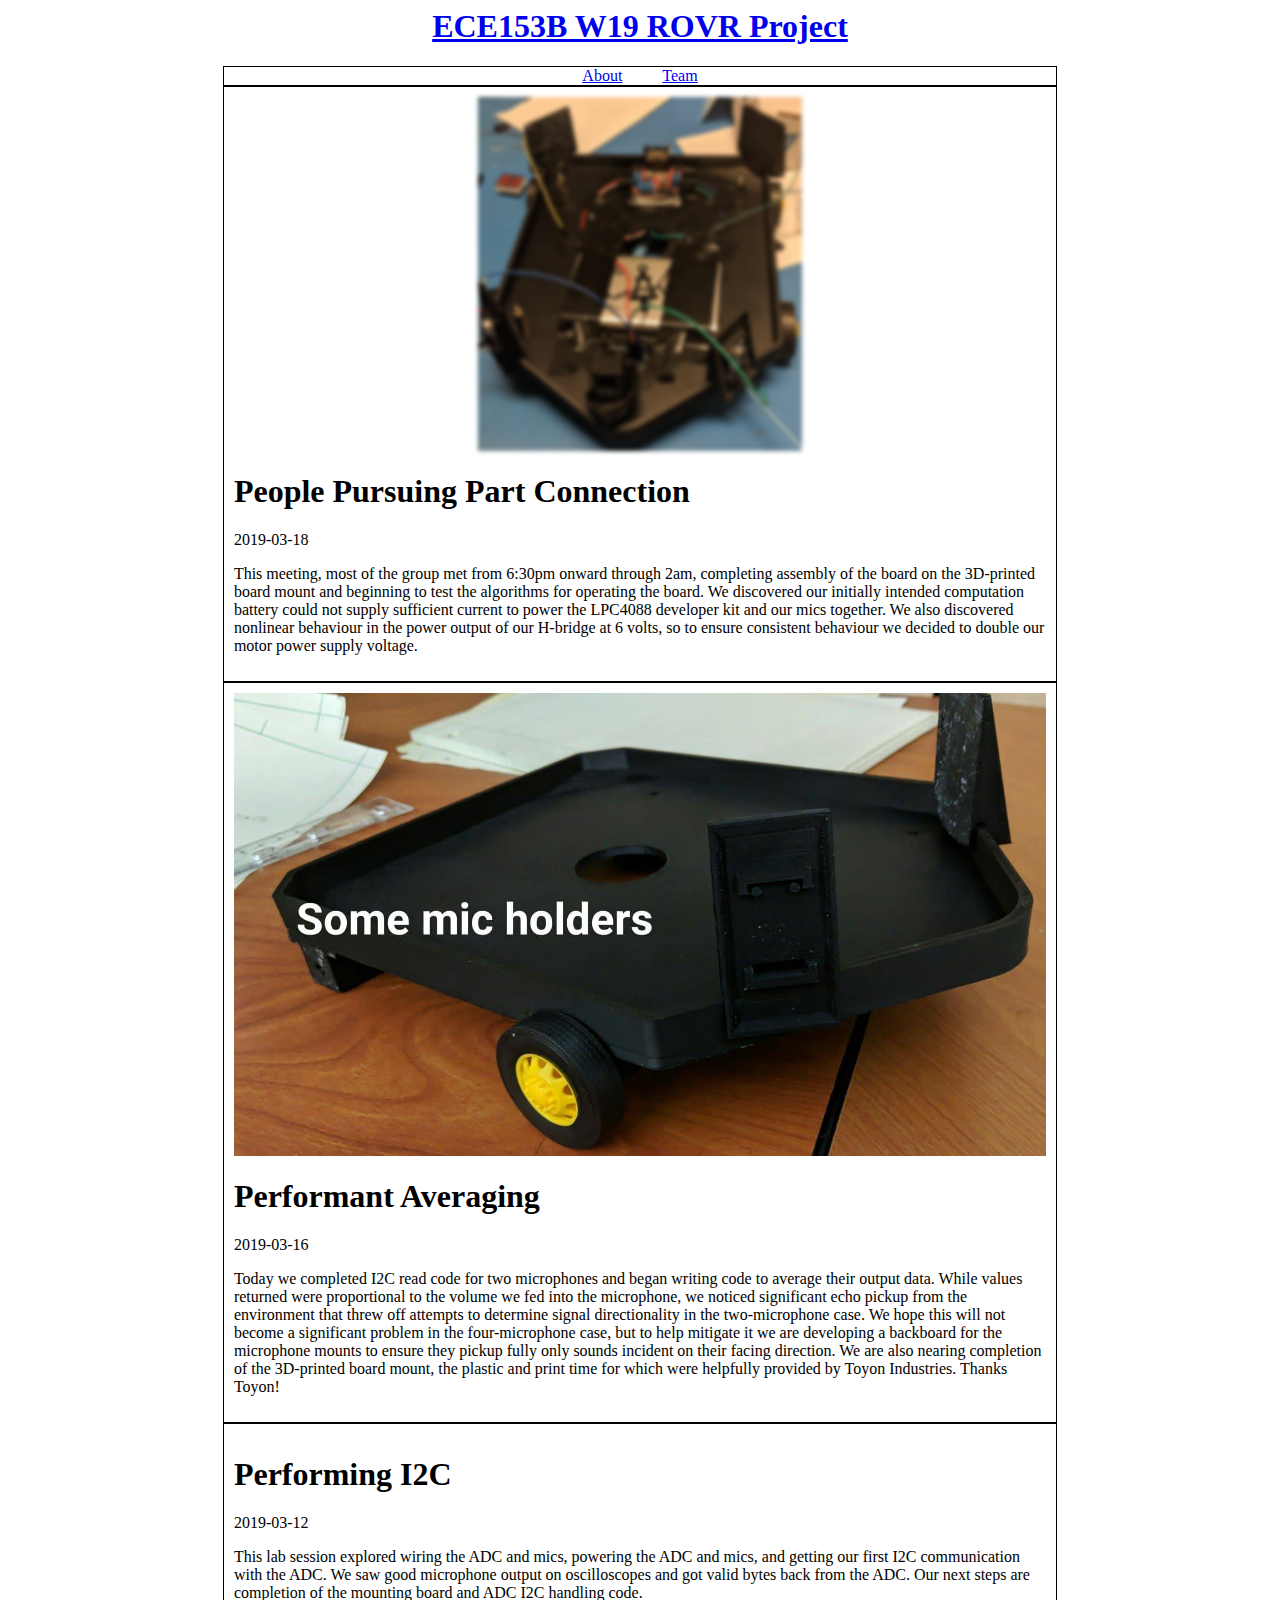
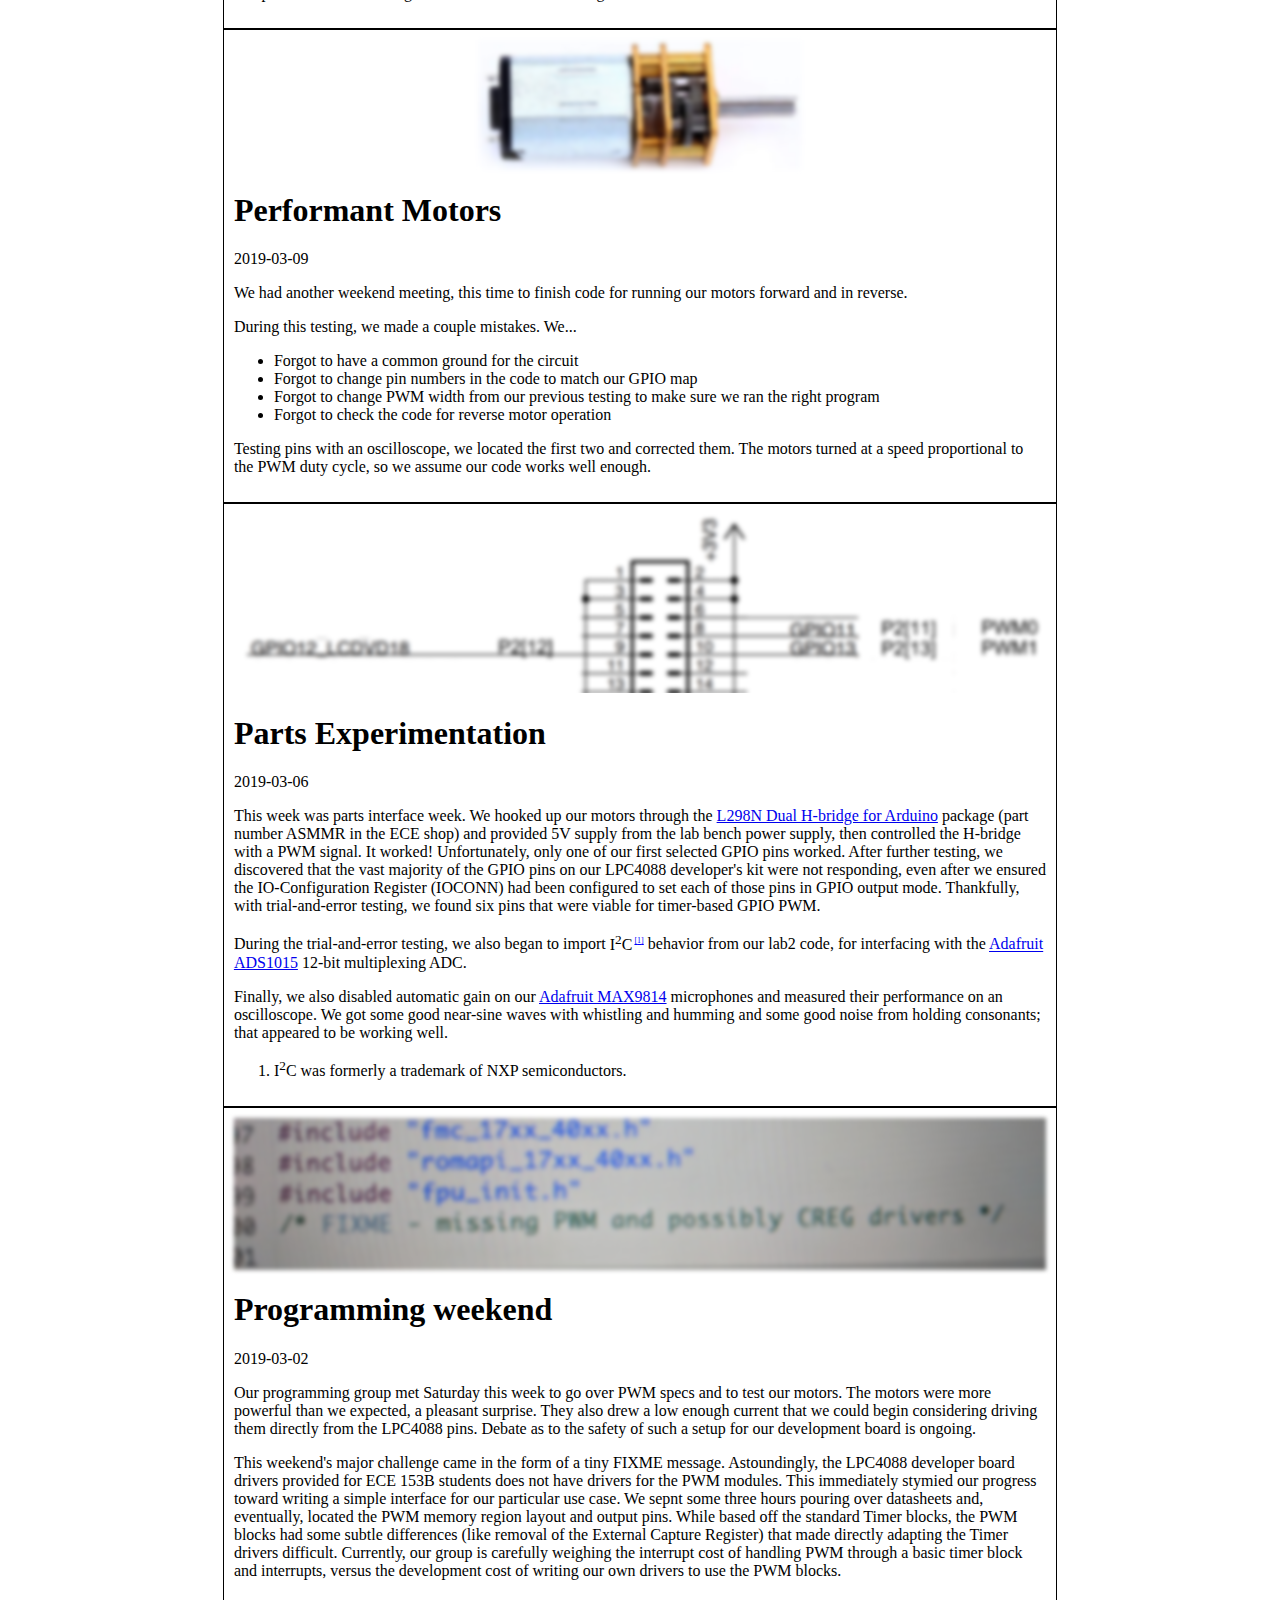
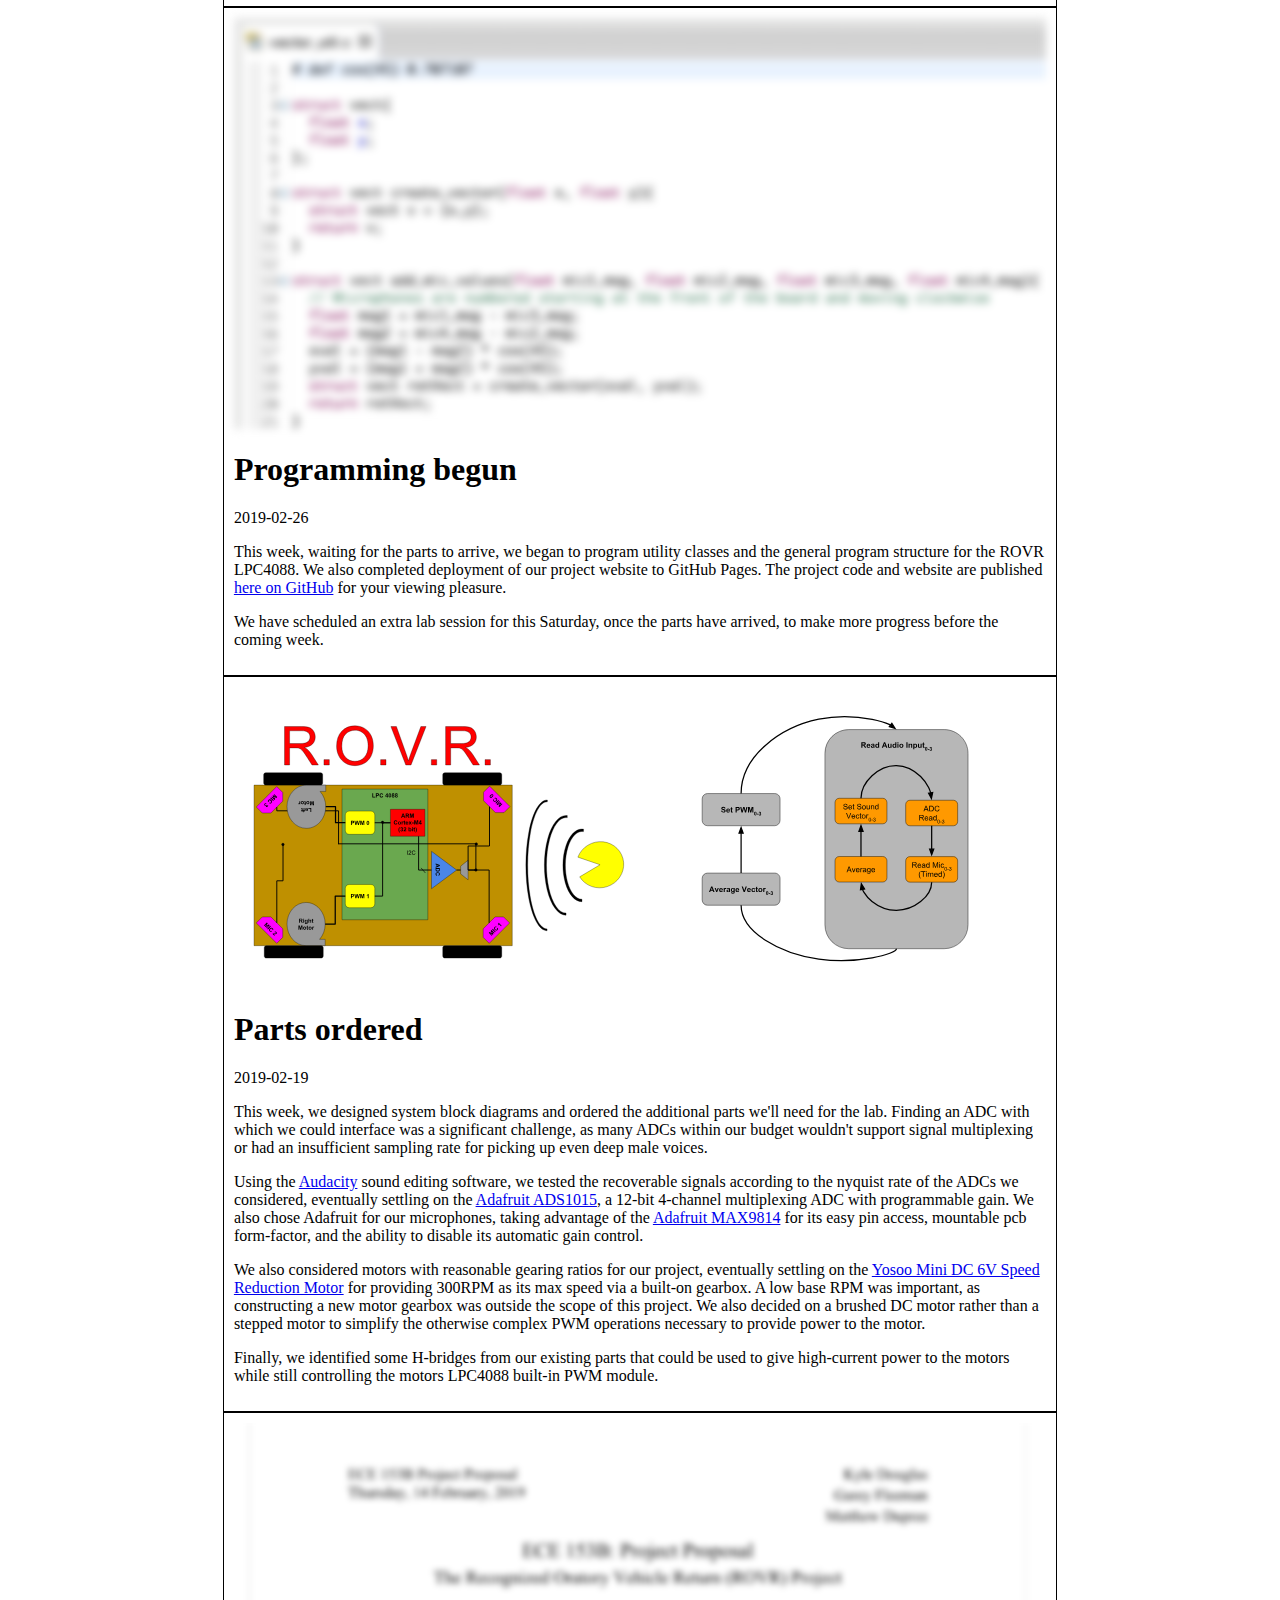
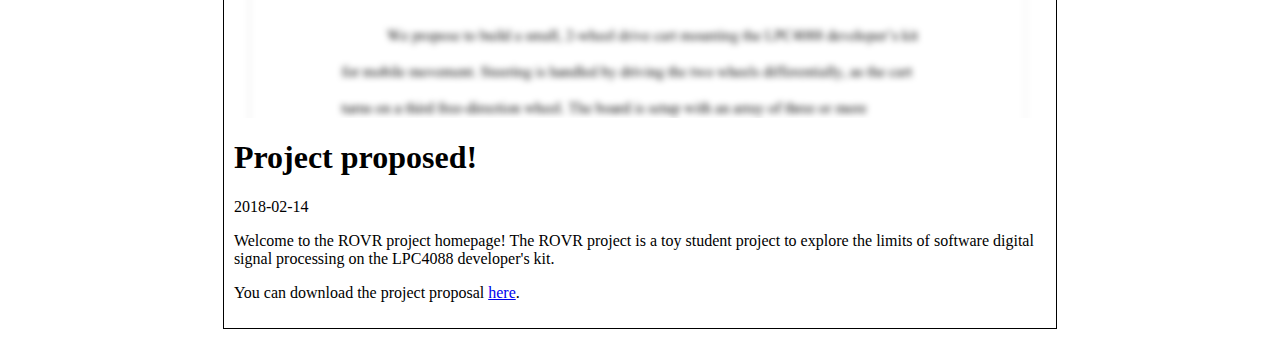
==== docs/index.html @ 80416b2d "Add 20190318 article." ====
<html>

<head>
    <link rel="stylesheet" type="text/css" href="style.css">
</head>

<body>
    <a href="index.html">
        <h1 style="text-align:center">ECE153B W19 ROVR Project</h1>
    </a>
    <nav class="box" style="text-align:center"><a href="about.html">About</a><a href="team.html">Team</a></nav>
    <article>
        <img src="resources/Assembly.jpg"
            style="display:block;width:40%;margin:auto;filter: blur(2px);-webkit-filter: blur(2px);" />
        <h1>People Pursuing Part Connection</h1>
        <p>2019-03-18</p>
        <p>This meeting, most of the group met from 6:30pm onward through 2am, completing assembly of the board on
            the 3D-printed board mount and beginning to test the algorithms for operating the board. We discovered our
            initially intended computation battery could not supply sufficient current to power the LPC4088 developer
            kit and our mics together. We also discovered nonlinear behaviour in the power output of our H-bridge at 6
            volts, so to ensure consistent behaviour we decided to double our motor power supply voltage.
        </p>
    </article>
    <article>
        <img src="resources/Mount.jpg" style="width:100%;" />
        <h1>Performant Averaging</h1>
        <p>2019-03-16</p>
        <p>Today we completed I2C read code for two microphones and began writing code to average their output data.
            While values returned were proportional to the volume we fed into the microphone, we noticed significant
            echo pickup from the environment that threw off attempts to determine signal directionality in the
            two-microphone case. We hope this will not become a significant problem in the four-microphone case, but to
            help mitigate it we are developing a backboard for the microphone mounts to ensure they pickup fully only
            sounds incident on their facing direction. We are also nearing completion of the 3D-printed board mount, the
            plastic and print time for which were helpfully provided by Toyon Industries. Thanks Toyon!</p>
    </article>
    <article>
        <h1>Performing I2C</h1>
        <p>2019-03-12</p>
        <p>This lab session explored wiring the ADC and mics, powering the ADC and mics, and getting our first I2C
            communication with the ADC. We saw good microphone output on oscilloscopes and got valid bytes back from the
            ADC. Our next steps are completion of the mounting board and ADC I2C handling code.</p>
    </article>
    <article>
        <img src="resources/MotorIm.jpg"
            style="display:block;width:40%;margin:auto;filter: blur(2px);-webkit-filter: blur(2px);" />
        <h1>Performant Motors</h1>
        <p>2019-03-09</p>
        <p>We had another weekend meeting, this time to finish code for running our motors forward and in reverse.</p>
        <p>During this testing, we made a couple mistakes. We...</p>
        <ul>
            <li>Forgot to have a common ground for the circuit</li>
            <li>Forgot to change pin numbers in the code to match our GPIO map</li>
            <li>Forgot to change PWM width from our previous testing to make sure we ran the right program</li>
            <li>Forgot to check the code for reverse motor operation</li>
        </ul>
        <p>Testing pins with an oscilloscope, we located the first two and corrected them. The motors turned at a speed
            proportional to the PWM duty cycle, so we assume our code works well enough.</p>
    </article>
    <article>
        <div style="height:14vw;overflow:hidden;">
            <img src="resources/GPIO_Map.png" style="width: 100%; filter: blur(2px);-webkit-filter: blur(2px);" />
        </div>
        <h1>Parts Experimentation</h1>
        <p>2019-03-06</p>
        <p>This week was parts interface week. We hooked up our motors through the <a
                href="https://www.newegg.com/Product/Product.aspx?Item=9SIAAZM4DF5385">L298N Dual H-bridge for
                Arduino</a> package (part number ASMMR in the ECE shop) and provided 5V supply from the lab bench power
            supply, then controlled the H-bridge with a PWM signal. It worked! Unfortunately, only one of our first
            selected GPIO pins worked. After further testing, we discovered that the vast majority of the GPIO pins on
            our LPC4088 developer's kit were not responding, even after we ensured the IO-Configuration Register
            (IOCONN) had been configured to set each of those pins in GPIO output mode. Thankfully, with trial-and-error
            testing, we found six pins that were viable for timer-based GPIO PWM.</p>
        <p>During the trial-and-error testing, we also began to import <a href="#I2C"
                aria-describedby="footnote-label">I<sup>2</sup>C</a> behavior from our lab2 code, for interfacing
            with the <a href="https://www.adafruit.com/product/1083">Adafruit ADS1015</a> 12-bit multiplexing ADC.</p>
        <p>Finally, we also disabled automatic gain on our <a
                href="https://www.amazon.com/Adafruit-Electret-Microphone-Amplifier-MAX9814/dp/B00SLYAI9K/ref=sr_1_1_sspa?ie=UTF8&qid=1550635698&sr=8-1-spons&keywords=electret+microphone&psc=1&smid=AM0JQO74J587C">Adafruit
                MAX9814</a> microphones and measured their performance on an oscilloscope. We got some good near-sine
            waves with whistling and humming and some good noise from holding consonants; that appeared to be working
            well.</p>
        <footer>
            <ol>
                <li id="I2C">I<sup>2</sup>C was formerly a trademark of NXP semiconductors.</li>
            </ol>
        </footer>

    </article>
    <article>
        <img src="resources/FIXME.jpg" style="width: 100%; filter: blur(2px);-webkit-filter: blur(2px);" />
        <h1>Programming weekend</h1>
        <p>2019-03-02</p>
        <p>Our programming group met Saturday this week to go over PWM specs and to test our motors. The motors were
            more powerful than we expected, a pleasant surprise. They also drew a low enough current that we could begin
            considering driving them directly from the LPC4088 pins. Debate as to the safety of such a setup for our
            development board is ongoing.</p>
        <p>This weekend's major challenge came in the form of a tiny FIXME message. Astoundingly, the LPC4088 developer
            board drivers provided for ECE 153B students does not have drivers for the PWM modules. This immediately
            stymied our progress toward writing a simple interface for our particular use case. We sepnt some three
            hours pouring over datasheets and, eventually, located the PWM memory region layout and output pins. While
            based off the standard Timer blocks, the PWM blocks had some subtle differences (like removal of the
            External Capture Register) that made directly adapting the Timer drivers difficult. Currently, our group is
            carefully weighing the interrupt cost of handling PWM through a basic timer block and interrupts, versus the
            development cost of writing our own drivers to use the PWM blocks.</p>
    </article>
    <article>
        <img src="resources/VectorUtil.png" style="width: 100%; filter: blur(4px);-webkit-filter: blur(4px);" />
        <h1>Programming begun</h1>
        <p>2019-02-26</p>
        <p>This week, waiting for the parts to arrive, we began to program utility classes and the general program
            structure for the ROVR LPC4088. We also completed deployment of our project website to GitHub Pages. The
            project code and website are published <a href="https://github.com/gareyflee/ROVR">here on GitHub</a> for
            your viewing pleasure.</p>
        <p>We have scheduled an extra lab session for this Saturday, once the parts have arrived, to make more progress
            before the coming week.</p>
    </article>
    <article>
        <img src="resources/Hardware_Diagram.svg" style="width:49%; margin: auto;" />
        <img src="resources/Software_Diagram.svg" style="width:49%; margin: auto;" />
        <h1>Parts ordered</h1>
        <p>2019-02-19</p>
        <p>This week, we designed system block diagrams and ordered the additional parts we'll need for the lab. Finding
            an ADC with which we could interface was a significant challenge, as many ADCs within our budget wouldn't
            support signal multiplexing or had an insufficient sampling rate for picking up even deep male voices.</p>
        <p>Using the <a href="https://www.audacityteam.org/">Audacity</a> sound editing software, we tested the
            recoverable signals according to the nyquist rate of the ADCs we considered, eventually settling on the <a
                href="https://www.adafruit.com/product/1083">Adafruit ADS1015</a>, a 12-bit 4-channel multiplexing ADC
            with programmable gain. We also chose Adafruit for our microphones, taking advantage of the <a
                href="https://www.amazon.com/Adafruit-Electret-Microphone-Amplifier-MAX9814/dp/B00SLYAI9K/ref=sr_1_1_sspa?ie=UTF8&qid=1550635698&sr=8-1-spons&keywords=electret+microphone&psc=1&smid=AM0JQO74J587C">Adafruit
                MAX9814</a> for its easy pin access, mountable pcb form-factor, and the ability to disable its automatic
            gain control.</p>
        <p>We also considered motors with reasonable gearing ratios for our project, eventually settling on the <a
                href="https://www.amazon.com/Yosoo-Reduction-300RPM-Gearbox-Replacement/dp/B01BBSXDJ4/ref=sr_1_1_sspa?ie=UTF8&qid=1550635020&sr=8-1-spons&keywords=yosoo%2Bmini%2Bspeed%2Breduction%2Bmotor&th=1">Yosoo
                Mini DC 6V Speed Reduction Motor</a> for providing 300RPM as its max speed via a built-on gearbox. A low
            base RPM was important, as constructing a new motor gearbox was outside the scope of this project. We also
            decided on a brushed DC motor rather than a stepped motor to simplify the otherwise complex PWM operations
            necessary to provide power to the motor. </p>
        <p>Finally, we identified some H-bridges from our existing parts that could be used to give high-current power
            to the motors while still controlling the motors LPC4088 built-in PWM module.</p>
    </article>
    <article>
        <div style="height:23vw;overflow:hidden;">
            <img src="resources/ProposalHead.png" style="width: 100%; filter: blur(3px);-webkit-filter: blur(3px);" />
        </div>

        <h1>Project proposed!</h1>
        <p>2018-02-14</p>
        <p>Welcome to the ROVR project homepage! The ROVR project is a toy student project to explore the limits of
            software digital signal processing on the LPC4088 developer's kit.</p>
        <p>You can download the project proposal <a href="resources/GKM_ECE153B_Project_Proposal.pdf">here</a>.</p>
    </article>
</body>

</html>
---- docs/style.css ----
article{
    border: 1px solid black;
    width: 66%;
    margin: auto;
    padding: 10px;
    box-sizing: border-box;
    counter-reset: footnotes;
}

a[aria-describedby="footnote-label"]{
    counter-increment: footnotes;
    text-decoration: none;
    color: inherit;
    cursor: default;
    outline: none;
}

a[aria-describedby="footnote-label"]::after {
  content: '[' counter(footnotes) ']'; /* 1 */
  vertical-align: super; /* 2 */
  font-size: 0.5em; /* 3 */
  margin-left: 2px; /* 4 */
  color: blue; /* 5 */
  text-decoration: underline; /* 5 */
  cursor: pointer; /* 5 */
}

footer :target {
  background: yellow;
}

.box{
    border: 1px solid black;
    display: block;
    width: 66%;
    margin: auto;
    box-sizing: border-box;
}

nav>a{
    padding:20px;
}
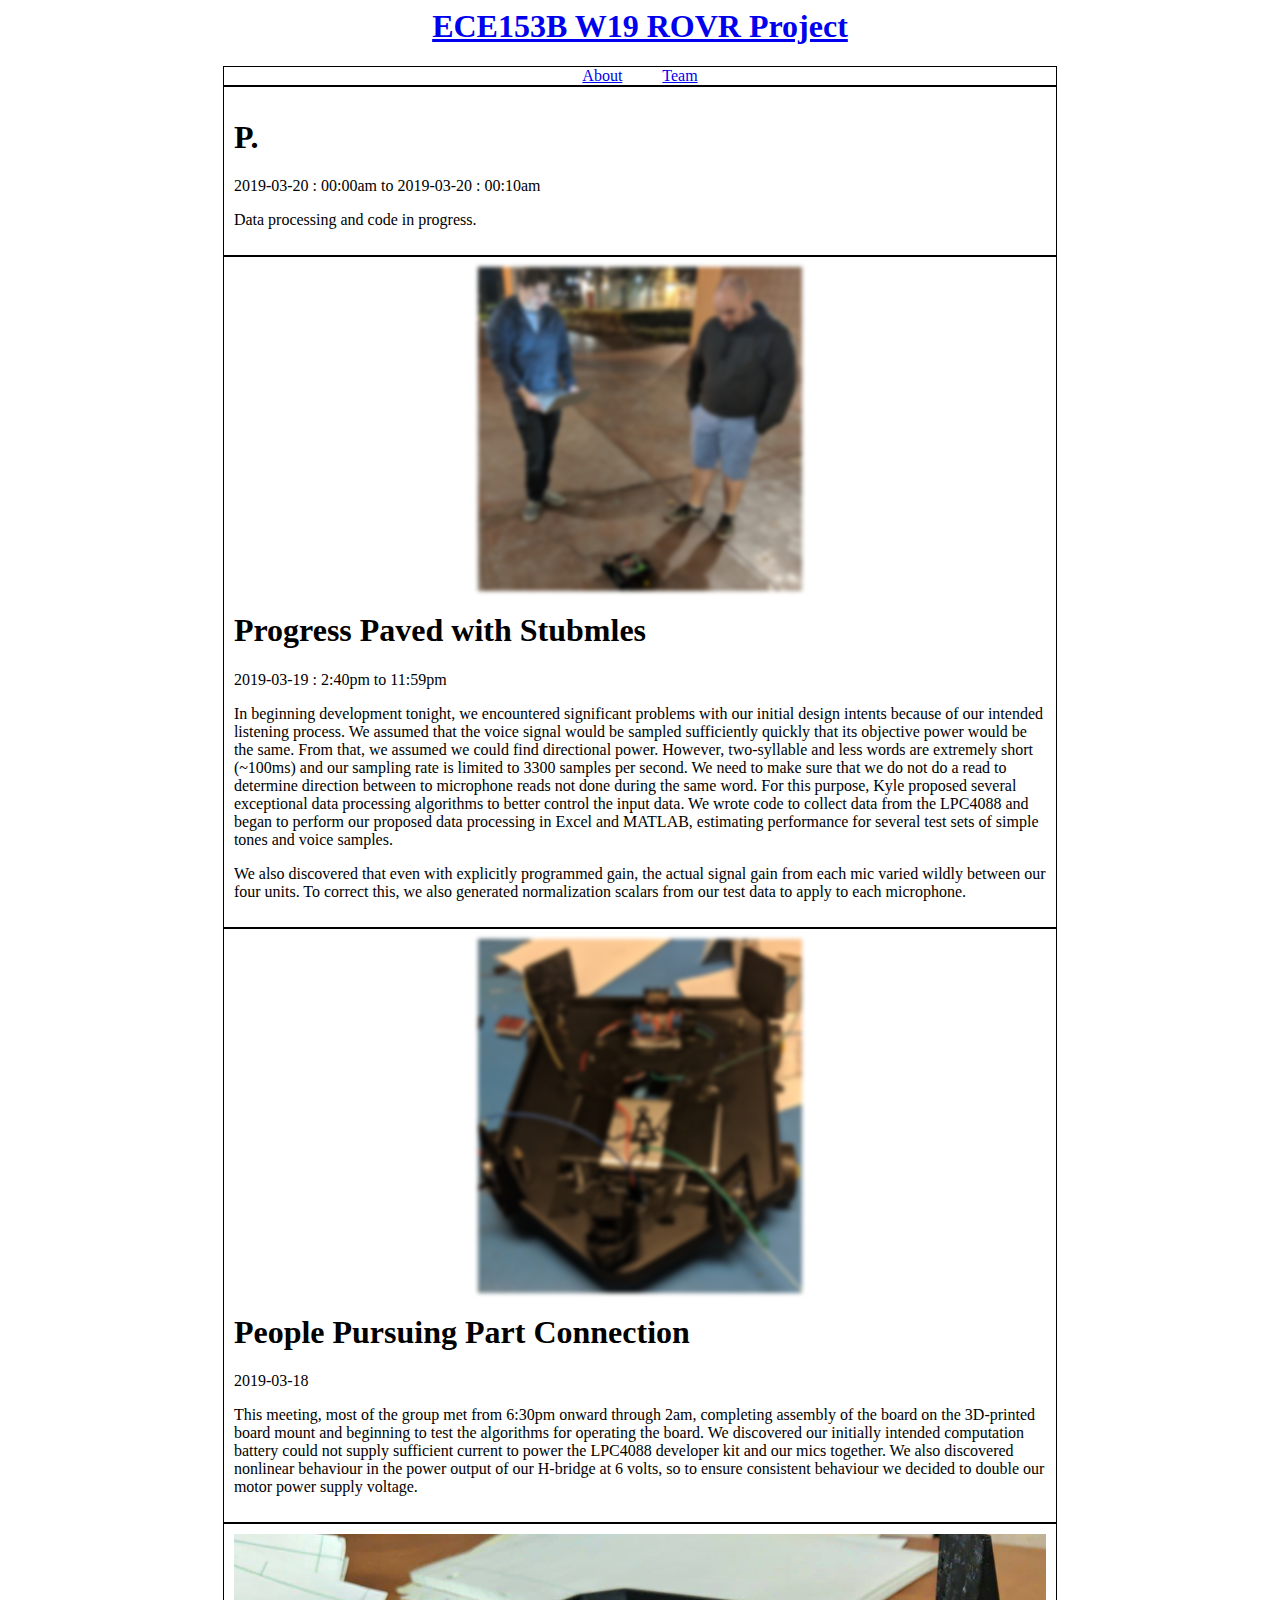
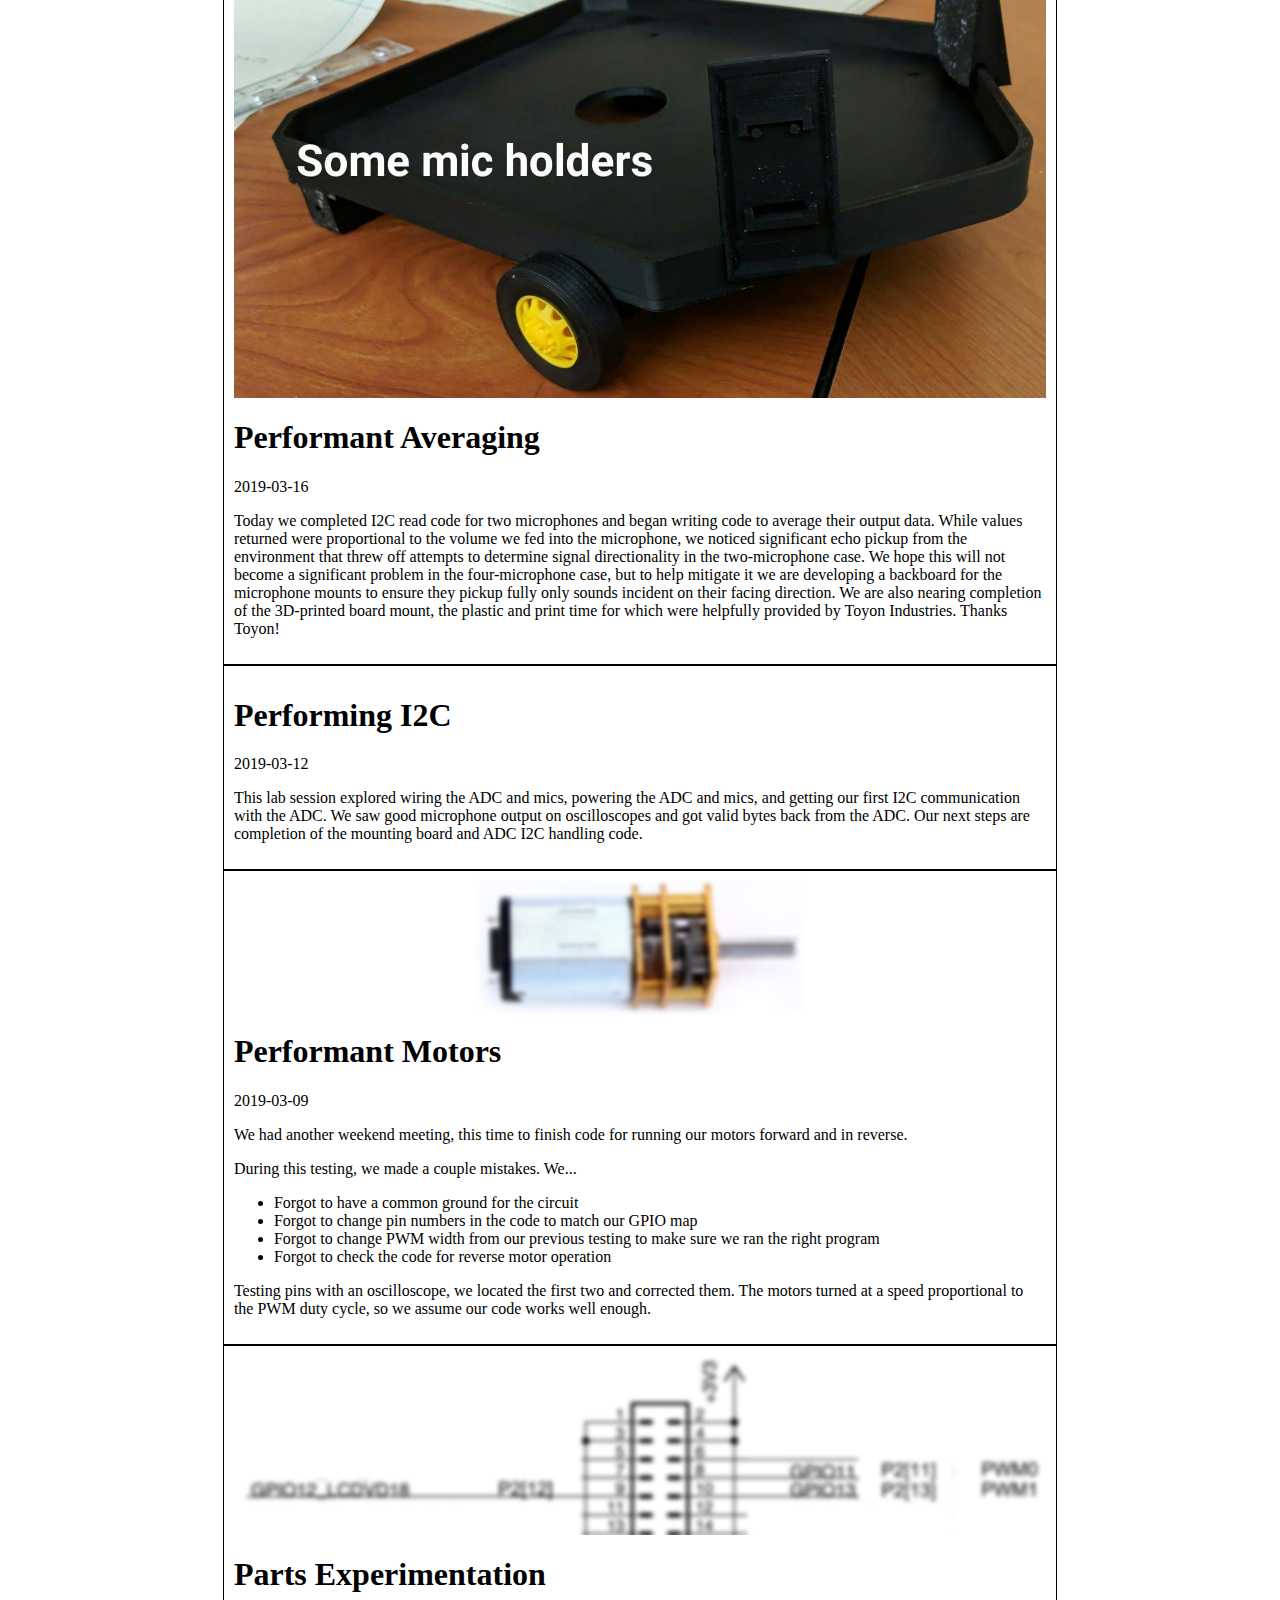
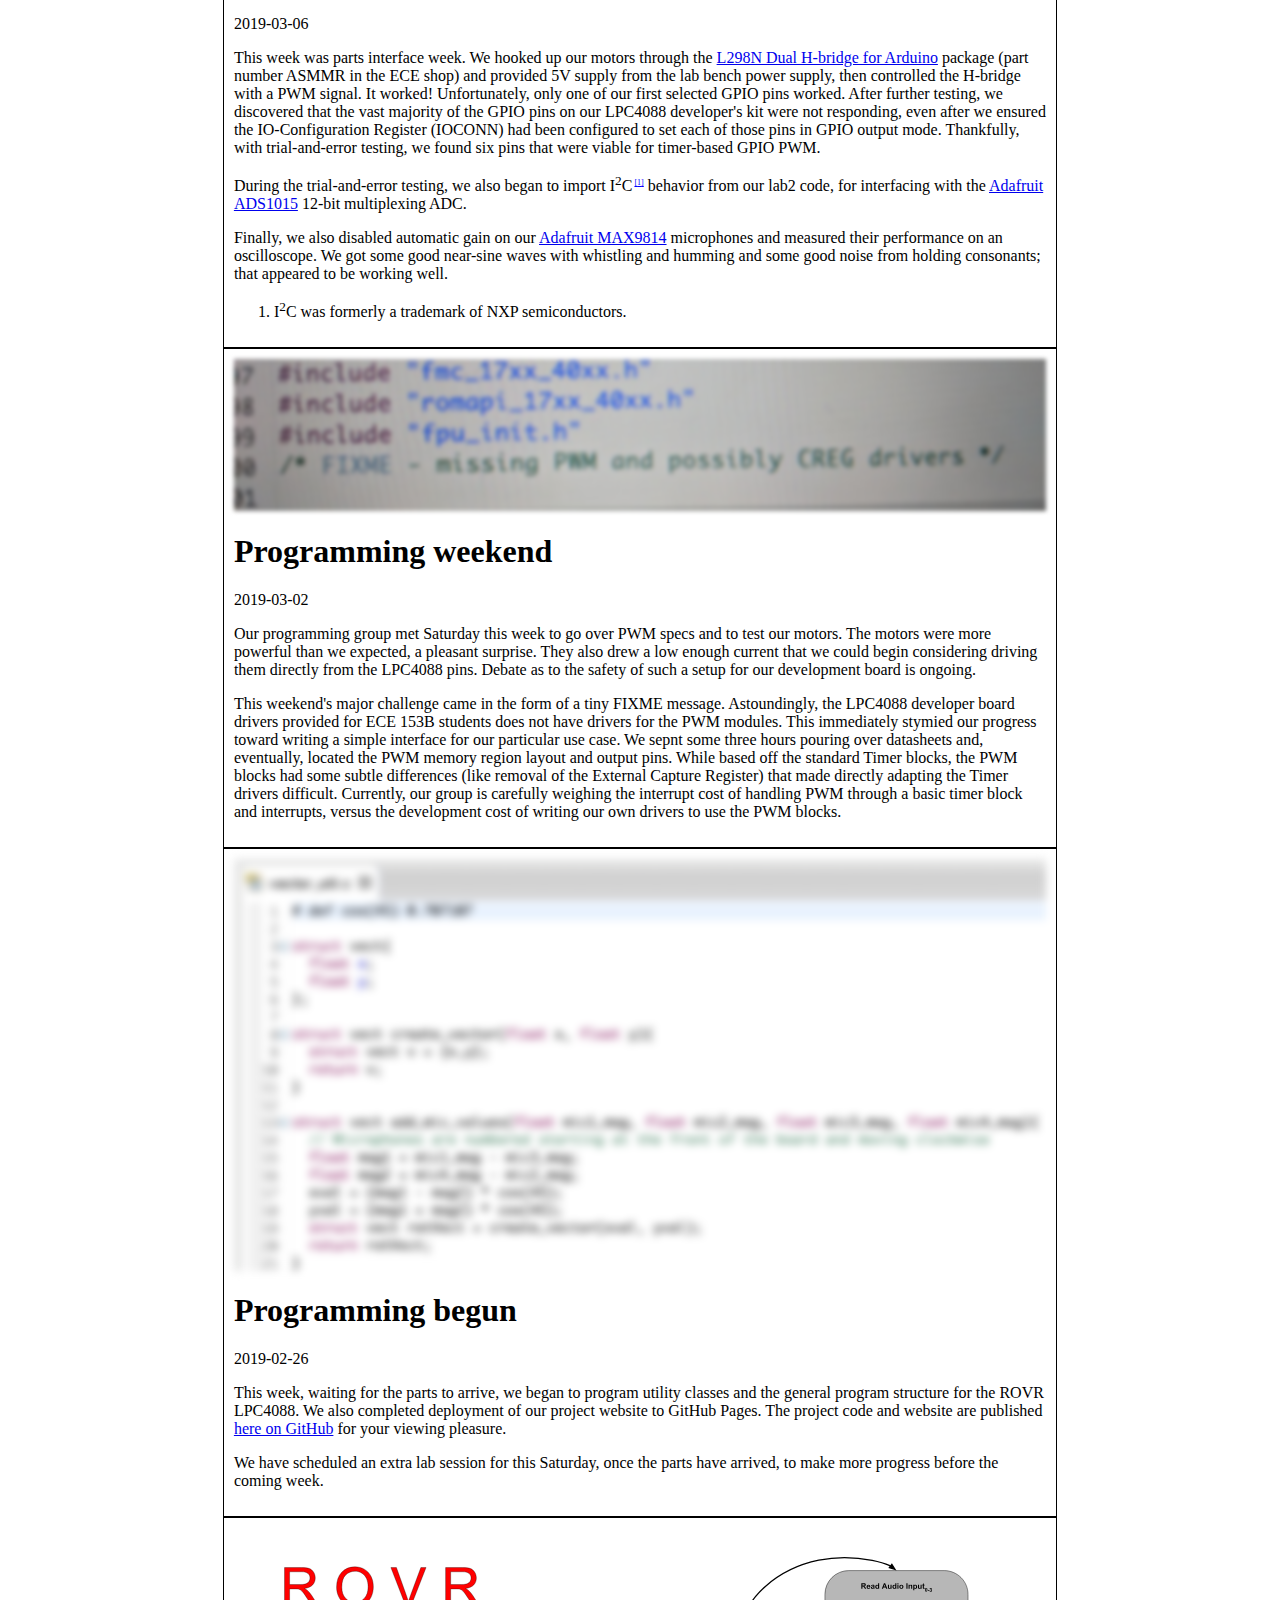
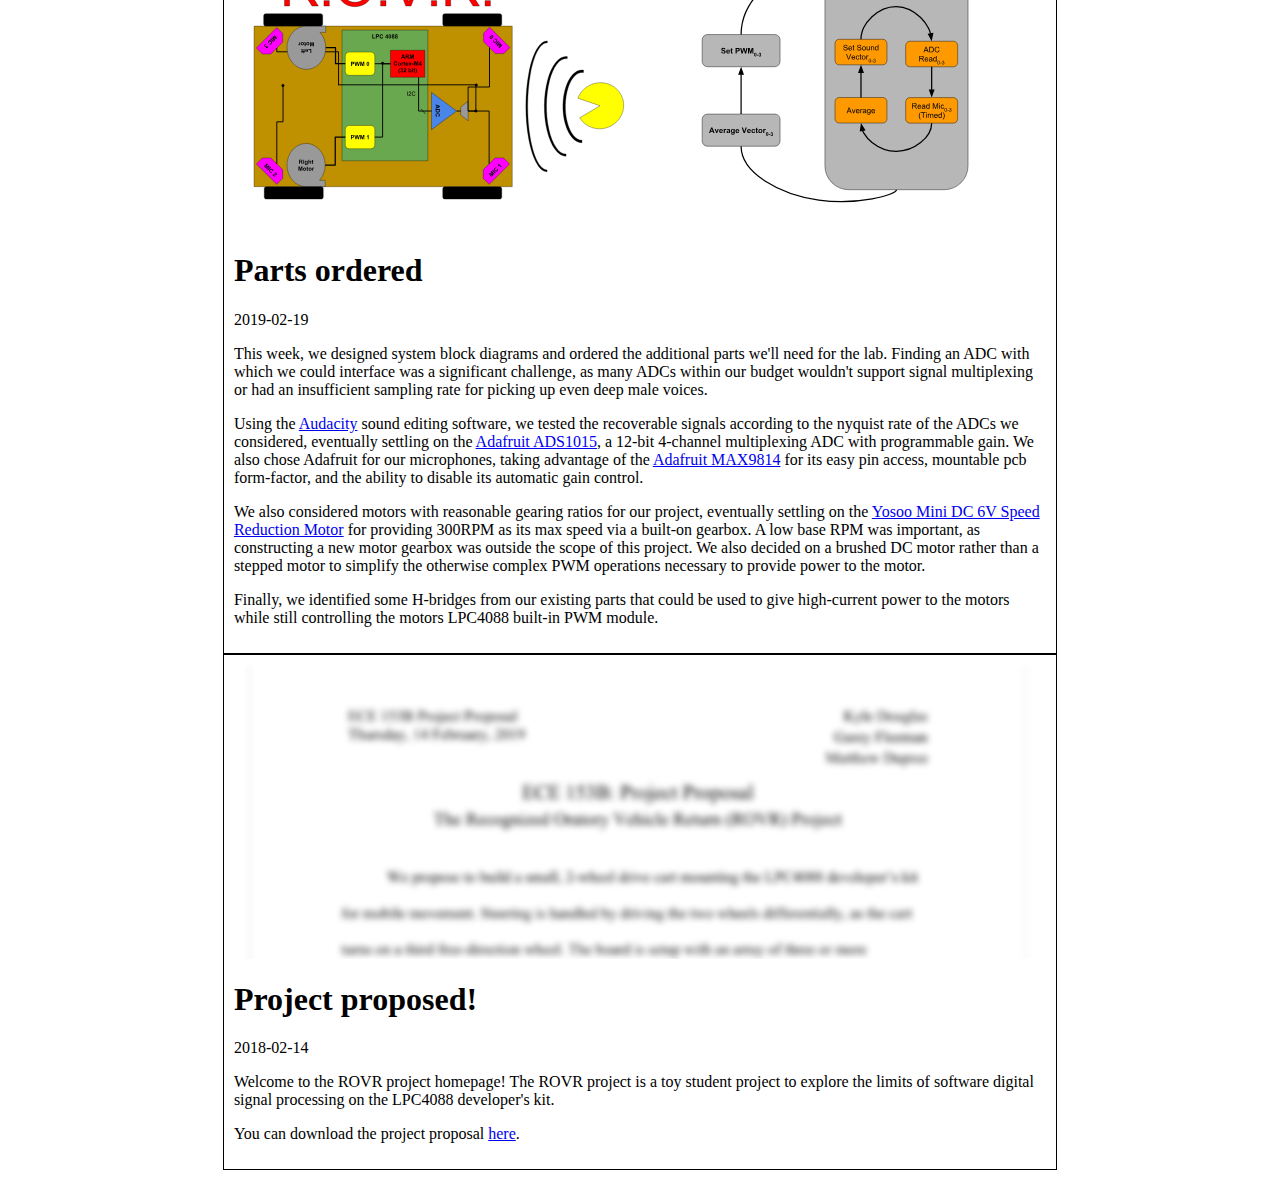
==== commit 6e514152: "Add 20190319 blog entry." ====
--- a/docs/index.html
+++ b/docs/index.html
@@ -9,6 +9,30 @@
         <h1 style="text-align:center">ECE153B W19 ROVR Project</h1>
     </a>
     <nav class="box" style="text-align:center"><a href="about.html">About</a><a href="team.html">Team</a></nav>
+    <article>
+        <img src="" style="width:100%;height:0%;" />
+        <h1>P.</h1>
+        <p>2019-03-20 : 00:00am to 2019-03-20 : 00:10am</p>
+        <p>Data processing and code in progress.</p>
+    </article>
+    <article>
+        <img src="resources/Data_Gathering.jpg"
+            style="display:block;width:40%;margin:auto;filter:blur(2px);-webkit-filter:blur(2px);" />
+        <h1>Progress Paved with Stubmles</h1>
+        <p>2019-03-19 : 2:40pm to 11:59pm</p>
+        <p>In beginning development tonight, we encountered significant problems with our initial design intents because
+            of our intended listening process. We assumed that the voice signal would be sampled sufficiently quickly
+            that its objective power would be the same. From that, we assumed we could find directional power. However,
+            two-syllable and less words are extremely short (~100ms) and our sampling rate is limited to 3300 samples
+            per second. We need to make sure that we do not do a read to determine direction between to microphone reads
+            not done during the same word. For this purpose, Kyle proposed several exceptional data processing
+            algorithms to better control the input data. We wrote code to collect data from the LPC4088 and began to
+            perform our proposed data processing in Excel and MATLAB, estimating performance for several test sets of
+            simple tones and voice samples.</p>
+        <p>We also discovered that even with explicitly programmed gain, the actual signal gain from each mic varied
+            wildly between our four units. To correct this, we also generated normalization scalars from our test data
+            to apply to each microphone.</p>
+    </article>
     <article>
         <img src="resources/Assembly.jpg"
             style="display:block;width:40%;margin:auto;filter: blur(2px);-webkit-filter: blur(2px);" />
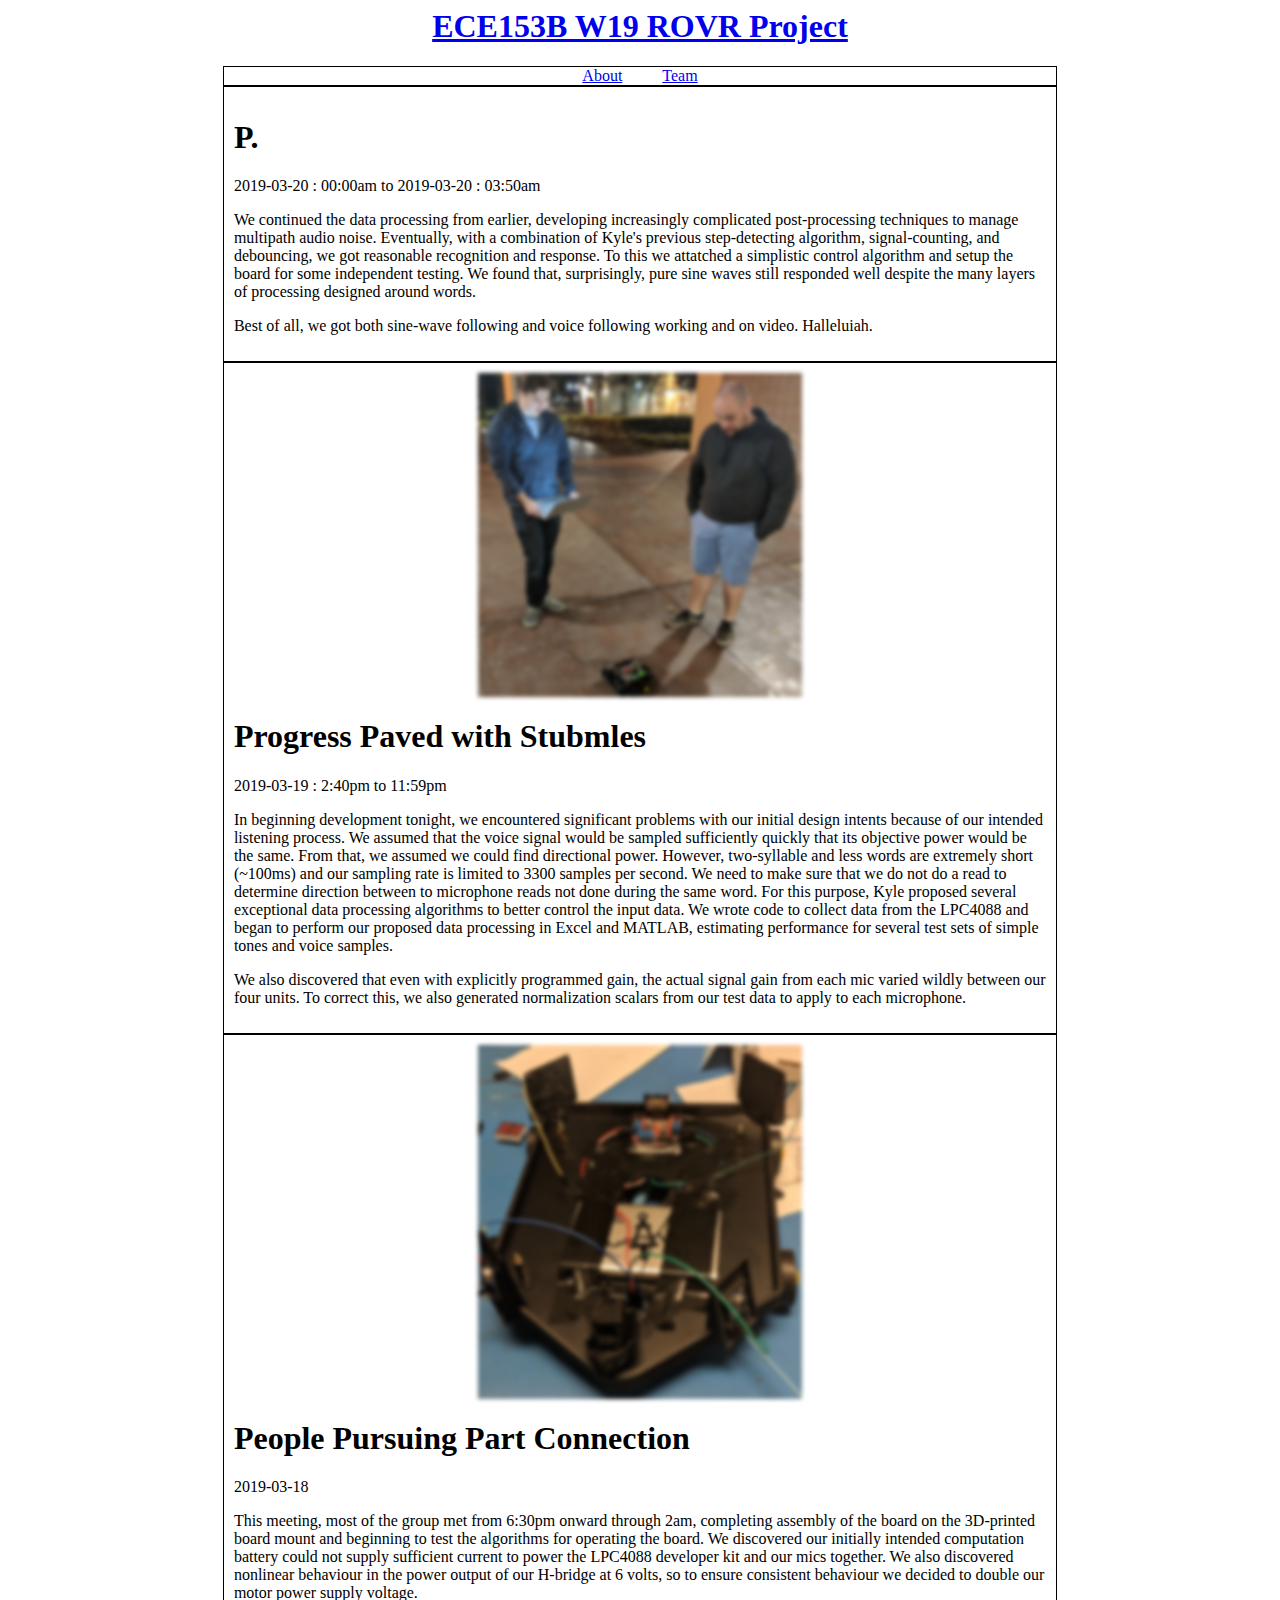
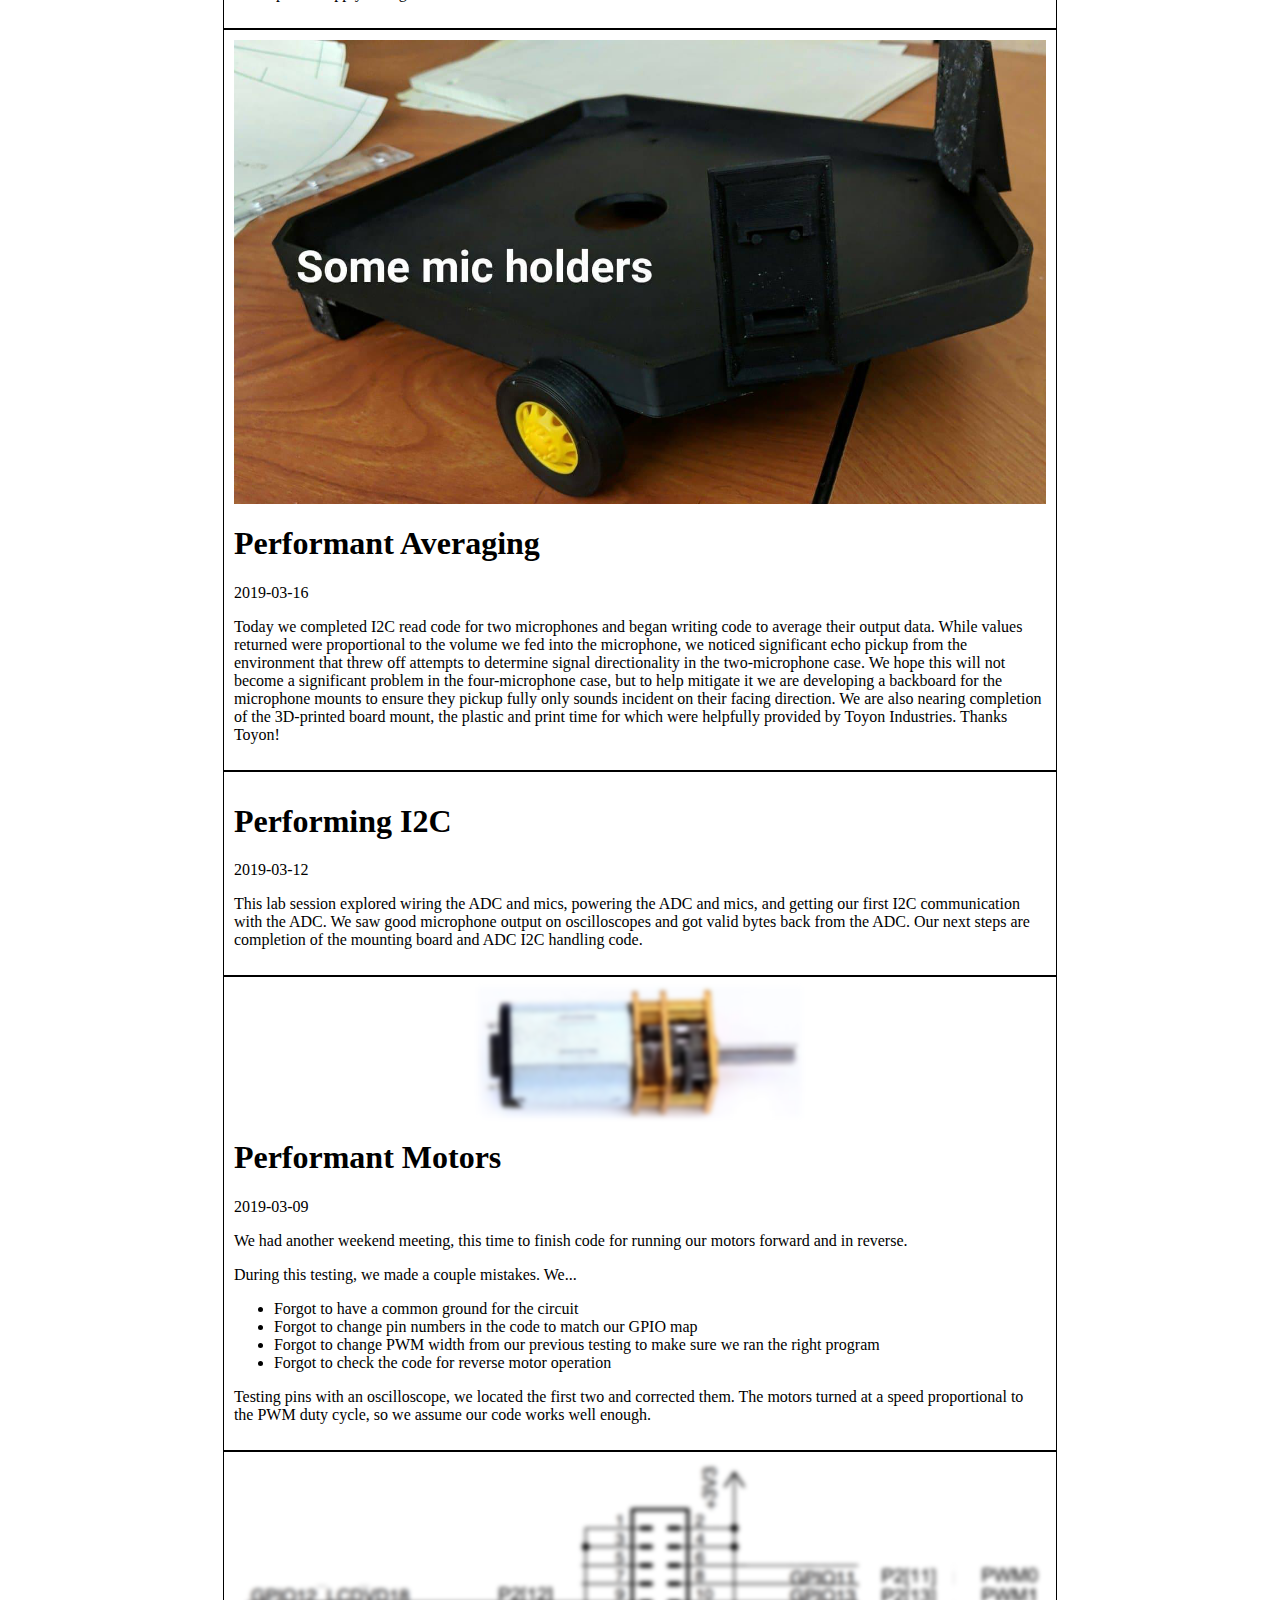
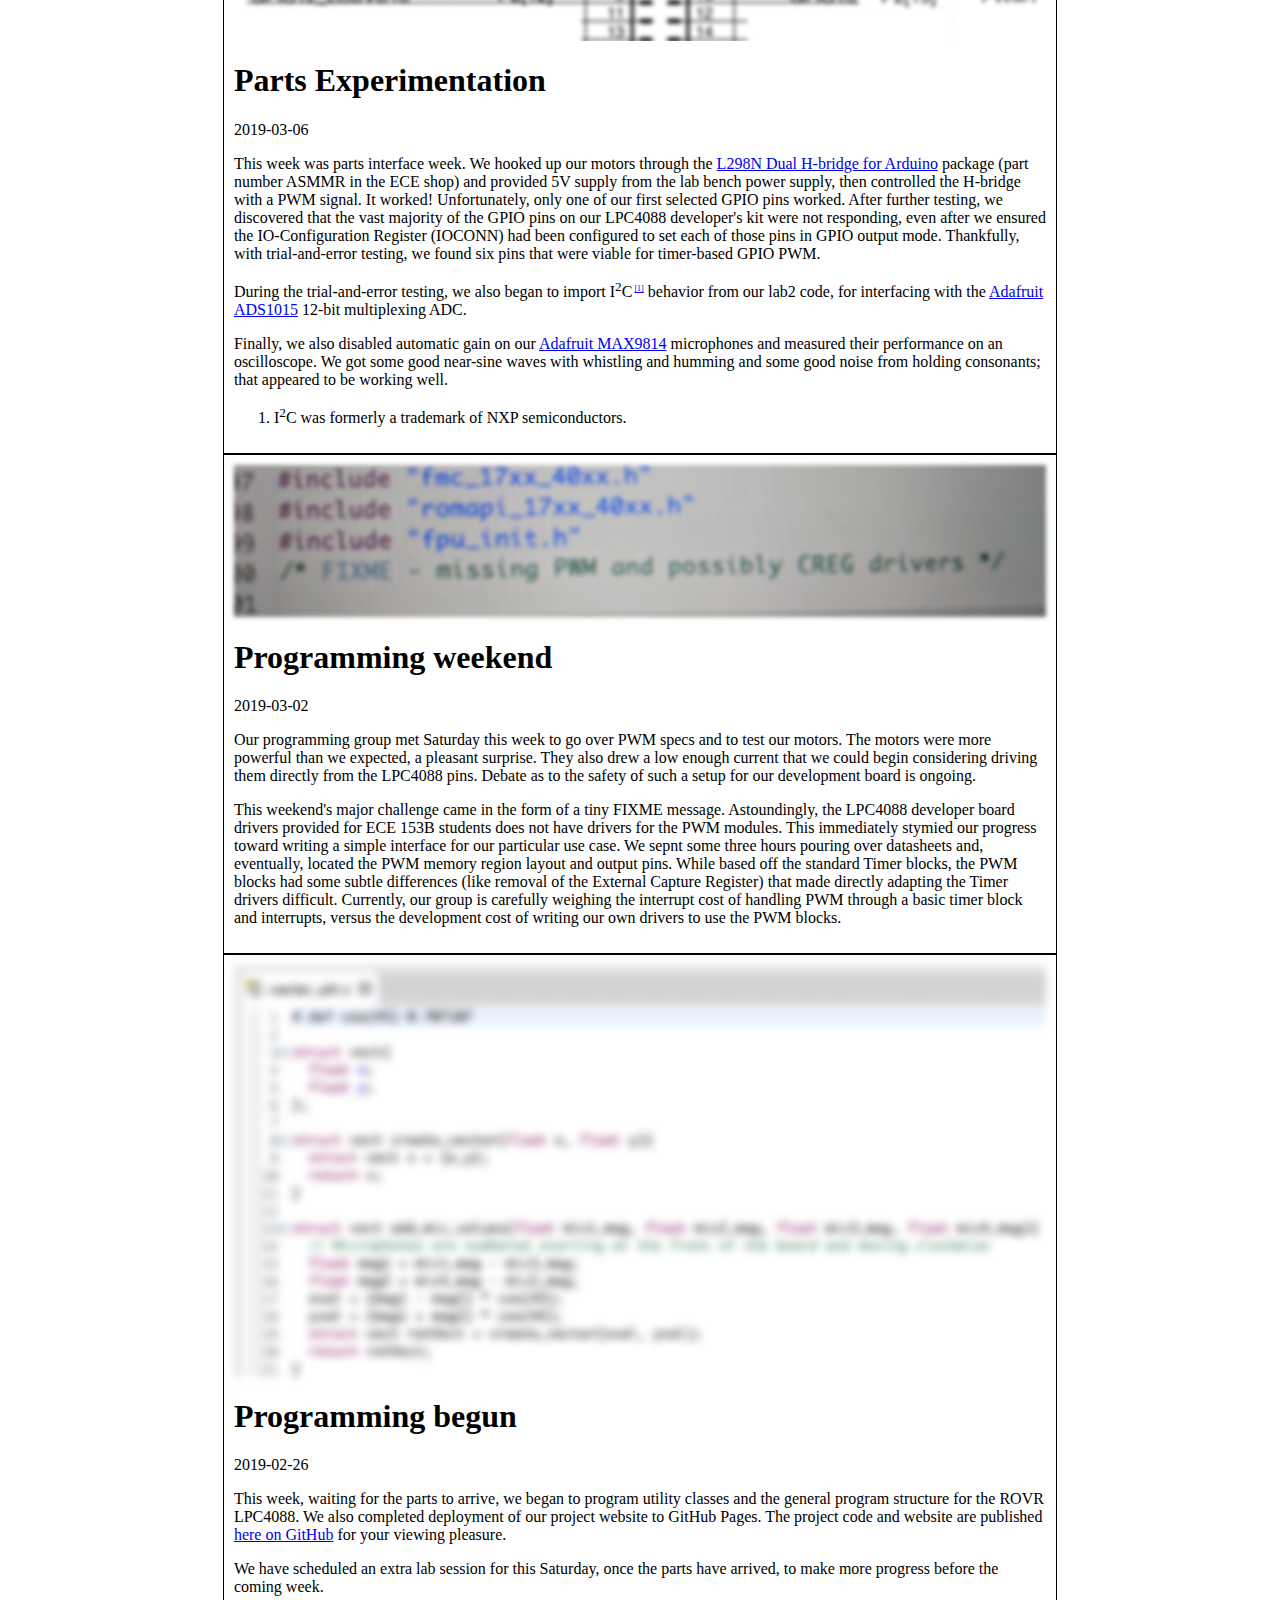
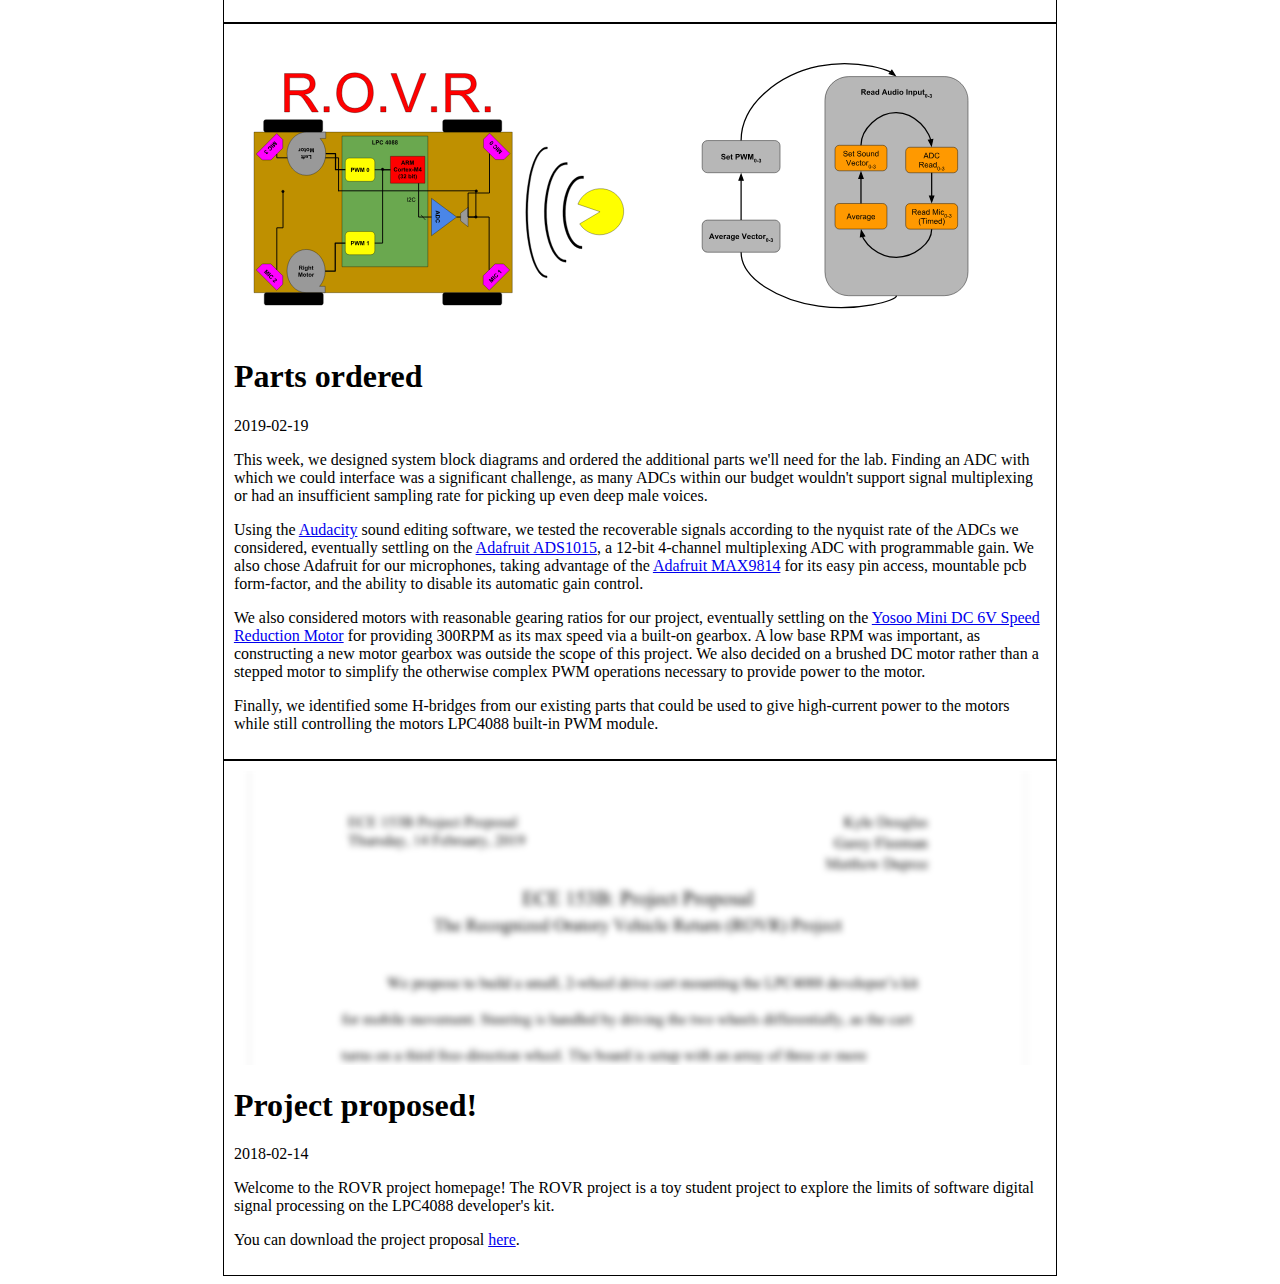
==== commit bb74a878: "2019-03-20 early morning post." ====
--- a/docs/index.html
+++ b/docs/index.html
@@ -12,8 +12,14 @@
     <article>
         <img src="" style="width:100%;height:0%;" />
         <h1>P.</h1>
-        <p>2019-03-20 : 00:00am to 2019-03-20 : 00:10am</p>
-        <p>Data processing and code in progress.</p>
+        <p>2019-03-20 : 00:00am to 2019-03-20 : 03:50am</p>
+        <p>We continued the data processing from earlier, developing increasingly complicated post-processing techniques
+            to manage multipath audio noise. Eventually, with a combination of Kyle's previous step-detecting algorithm,
+            signal-counting, and debouncing, we got reasonable recognition and response. To this we attatched a
+            simplistic control algorithm and setup the board for some independent testing. We found that, surprisingly,
+            pure sine waves still responded well despite the many layers of processing designed around words.
+        </p>
+        <p>Best of all, we got both sine-wave following and voice following working and on video. Halleluiah.</p>
     </article>
     <article>
         <img src="resources/Data_Gathering.jpg"
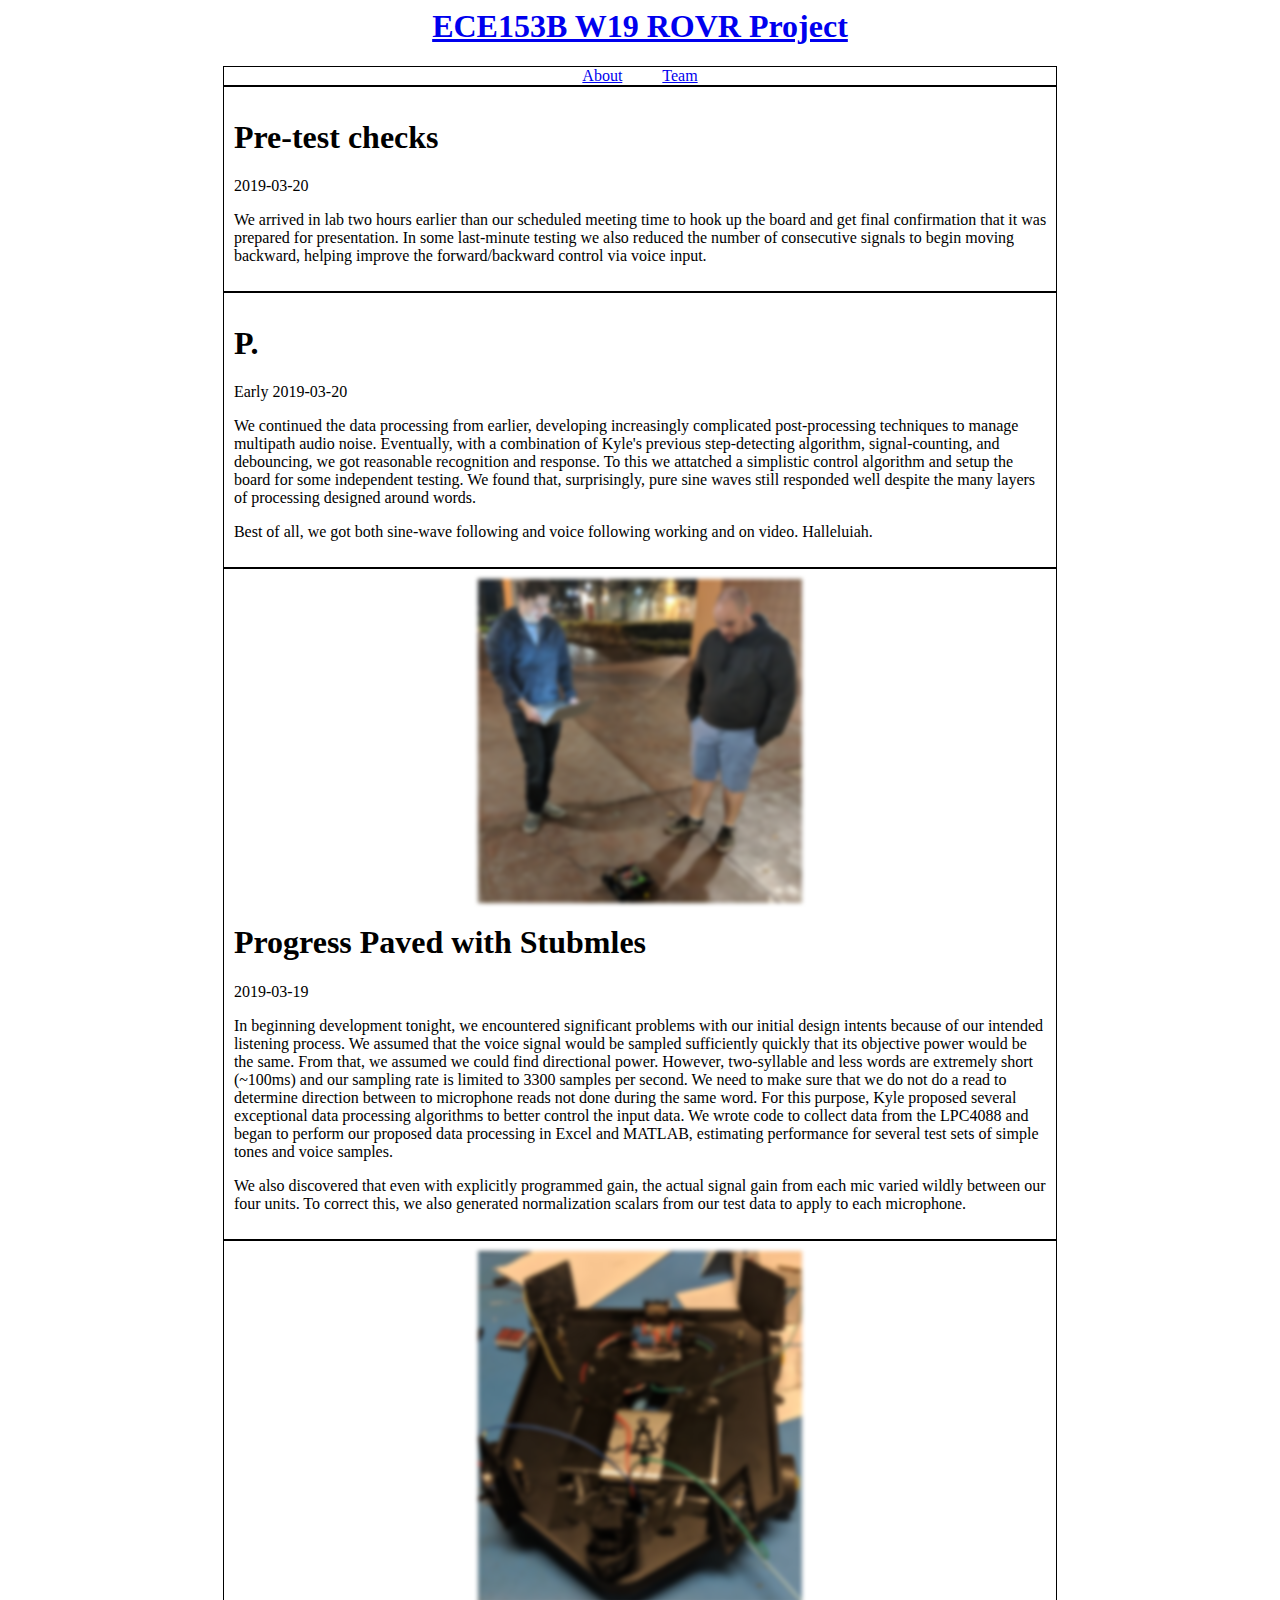
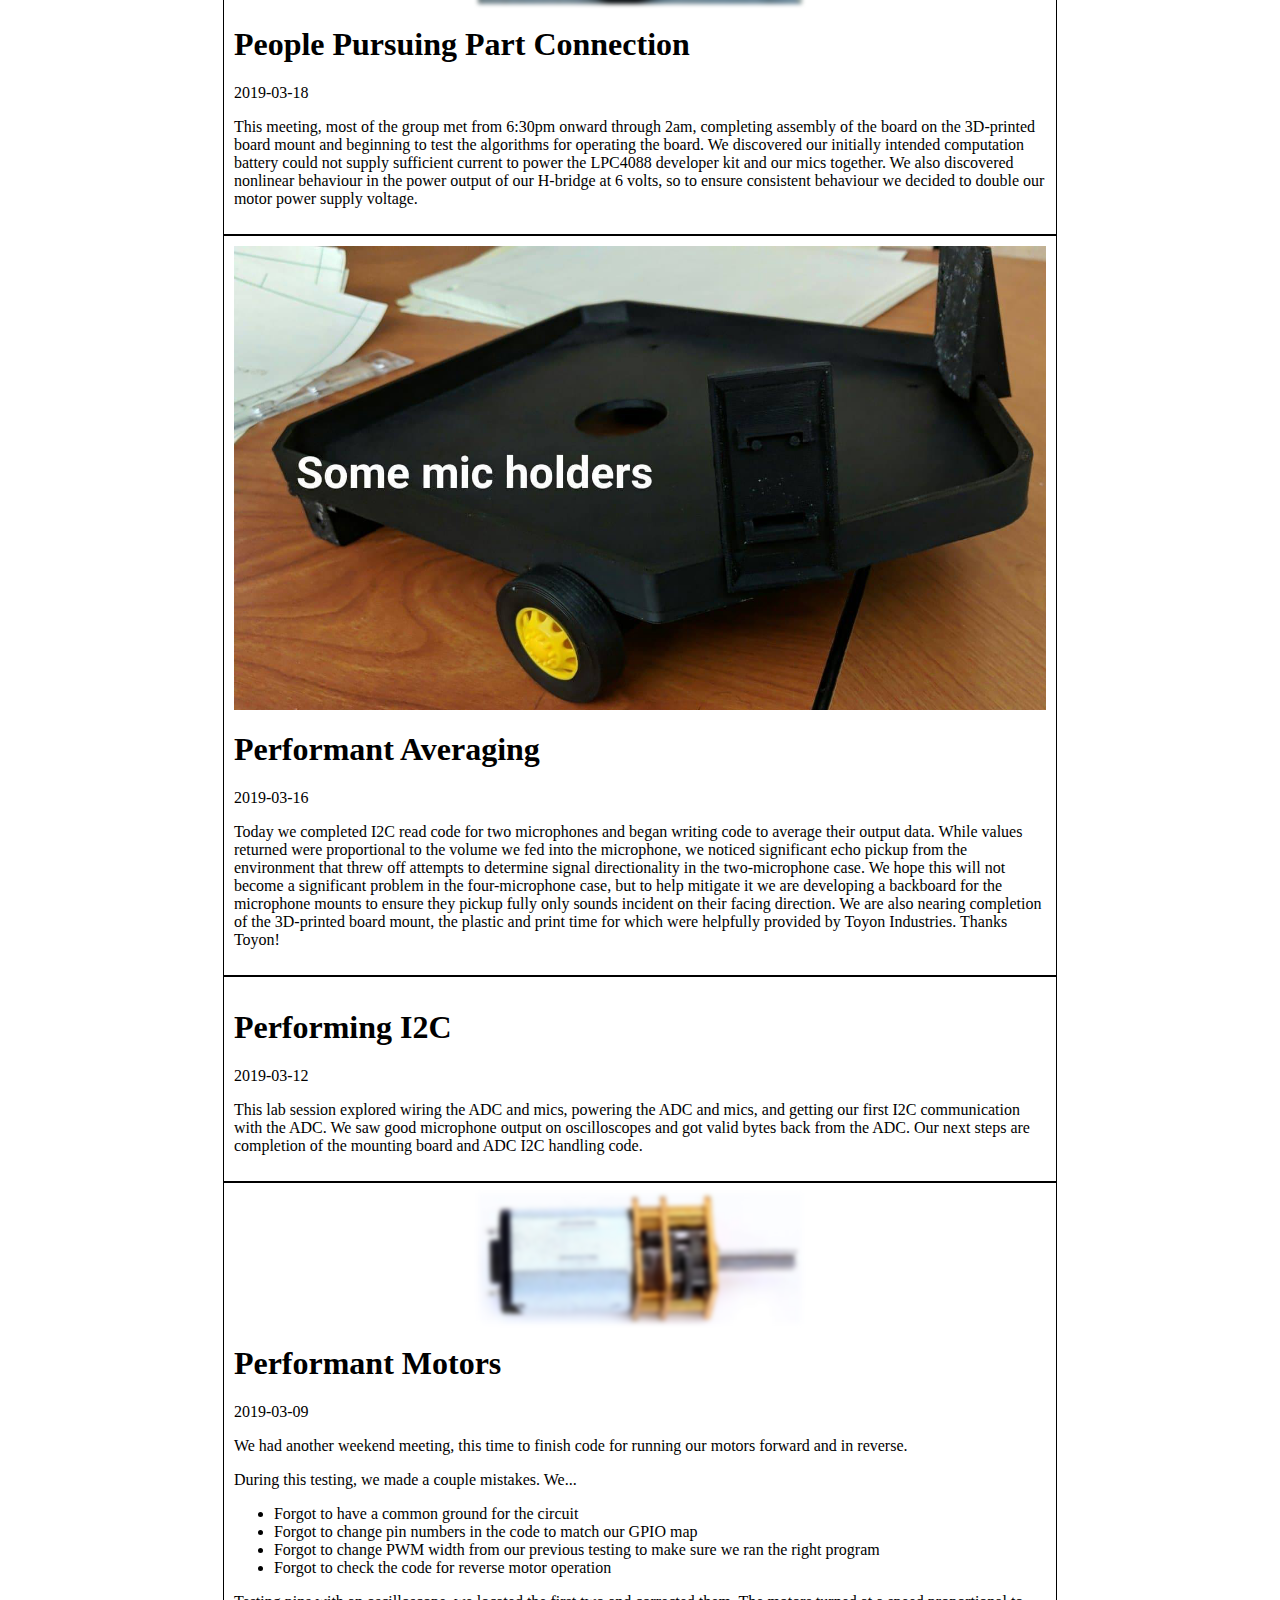
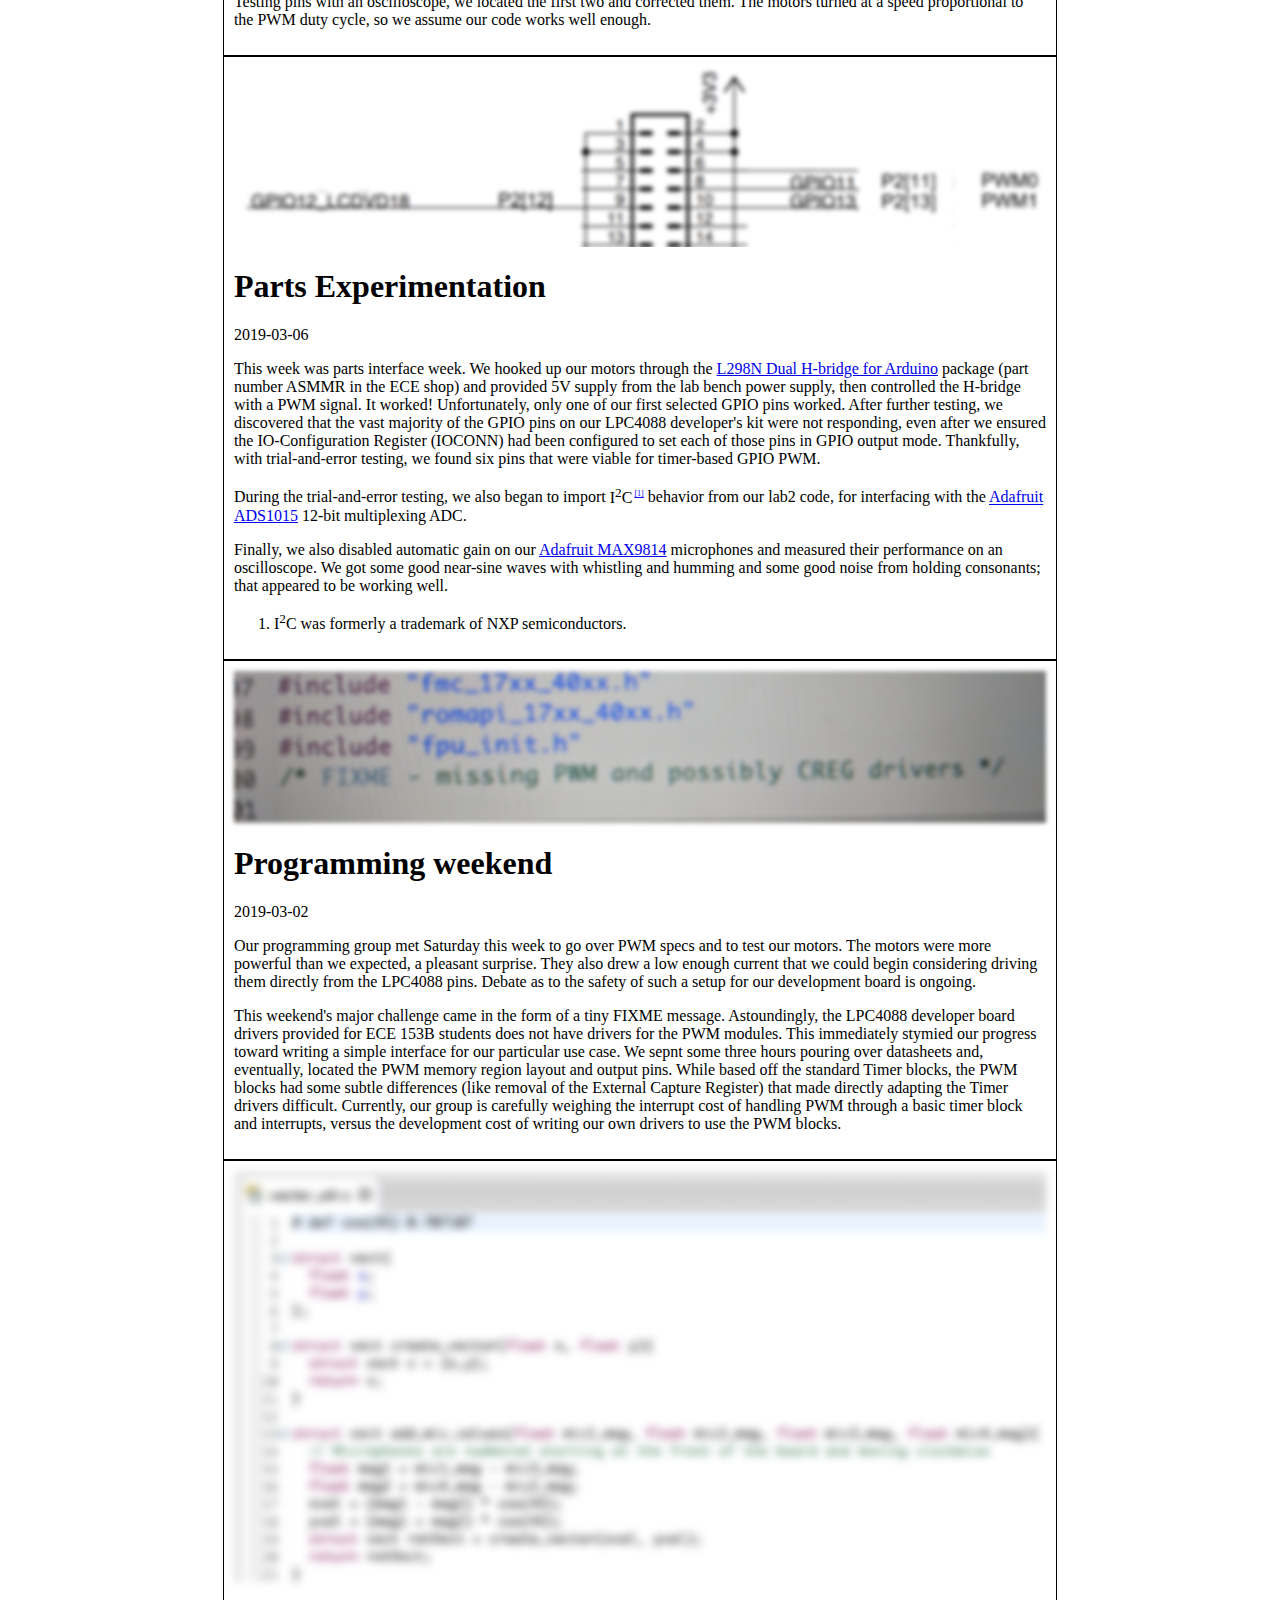
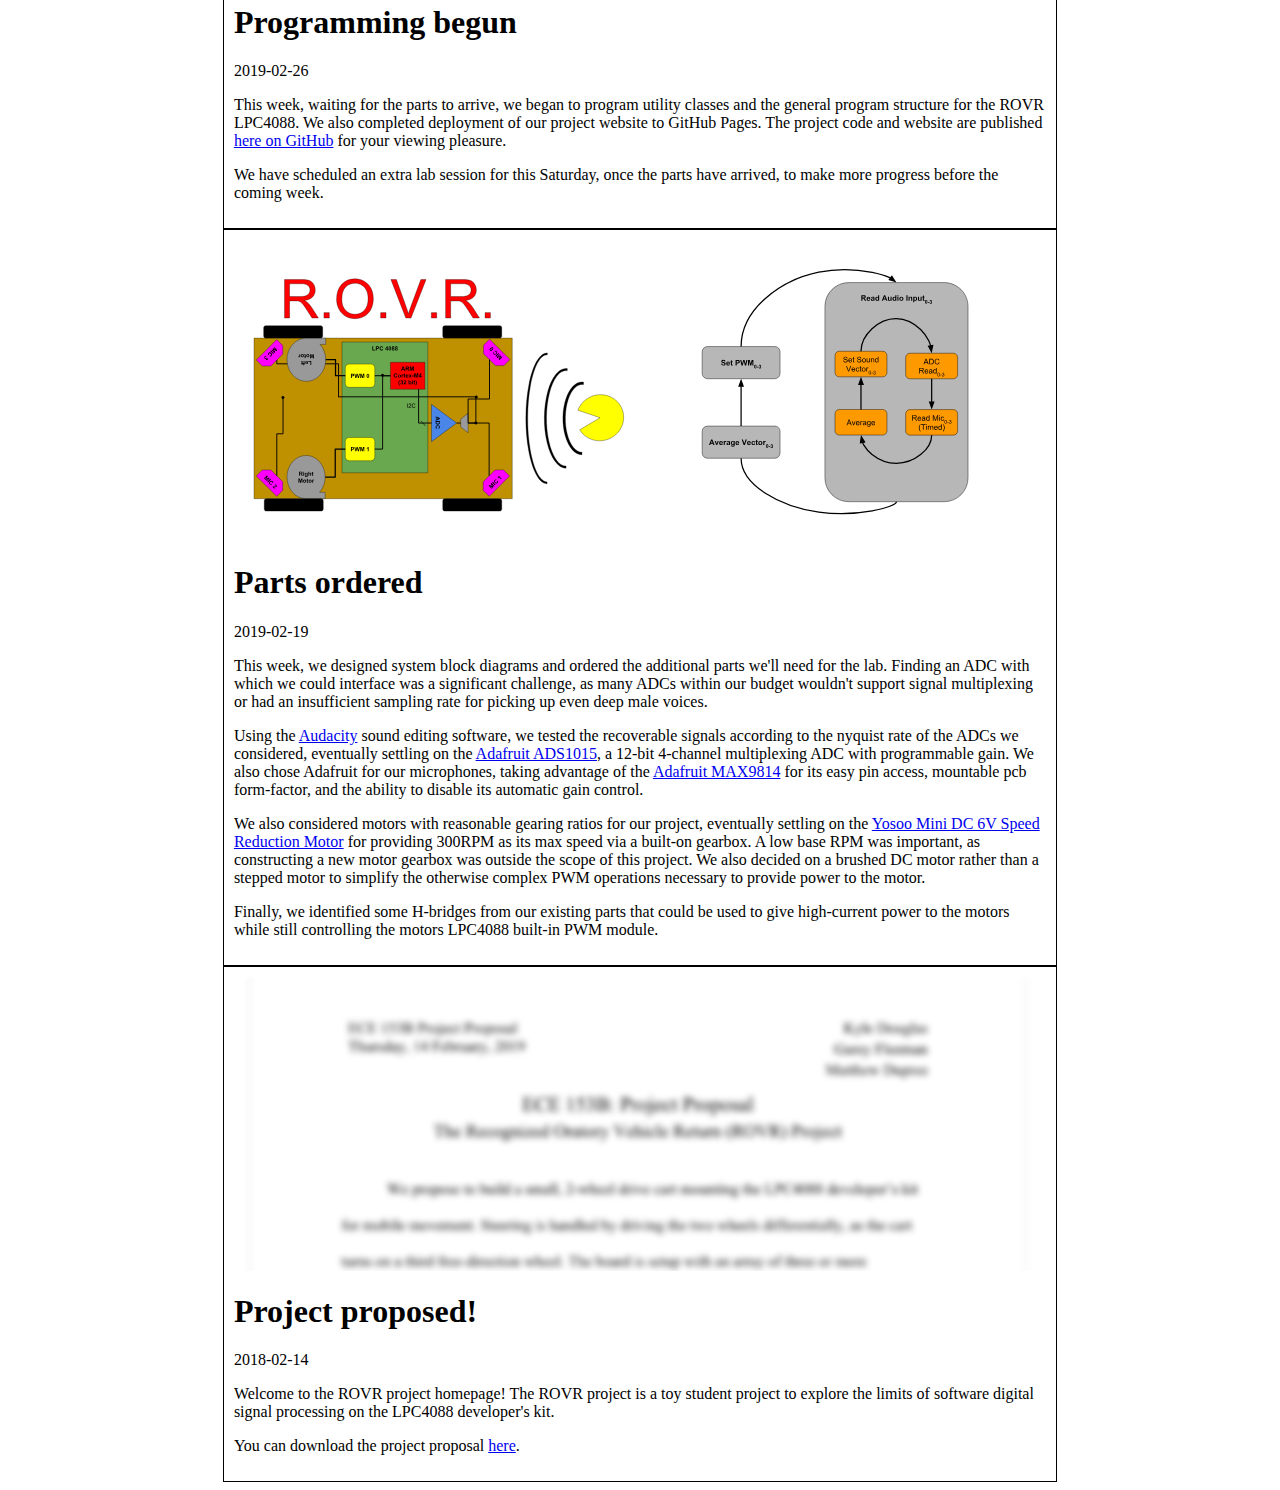
==== commit e90e777a: "Begin 2019-03-20 midday entry." ====
--- a/docs/index.html
+++ b/docs/index.html
@@ -11,8 +11,18 @@
     <nav class="box" style="text-align:center"><a href="about.html">About</a><a href="team.html">Team</a></nav>
     <article>
         <img src="" style="width:100%;height:0%;" />
+        <h1>Pre-test checks</h1>
+        <p>2019-03-20</p>
+        <p>We arrived in lab two hours earlier than our scheduled meeting time to hook up the board and get final
+            confirmation that it was prepared for presentation. In some last-minute testing we also reduced the number
+            of consecutive signals to begin moving backward, helping improve the forward/backward control via voice
+            input.
+        </p>
+    </article>
+    <article>
+        <img src="" style="width:100%;height:0%;" />
         <h1>P.</h1>
-        <p>2019-03-20 : 00:00am to 2019-03-20 : 03:50am</p>
+        <p>Early 2019-03-20</p>
         <p>We continued the data processing from earlier, developing increasingly complicated post-processing techniques
             to manage multipath audio noise. Eventually, with a combination of Kyle's previous step-detecting algorithm,
             signal-counting, and debouncing, we got reasonable recognition and response. To this we attatched a
@@ -25,7 +35,7 @@
         <img src="resources/Data_Gathering.jpg"
             style="display:block;width:40%;margin:auto;filter:blur(2px);-webkit-filter:blur(2px);" />
         <h1>Progress Paved with Stubmles</h1>
-        <p>2019-03-19 : 2:40pm to 11:59pm</p>
+        <p>2019-03-19</p>
         <p>In beginning development tonight, we encountered significant problems with our initial design intents because
             of our intended listening process. We assumed that the voice signal would be sampled sufficiently quickly
             that its objective power would be the same. From that, we assumed we could find directional power. However,
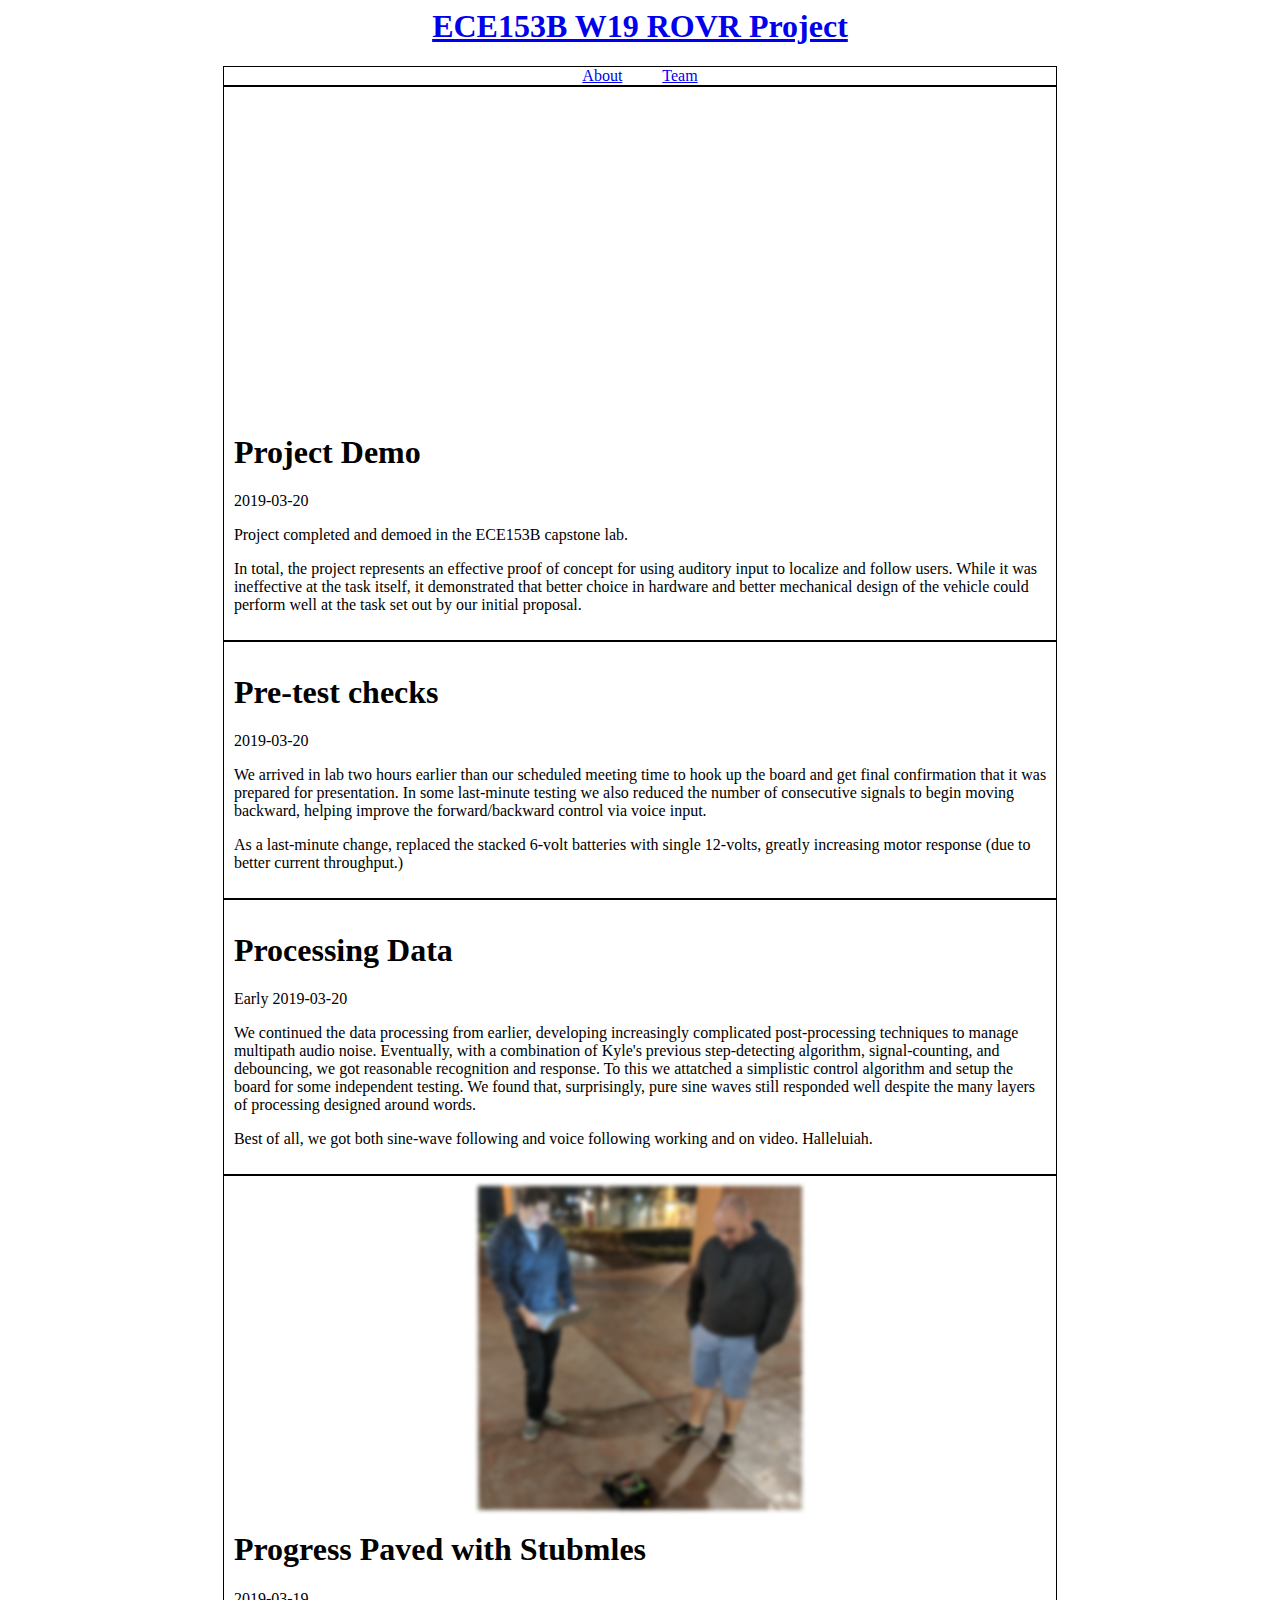
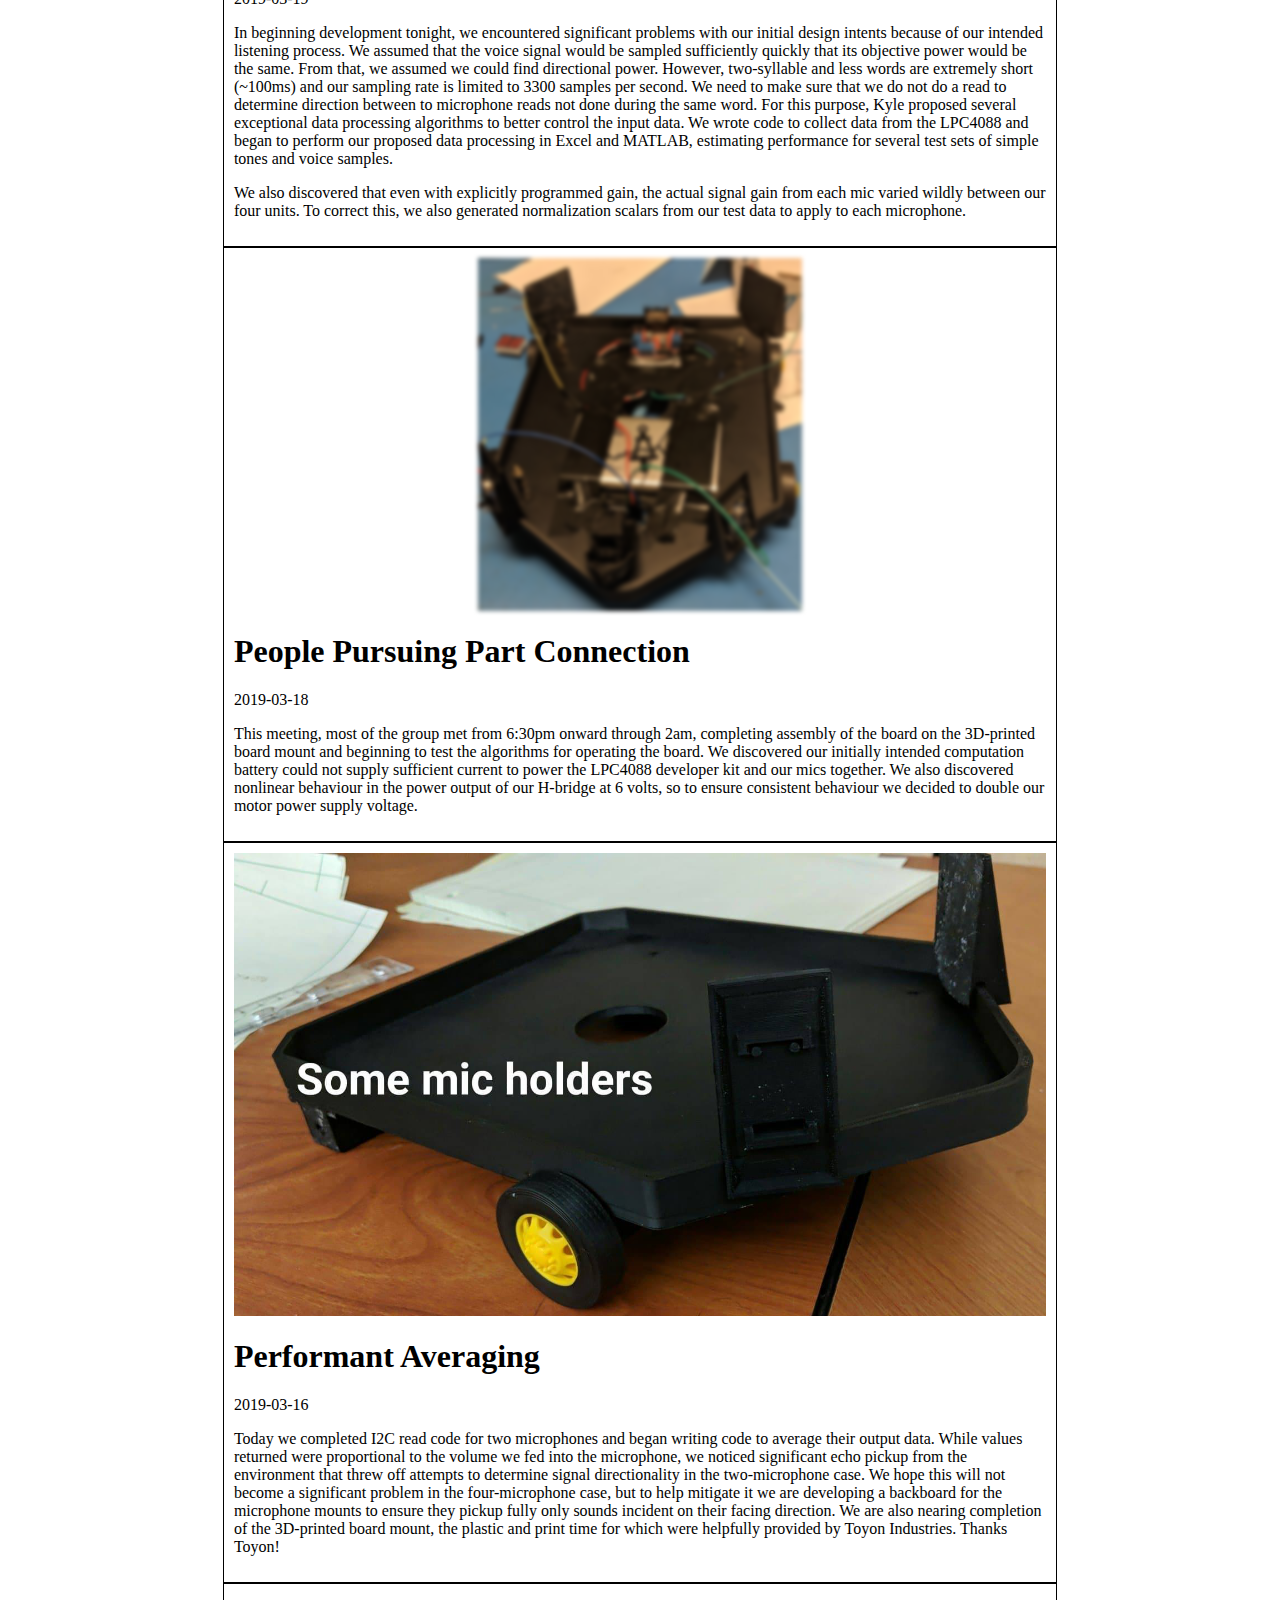
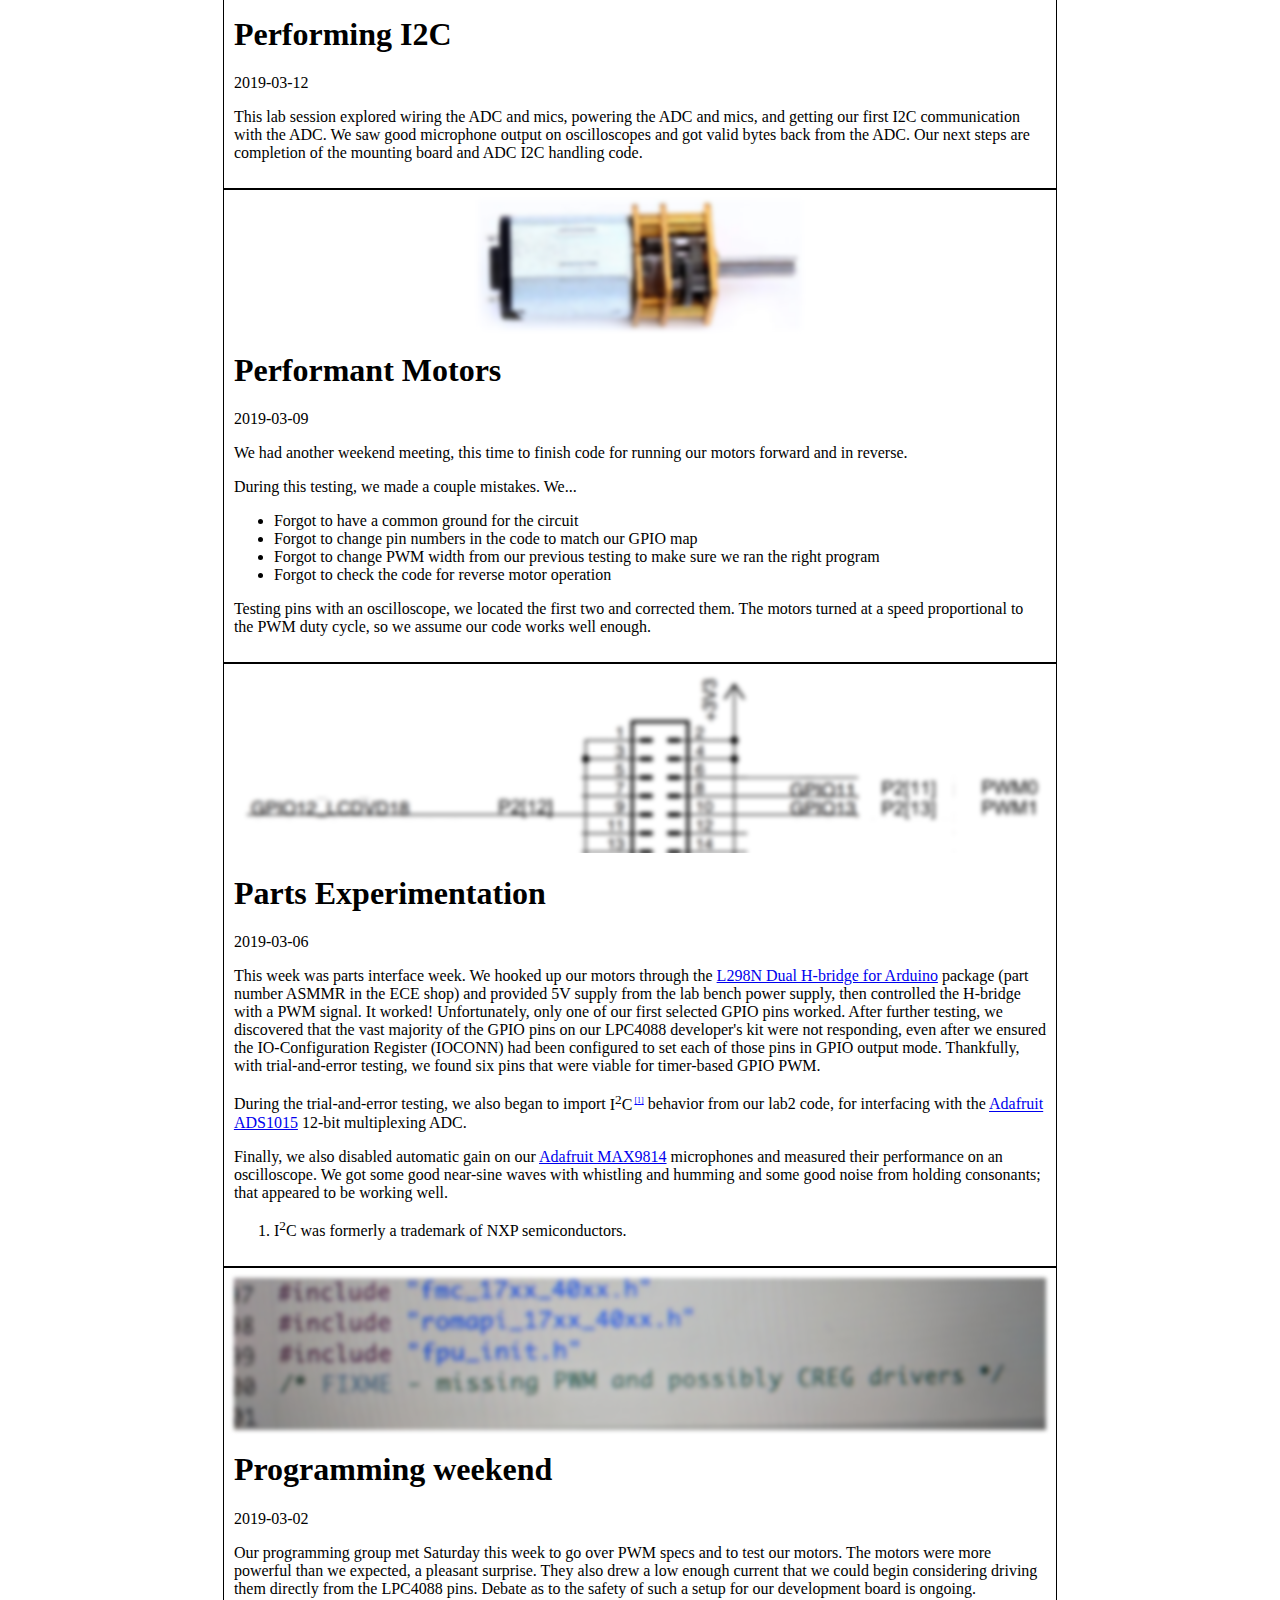
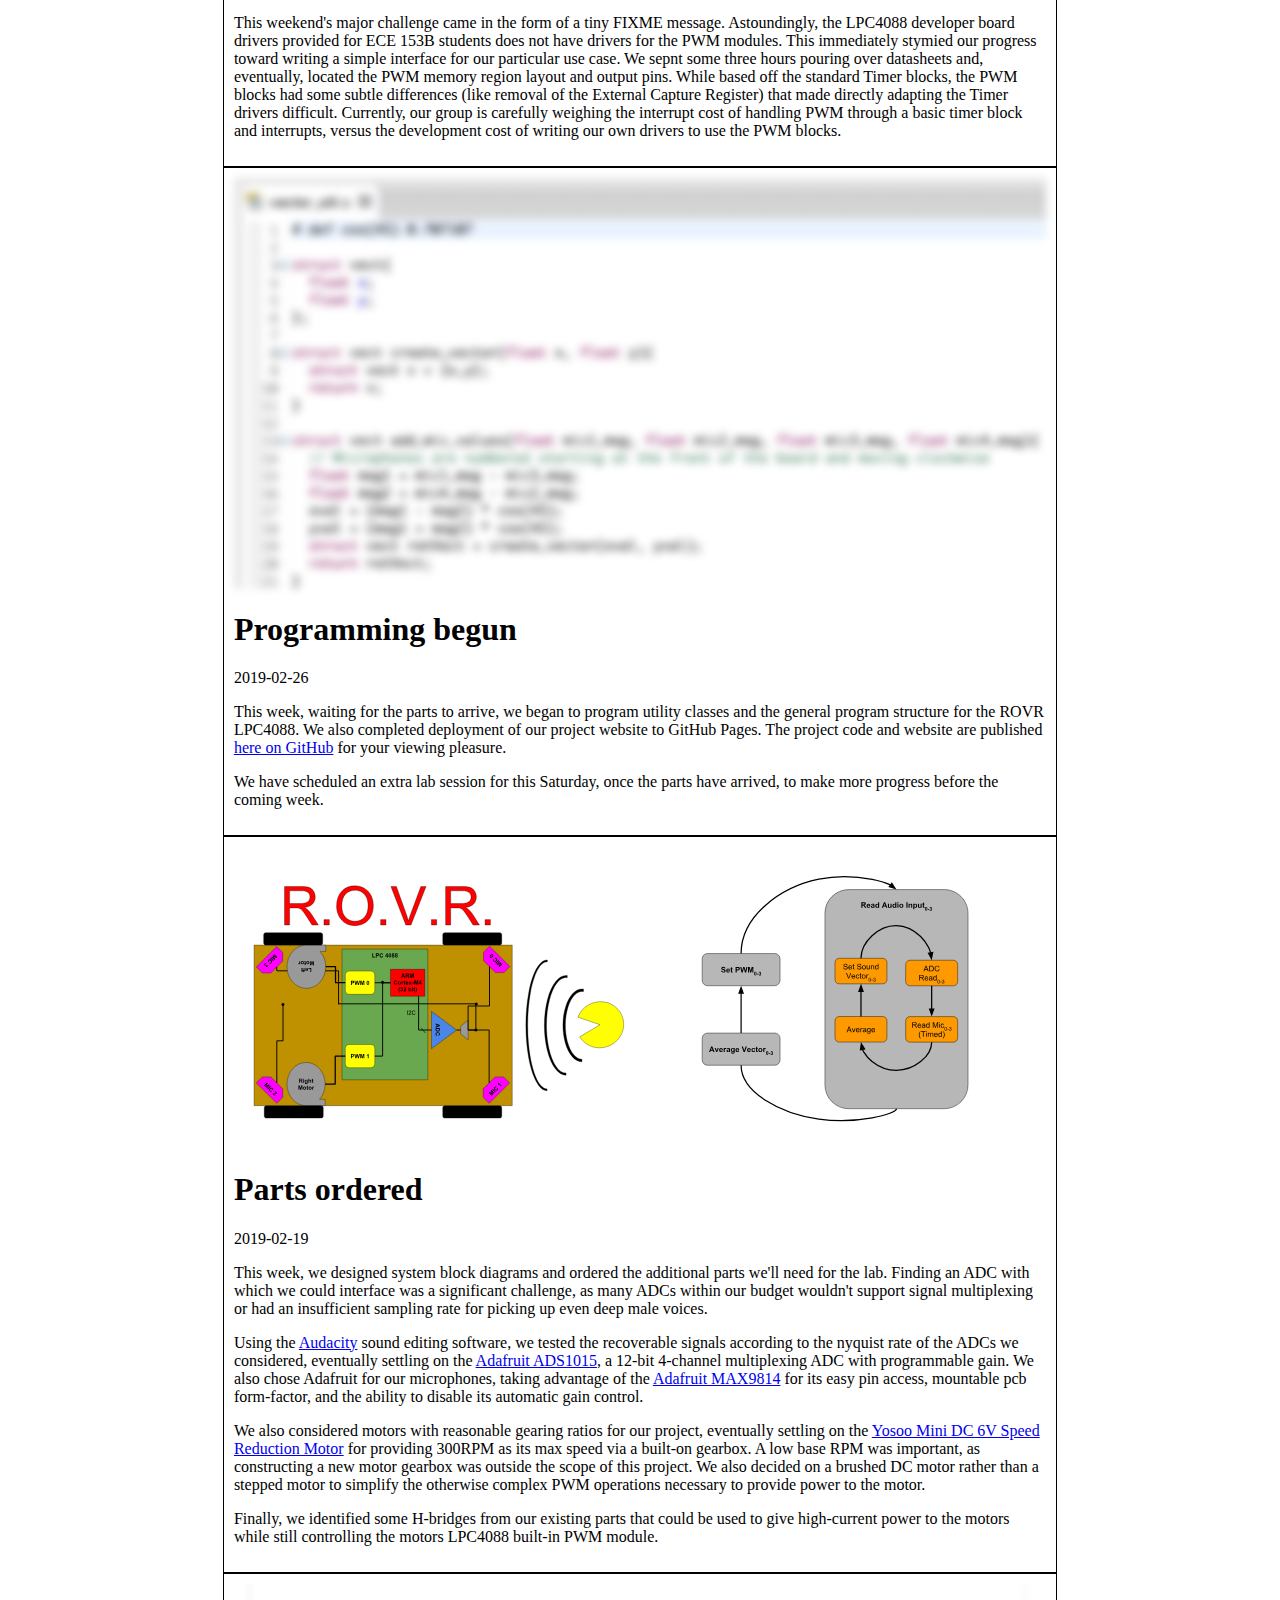
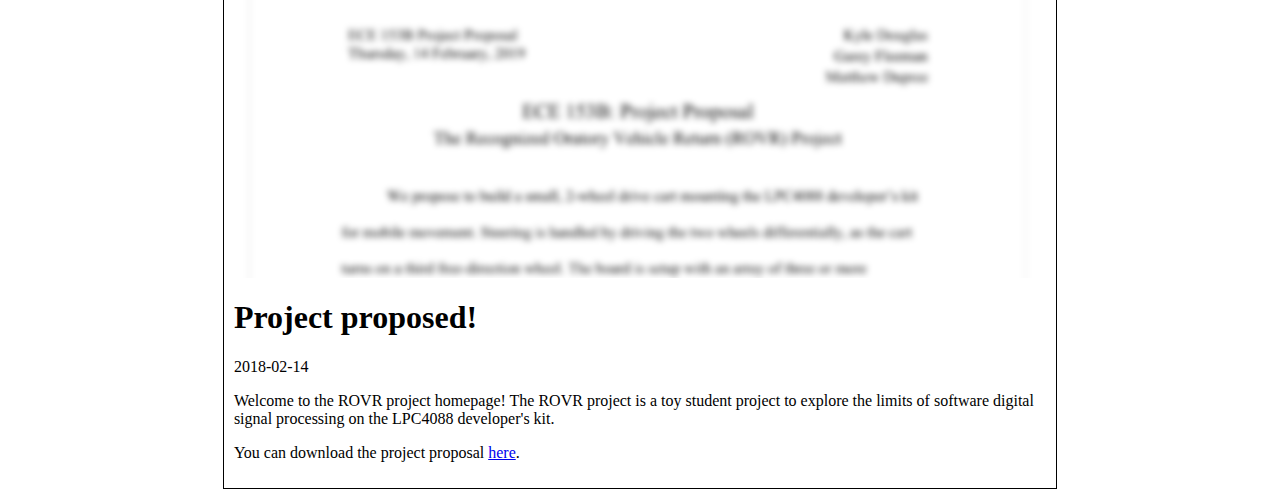
==== commit 8081f001: "Add final project demo entry." ====
--- a/docs/index.html
+++ b/docs/index.html
@@ -10,7 +10,19 @@
     </a>
     <nav class="box" style="text-align:center"><a href="about.html">About</a><a href="team.html">Team</a></nav>
     <article>
-        <img src="" style="width:100%;height:0%;" />
+        <iframe style="display:block;width:560px;margin:auto;" width="560" height="315"
+            src="https://www.youtube.com/embed/RzIR7uWnBZQ" frameborder="0"
+            allow="autoplay; encrypted-media; gyroscope; picture-in-picture" allowfullscreen></iframe>
+        <h1>Project Demo</h1>
+        <p>2019-03-20</p>
+        <p>Project completed and demoed in the ECE153B capstone lab.
+        </p>
+        <p>In total, the project represents an effective proof of concept for using auditory input to localize and
+            follow users. While it was ineffective at the task itself, it demonstrated that better choice in hardware
+            and better mechanical design of the vehicle could perform well at the task set out by our initial proposal.
+        </p>
+    </article>
+    <article>
         <h1>Pre-test checks</h1>
         <p>2019-03-20</p>
         <p>We arrived in lab two hours earlier than our scheduled meeting time to hook up the board and get final
@@ -18,10 +30,12 @@
             of consecutive signals to begin moving backward, helping improve the forward/backward control via voice
             input.
         </p>
-    </article>
-    <article>
-        <img src="" style="width:100%;height:0%;" />
-        <h1>P.</h1>
+        <p>As a last-minute change, replaced the stacked 6-volt batteries with single 12-volts, greatly increasing motor
+            response (due to better current throughput.)
+        </p>
+    </article>
+    <article>
+        <h1>Processing Data</h1>
         <p>Early 2019-03-20</p>
         <p>We continued the data processing from earlier, developing increasingly complicated post-processing techniques
             to manage multipath audio noise. Eventually, with a combination of Kyle's previous step-detecting algorithm,
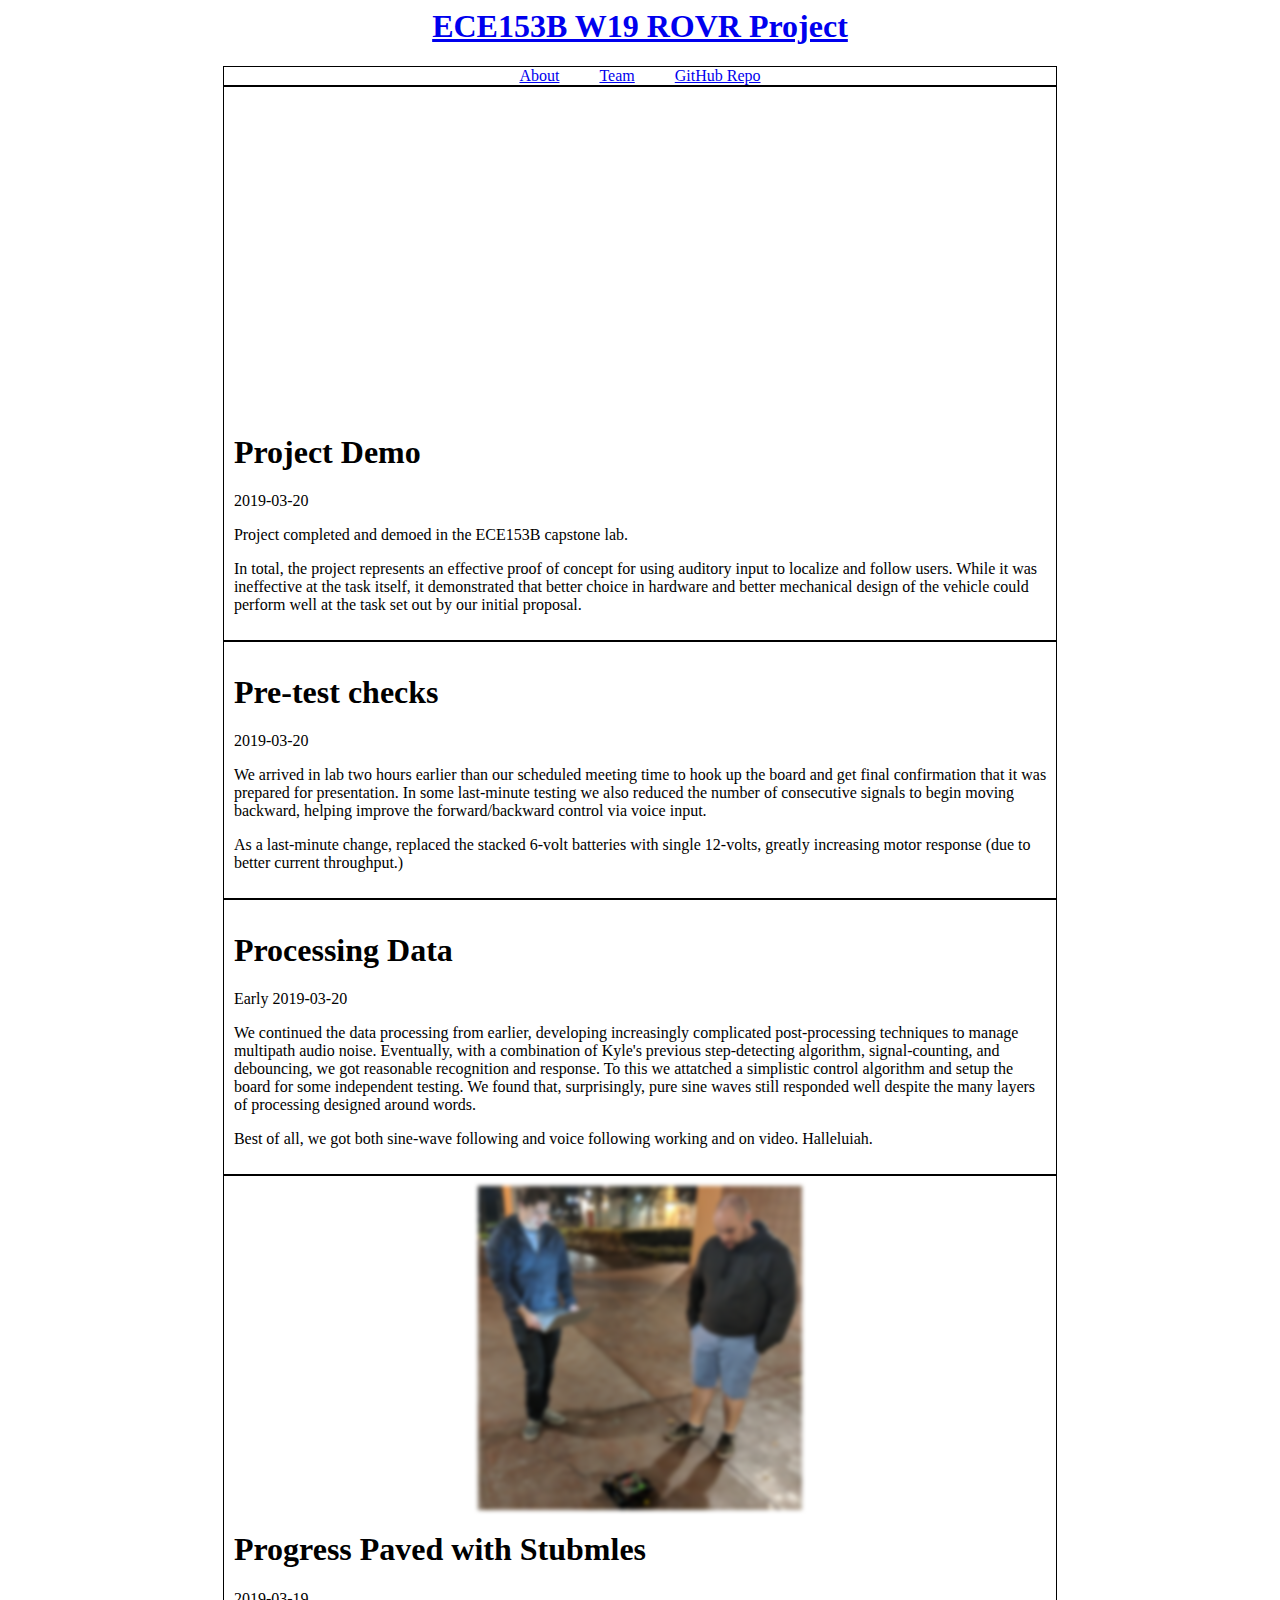
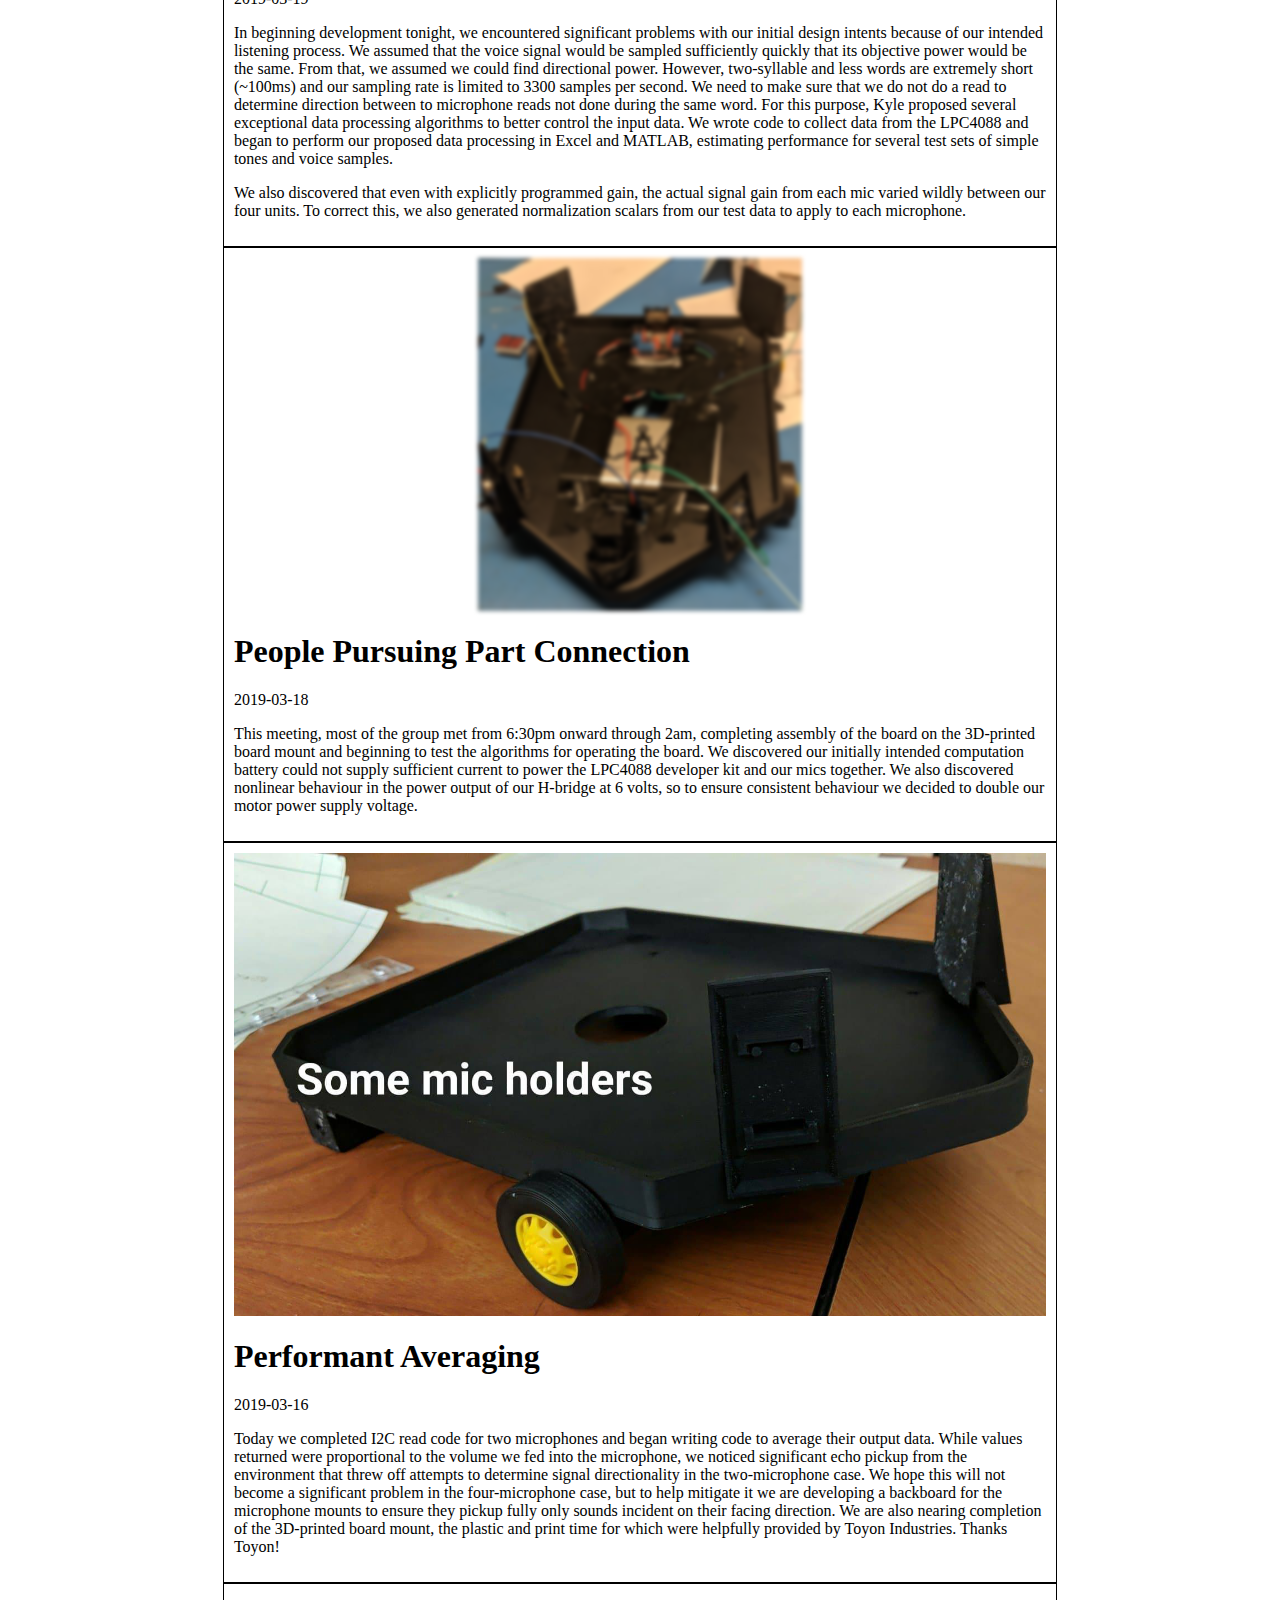
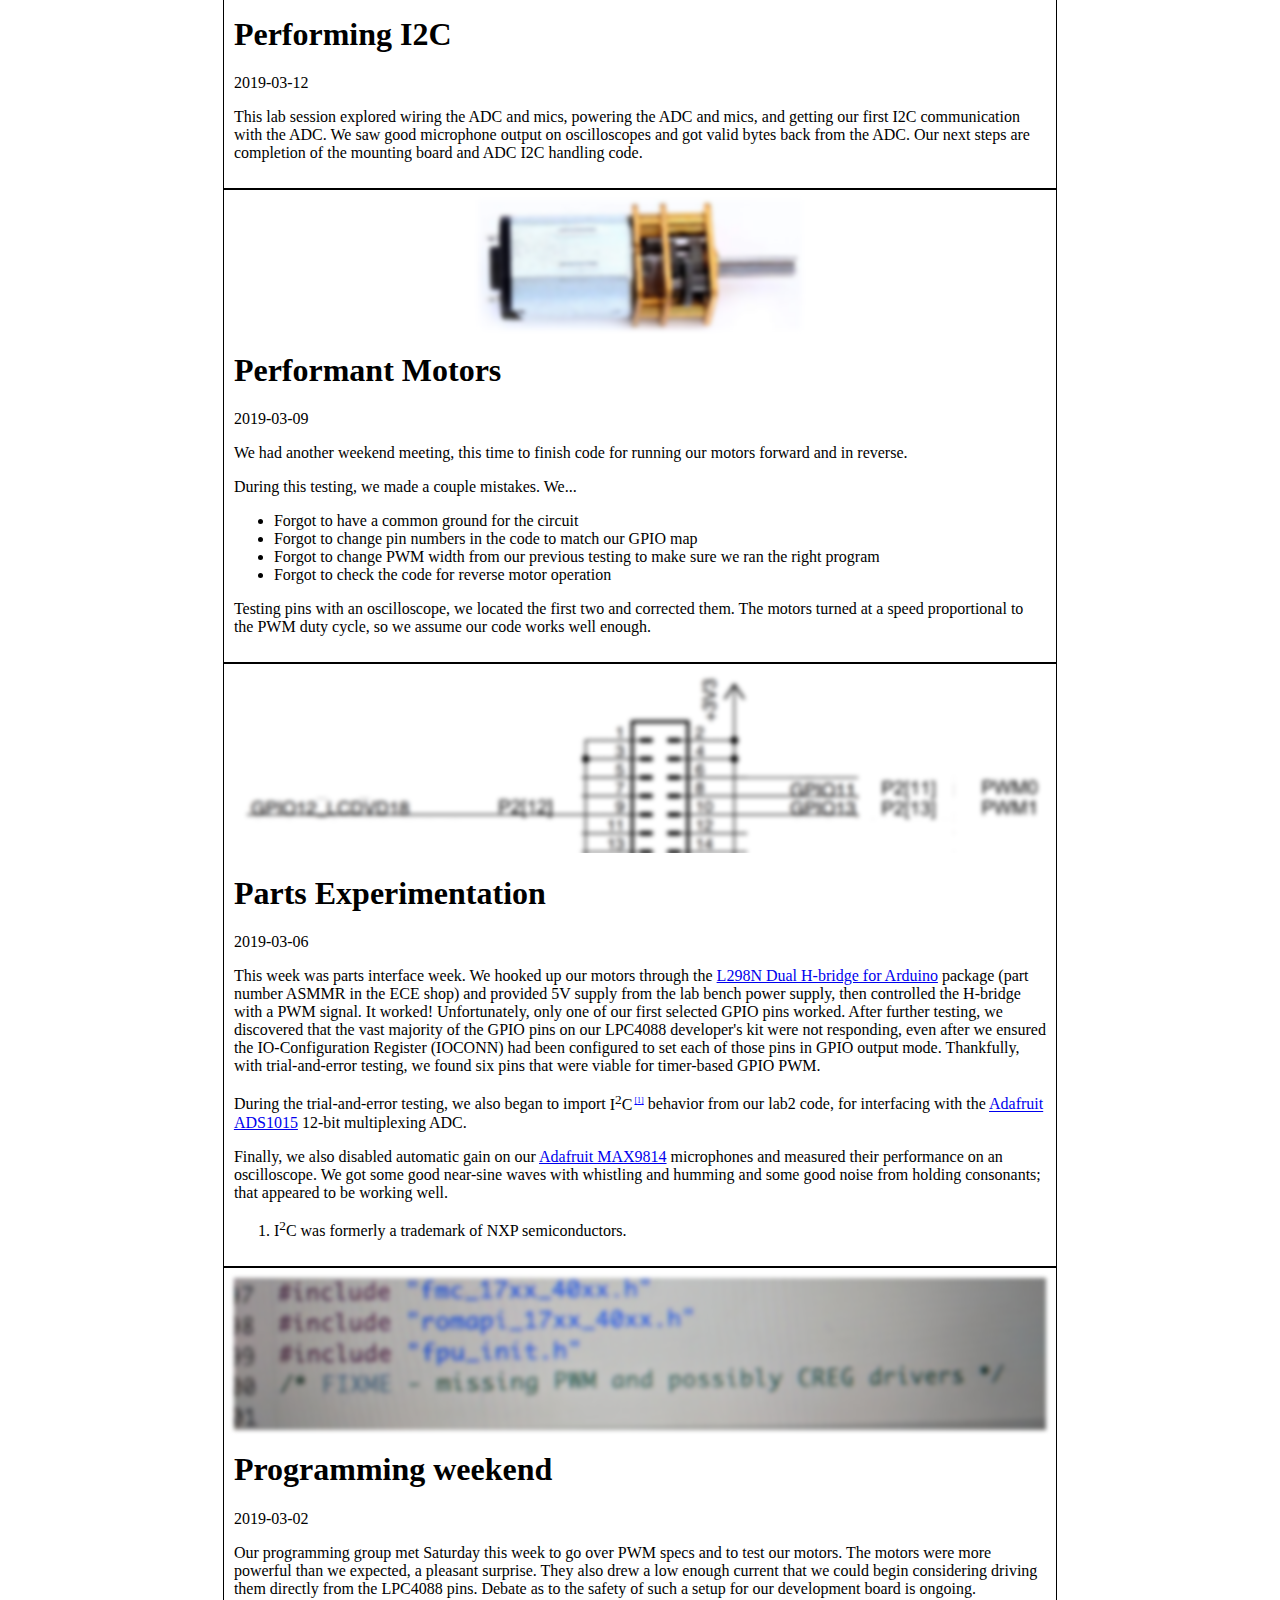
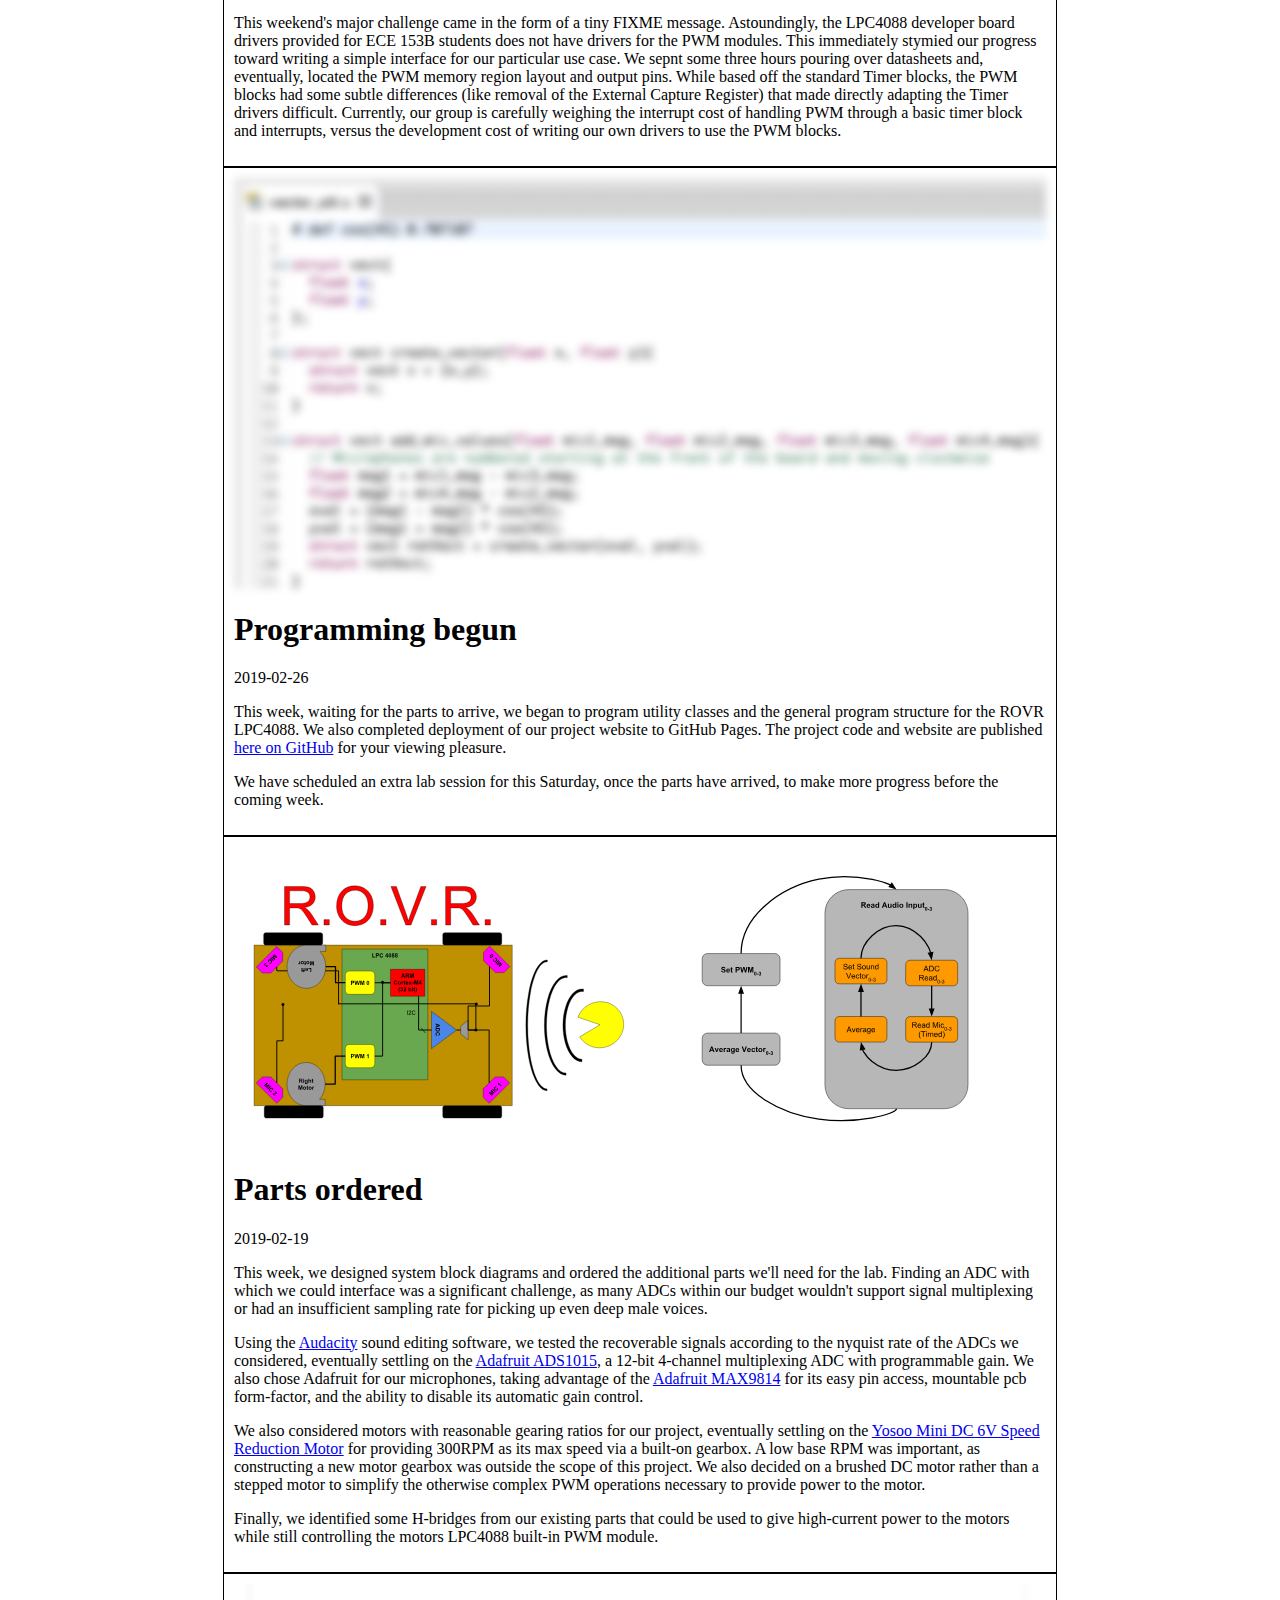
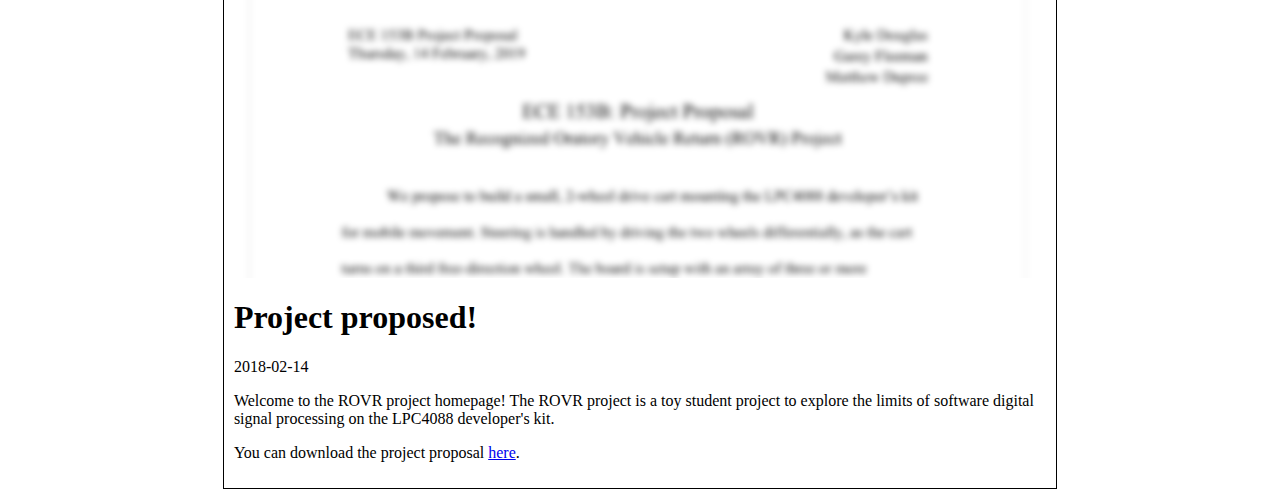
==== commit 8c73cb15: "Add Github repo link to website." ====
--- a/docs/index.html
+++ b/docs/index.html
@@ -8,7 +8,8 @@
     <a href="index.html">
         <h1 style="text-align:center">ECE153B W19 ROVR Project</h1>
     </a>
-    <nav class="box" style="text-align:center"><a href="about.html">About</a><a href="team.html">Team</a></nav>
+    <nav class="box" style="text-align:center"><a href="about.html">About</a><a href="team.html">Team</a><a
+            href="https://github.com/gareyflee/ROVR">GitHub Repo</a></nav>
     <article>
         <iframe style="display:block;width:560px;margin:auto;" width="560" height="315"
             src="https://www.youtube.com/embed/RzIR7uWnBZQ" frameborder="0"
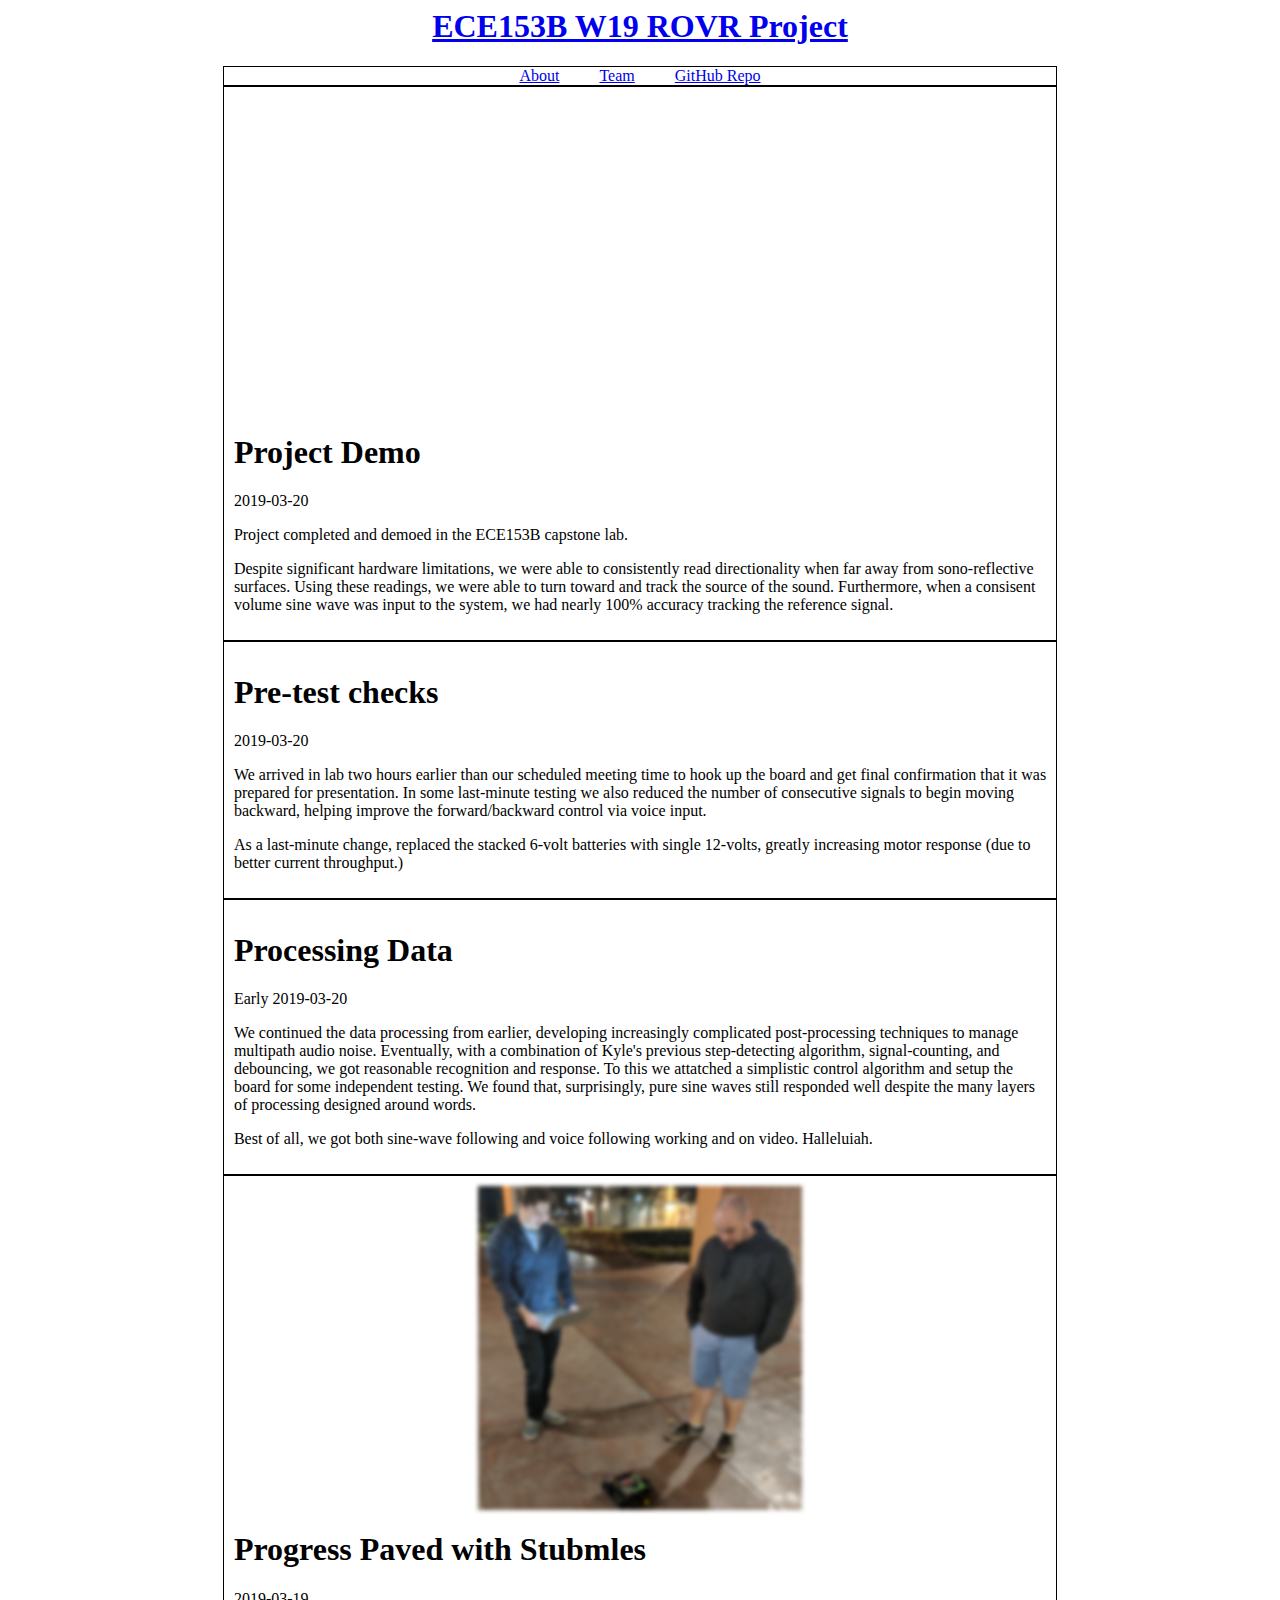
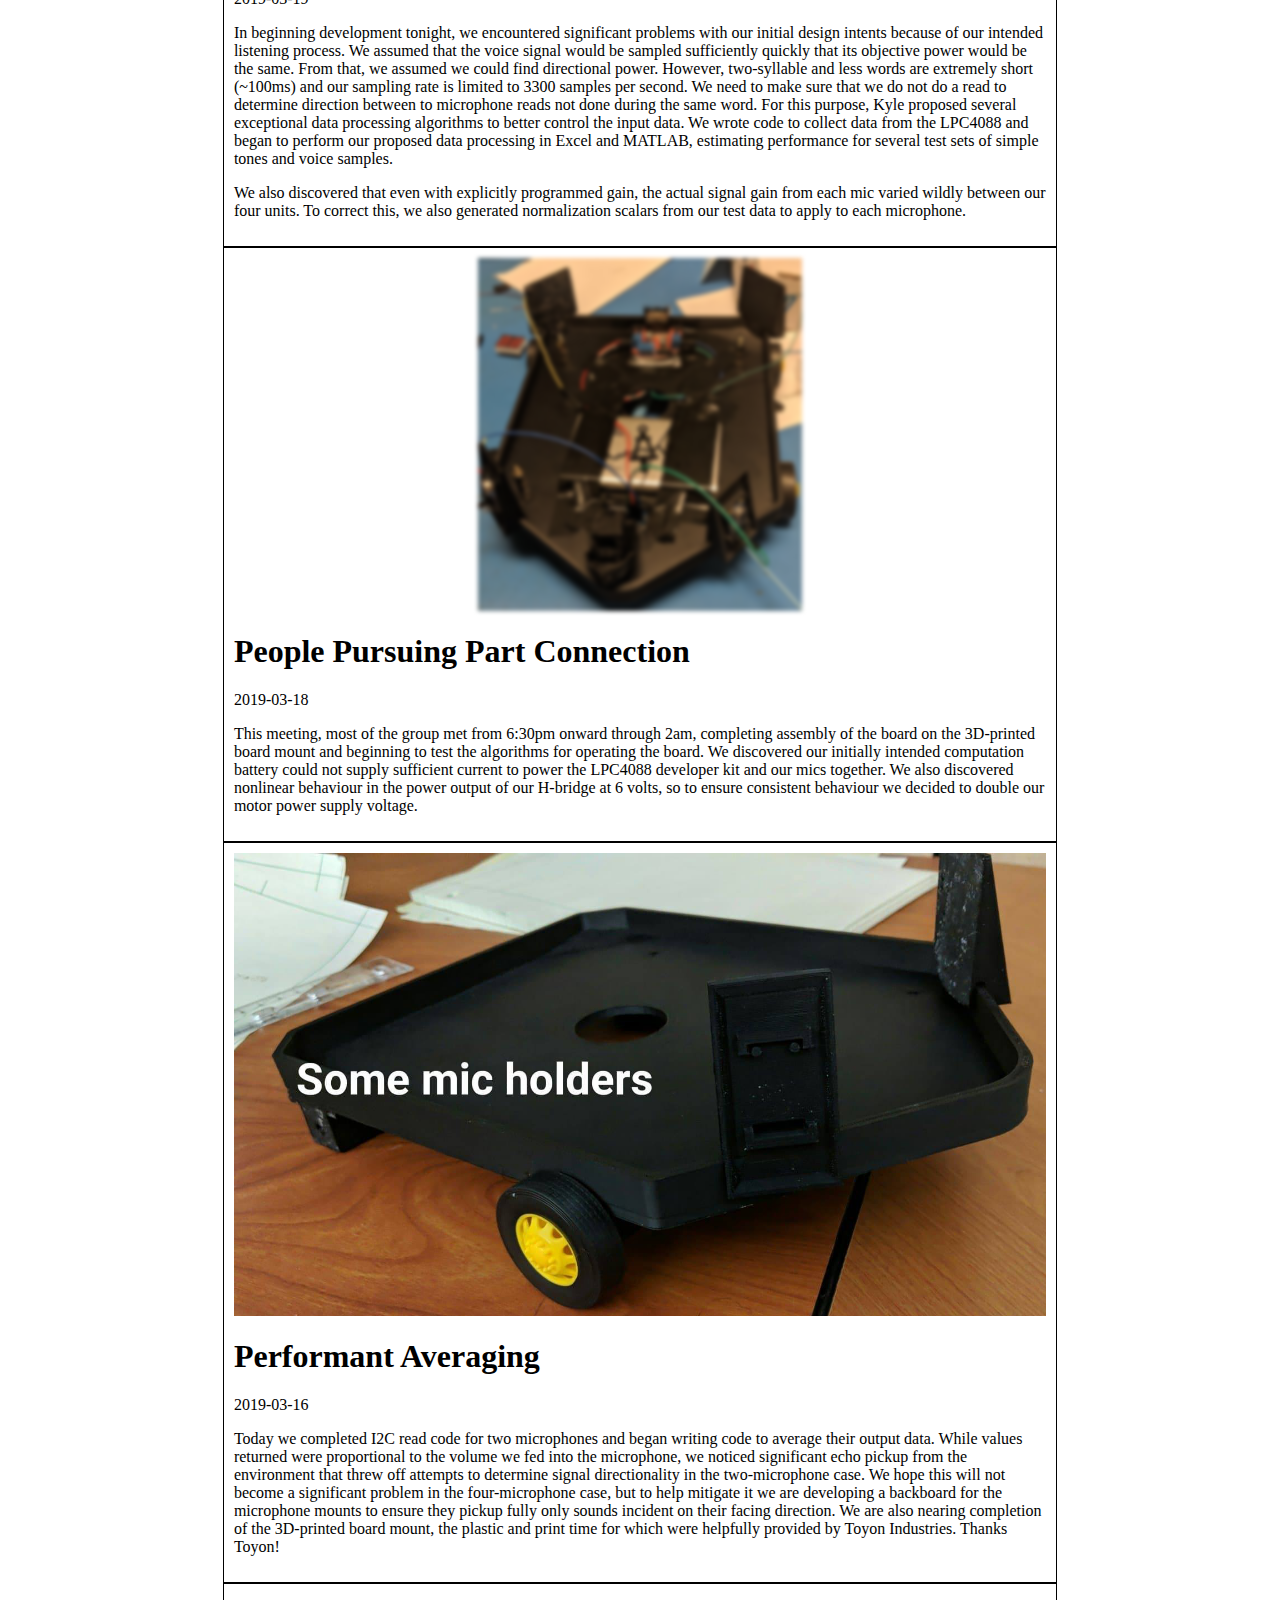
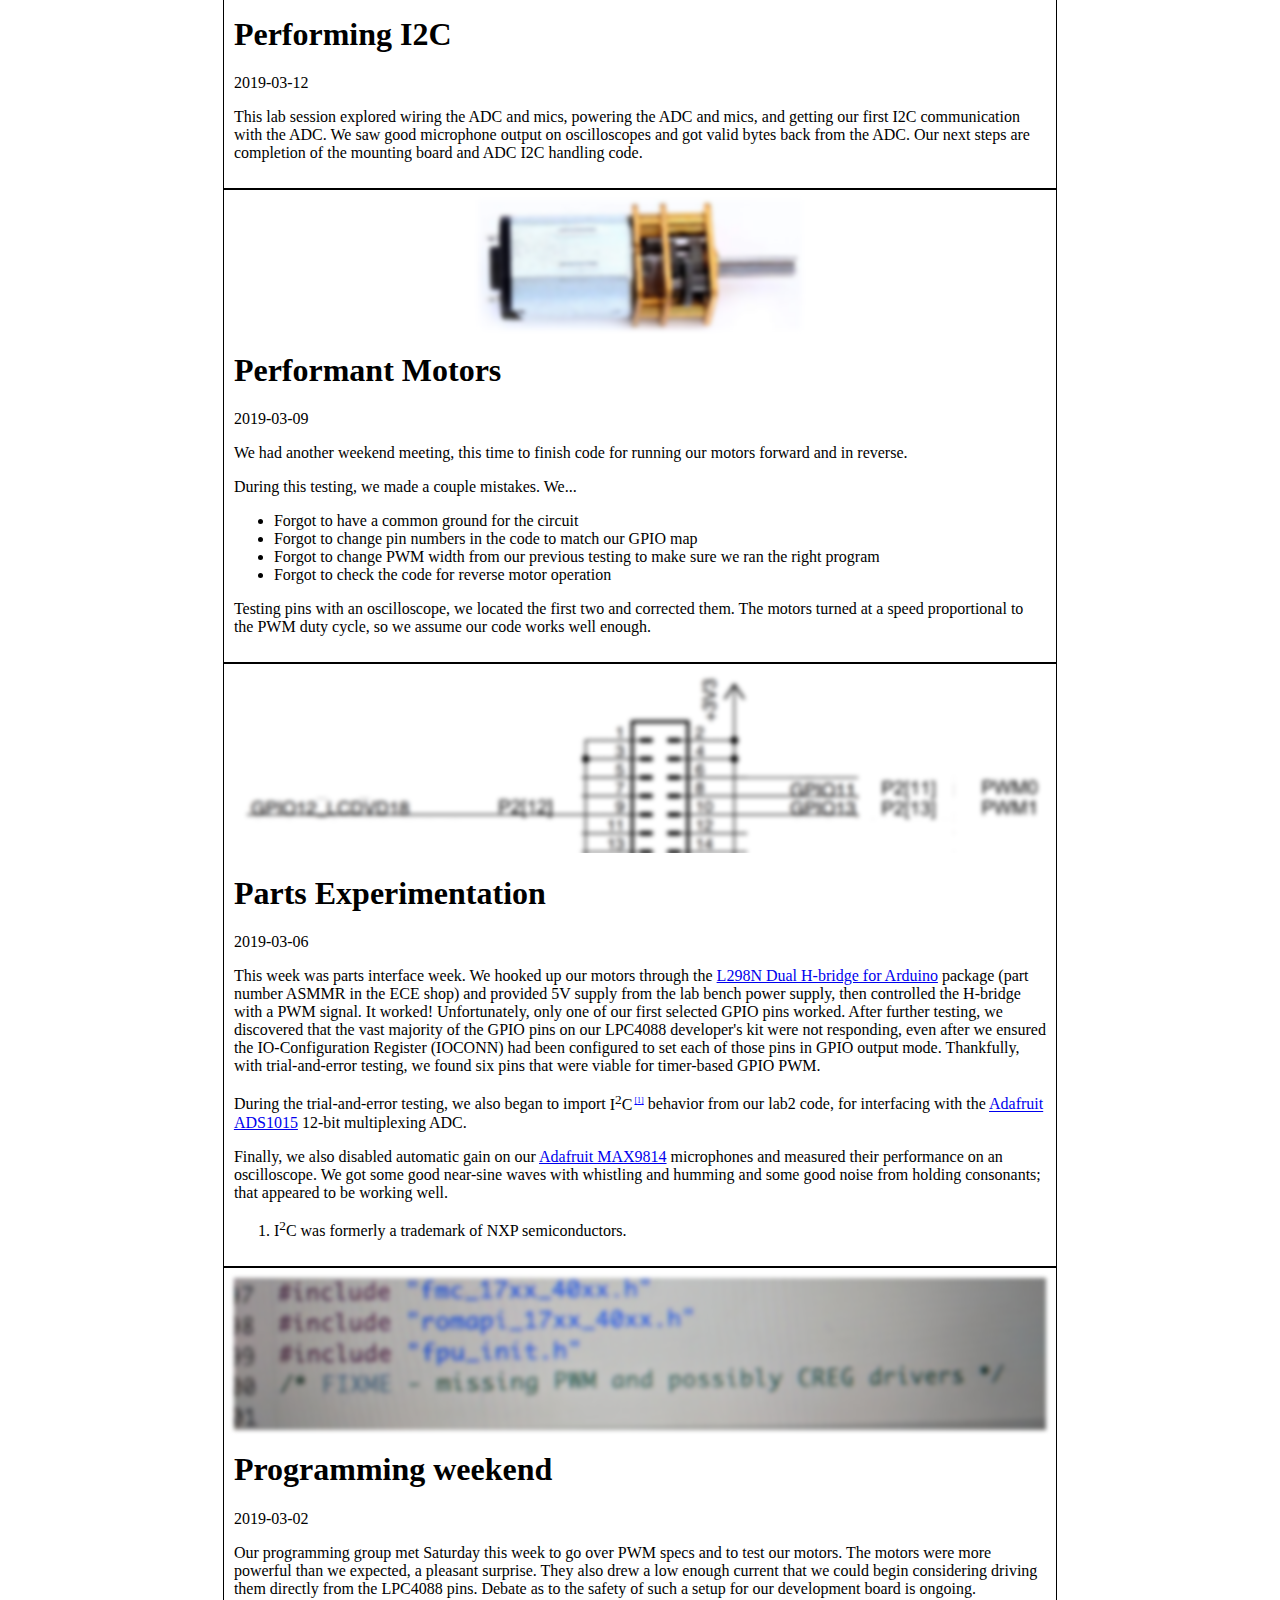
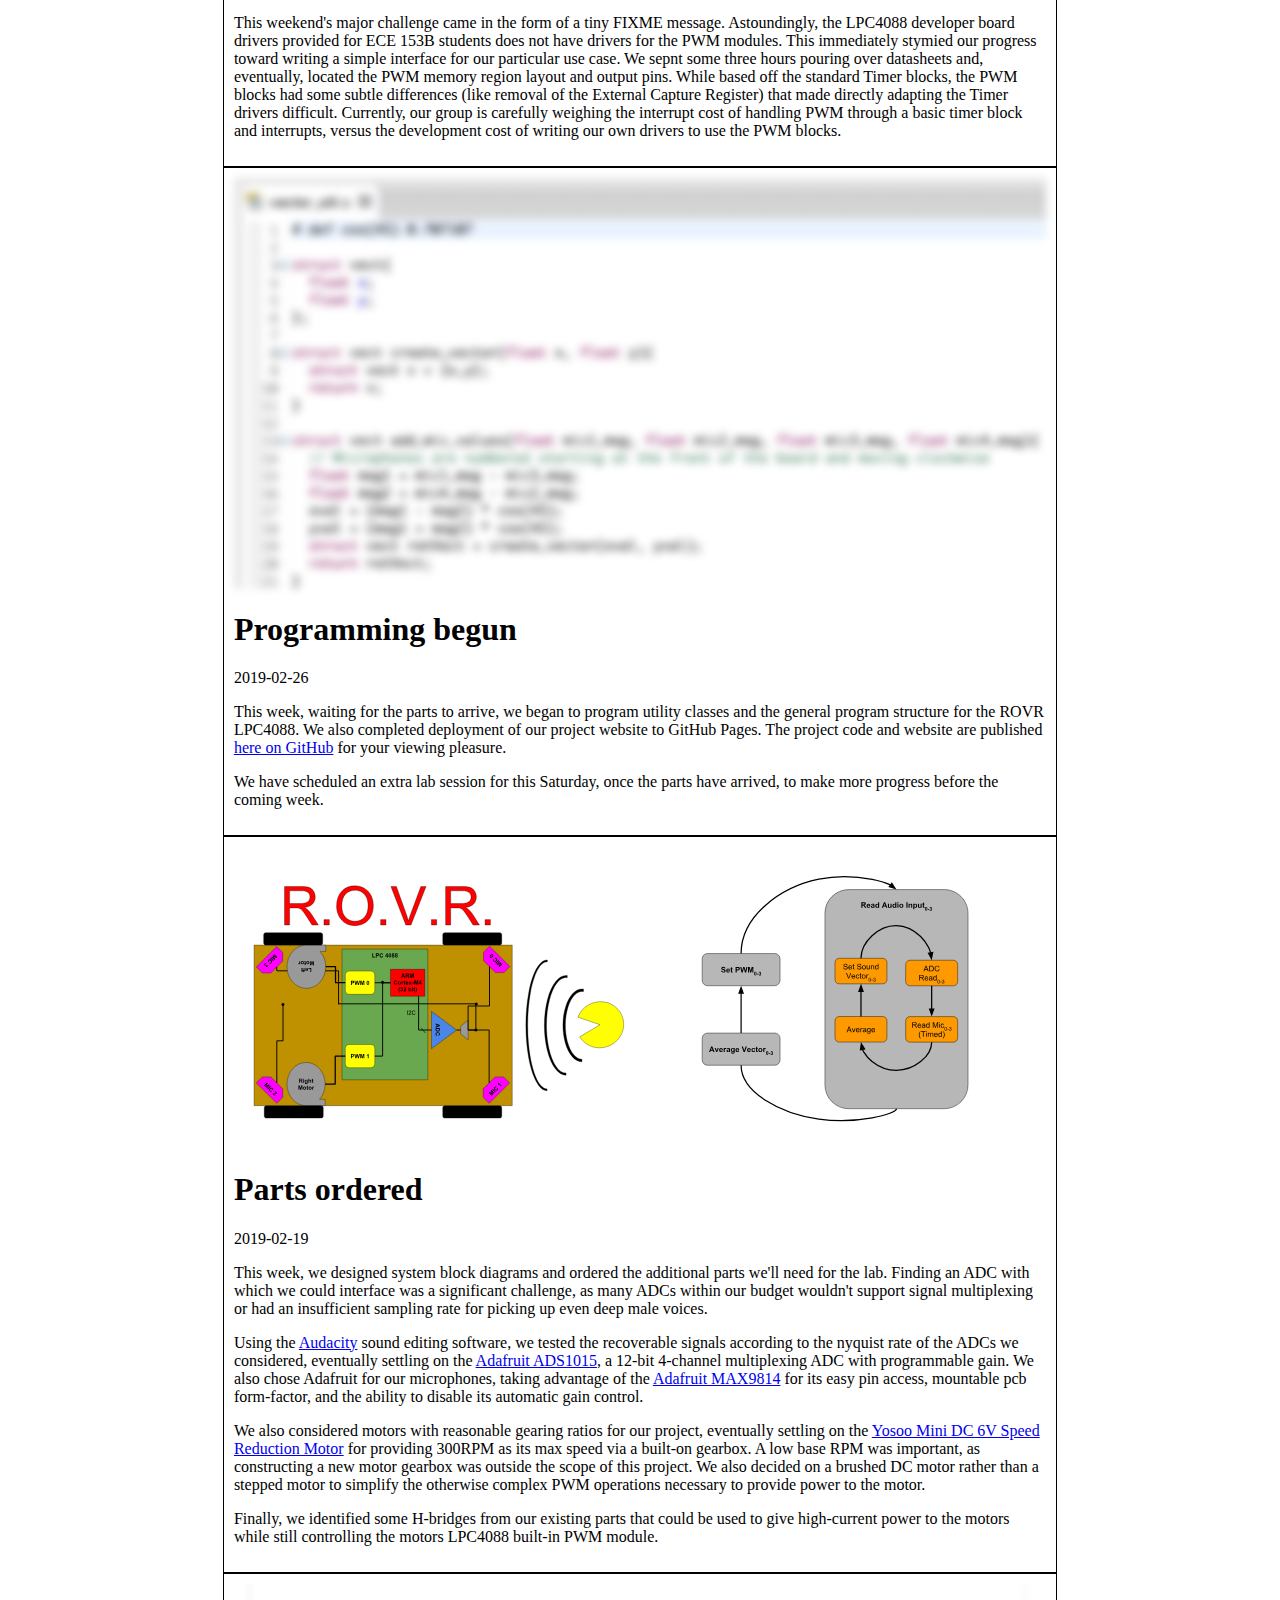
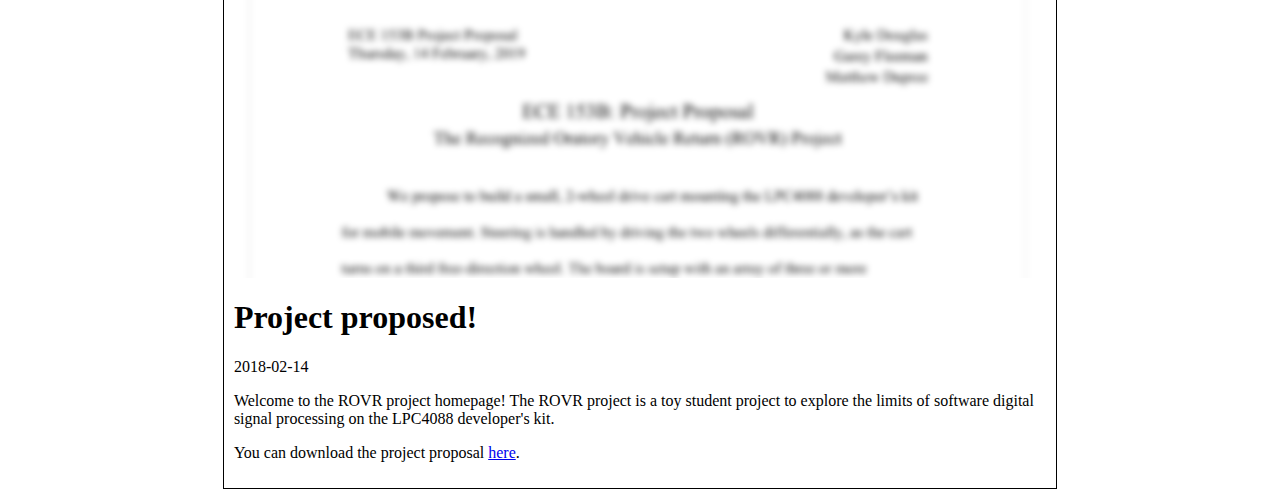
==== commit 4fa5b177: "Rewrite final project demo entry." ====
--- a/docs/index.html
+++ b/docs/index.html
@@ -18,9 +18,10 @@
         <p>2019-03-20</p>
         <p>Project completed and demoed in the ECE153B capstone lab.
         </p>
-        <p>In total, the project represents an effective proof of concept for using auditory input to localize and
-            follow users. While it was ineffective at the task itself, it demonstrated that better choice in hardware
-            and better mechanical design of the vehicle could perform well at the task set out by our initial proposal.
+        <p>Despite significant hardware limitations, we were able to consistently read directionality when far away from
+            sono-reflective surfaces. Using these readings, we were able to turn toward and track the source of the
+            sound. Furthermore, when a consisent volume sine wave was input to the system, we had nearly 100% accuracy
+            tracking the reference signal.
         </p>
     </article>
     <article>
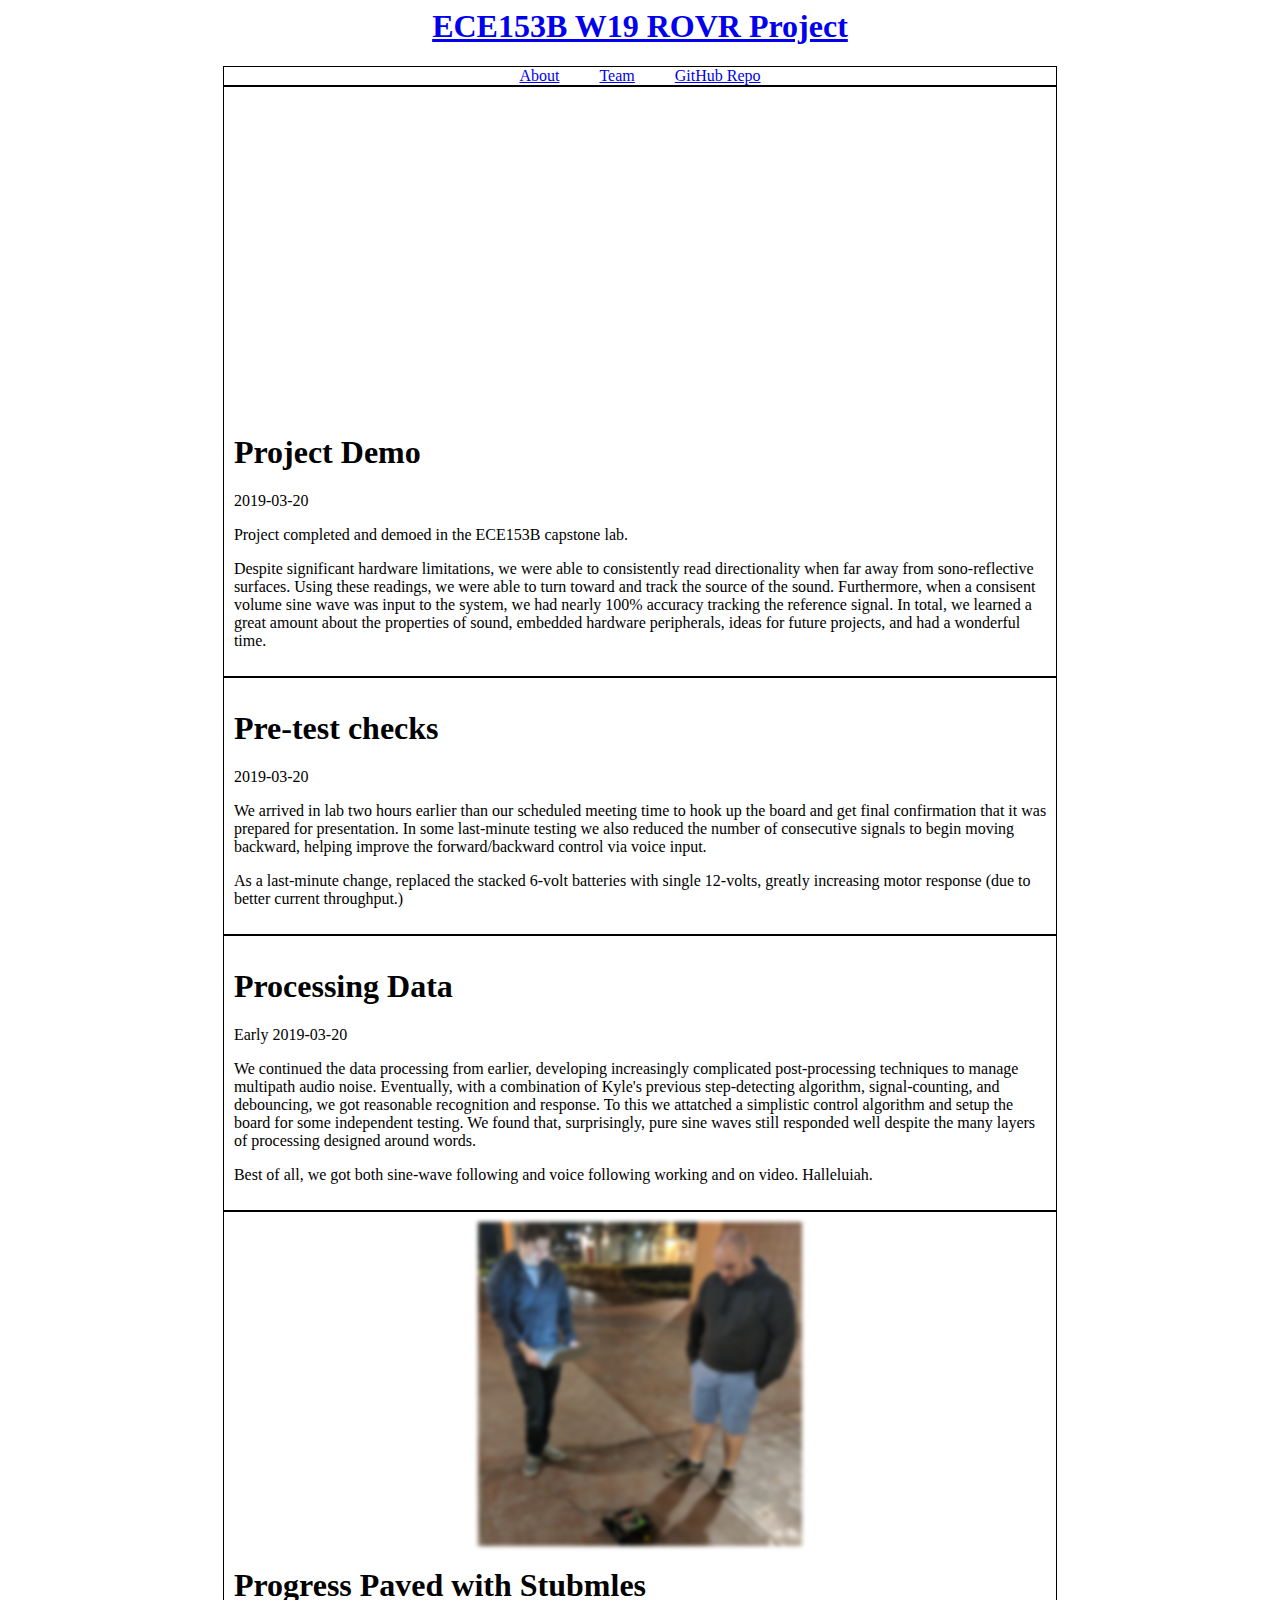
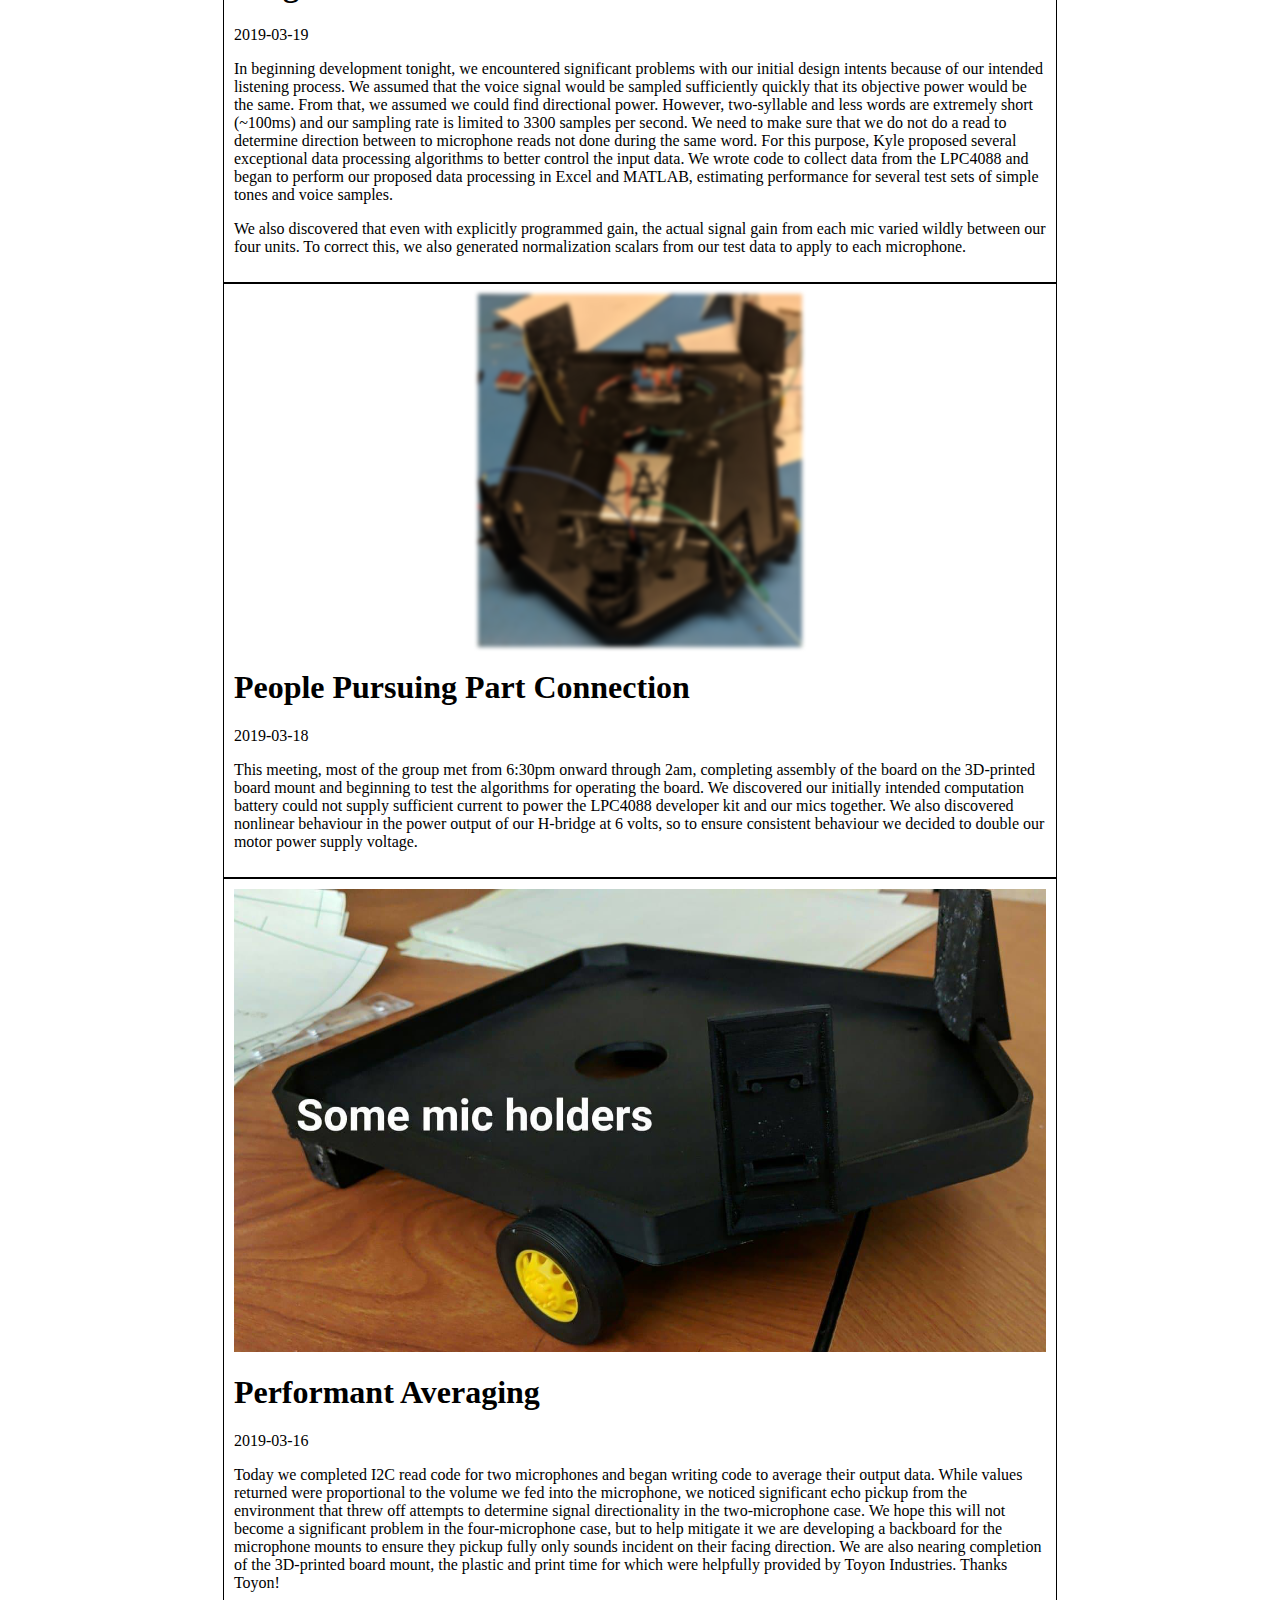
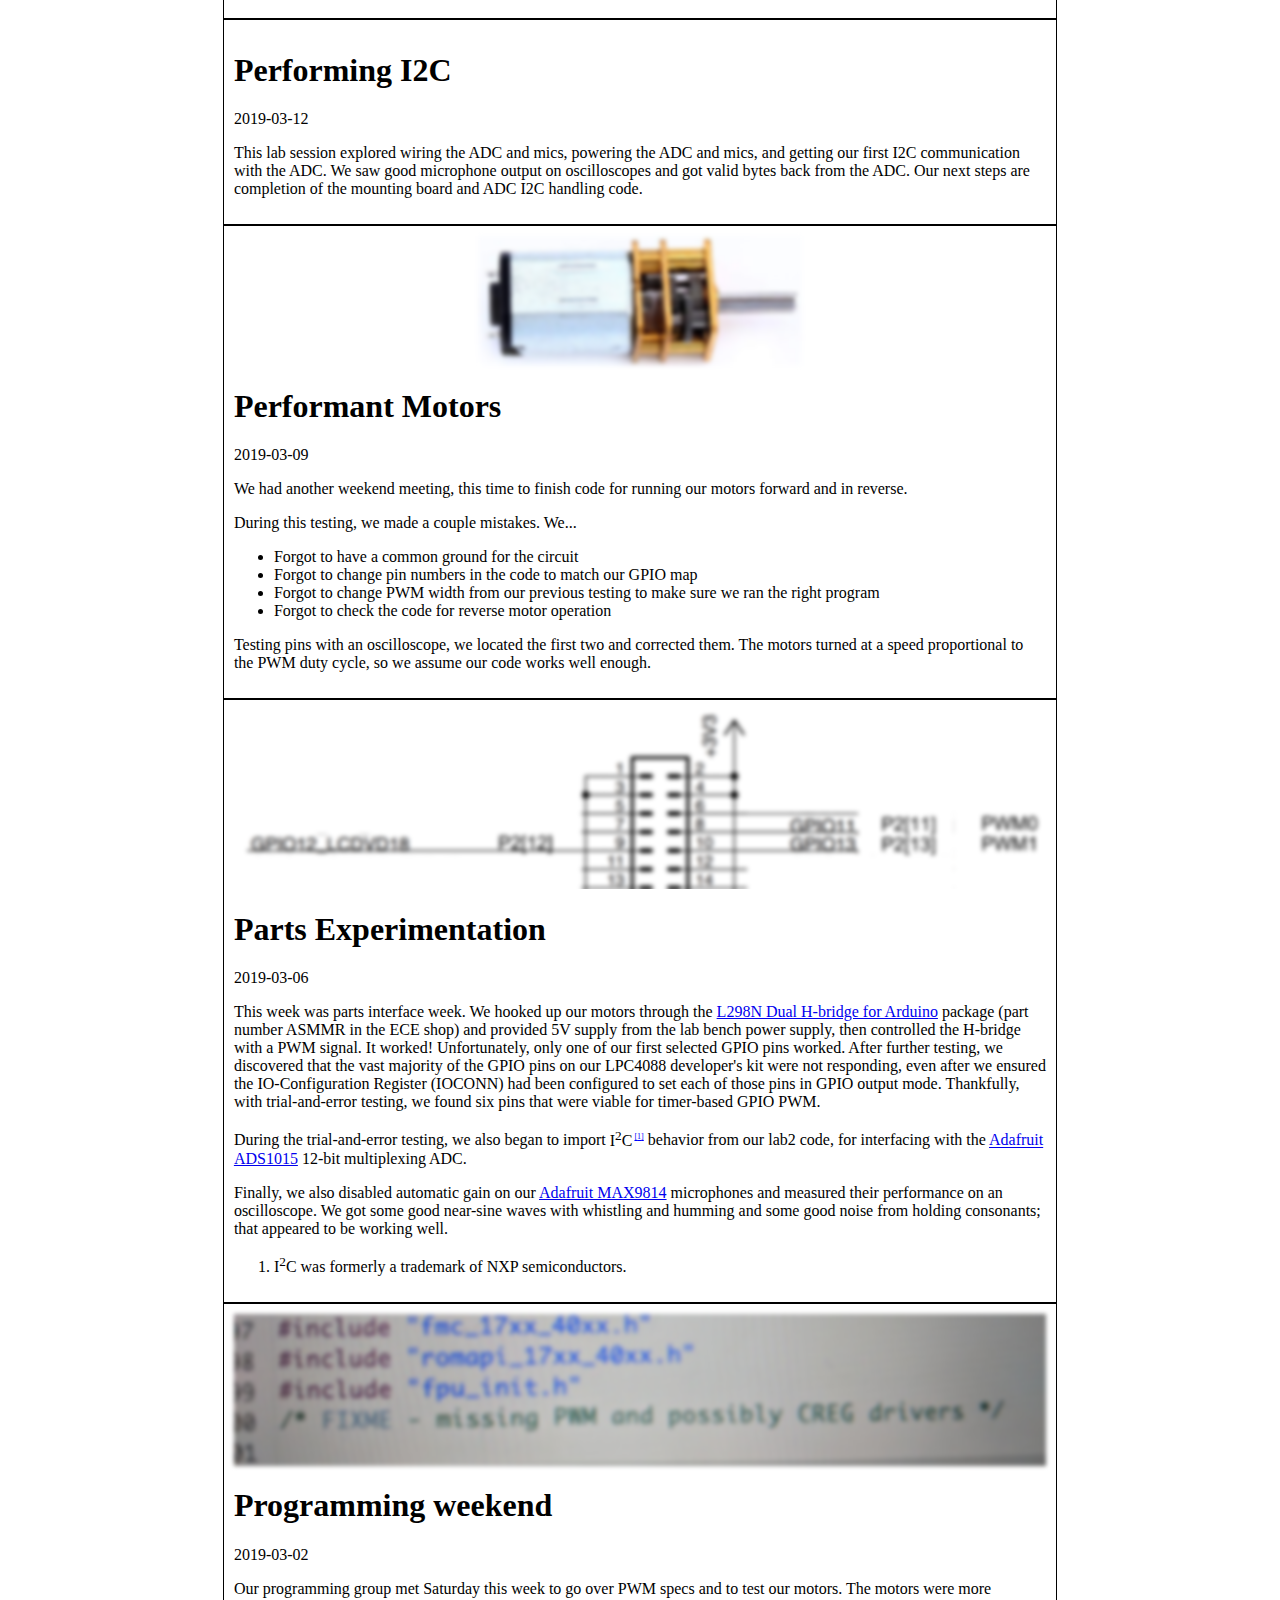
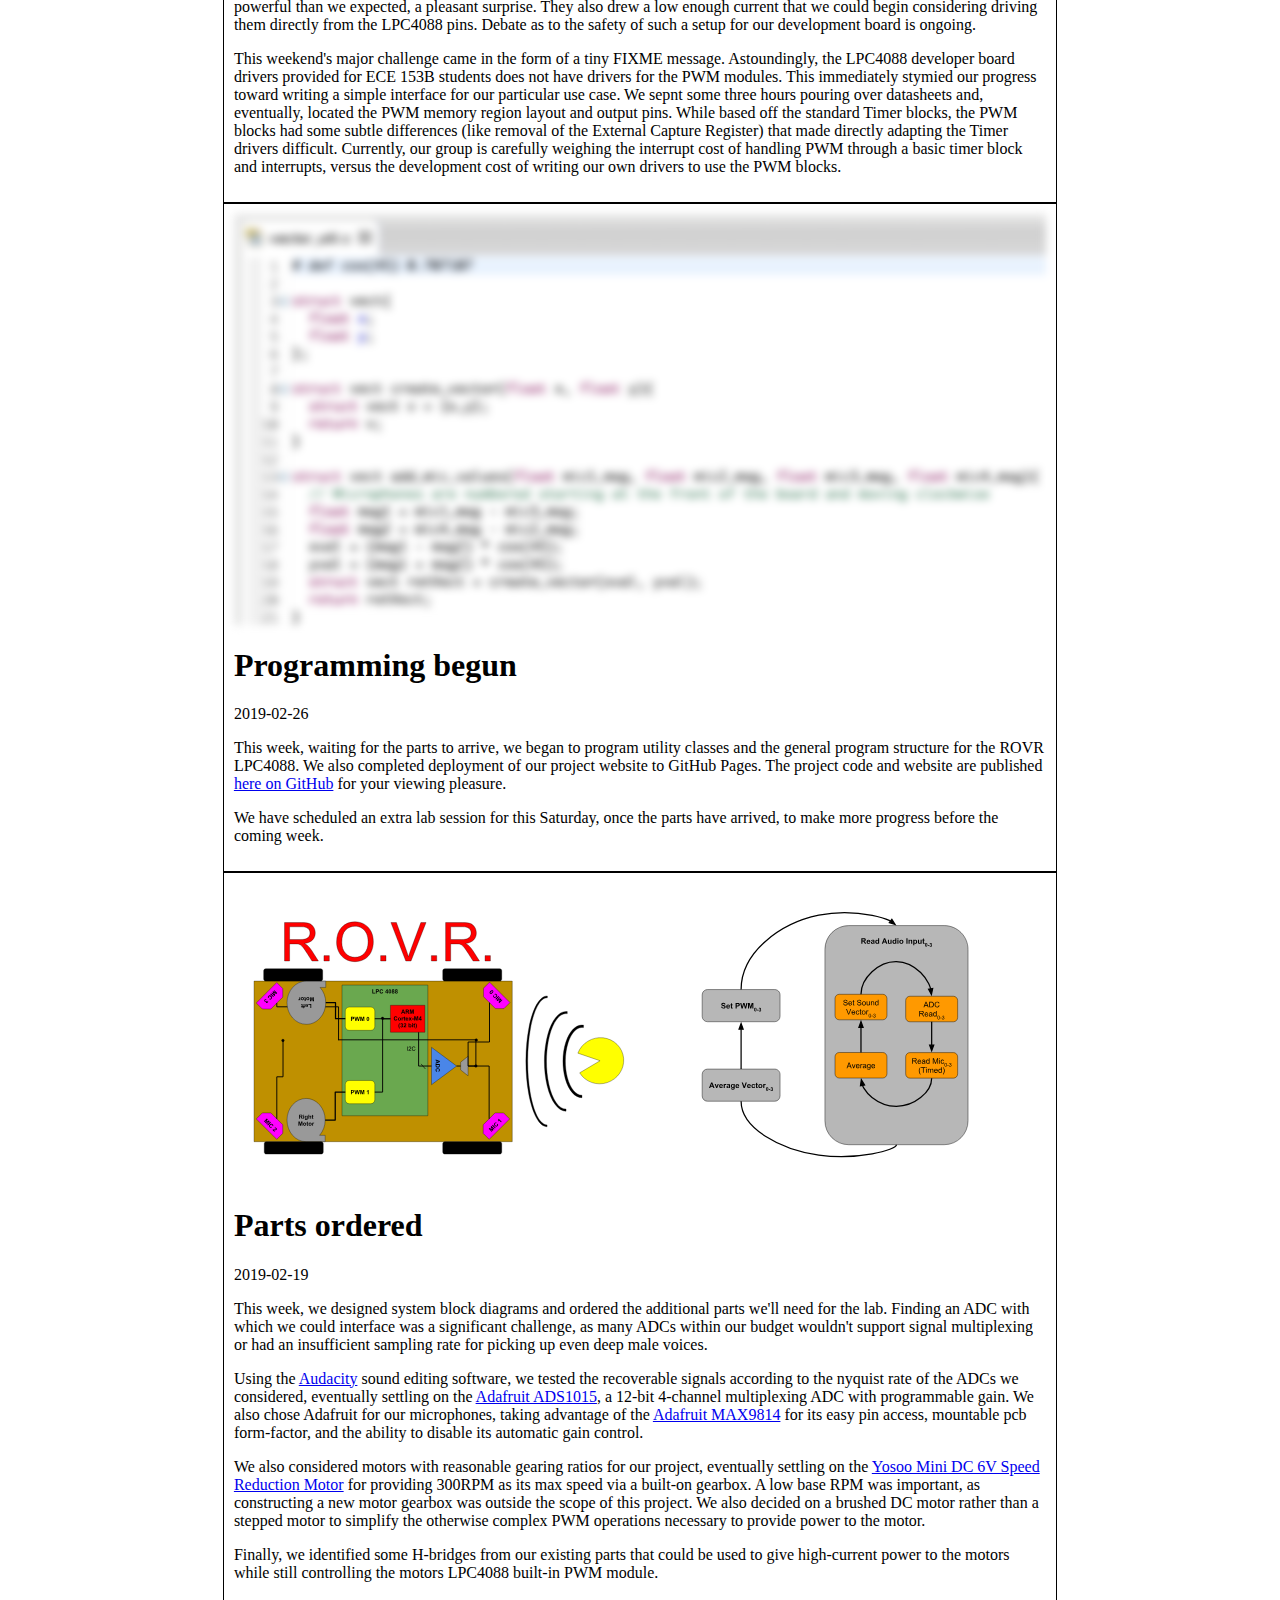
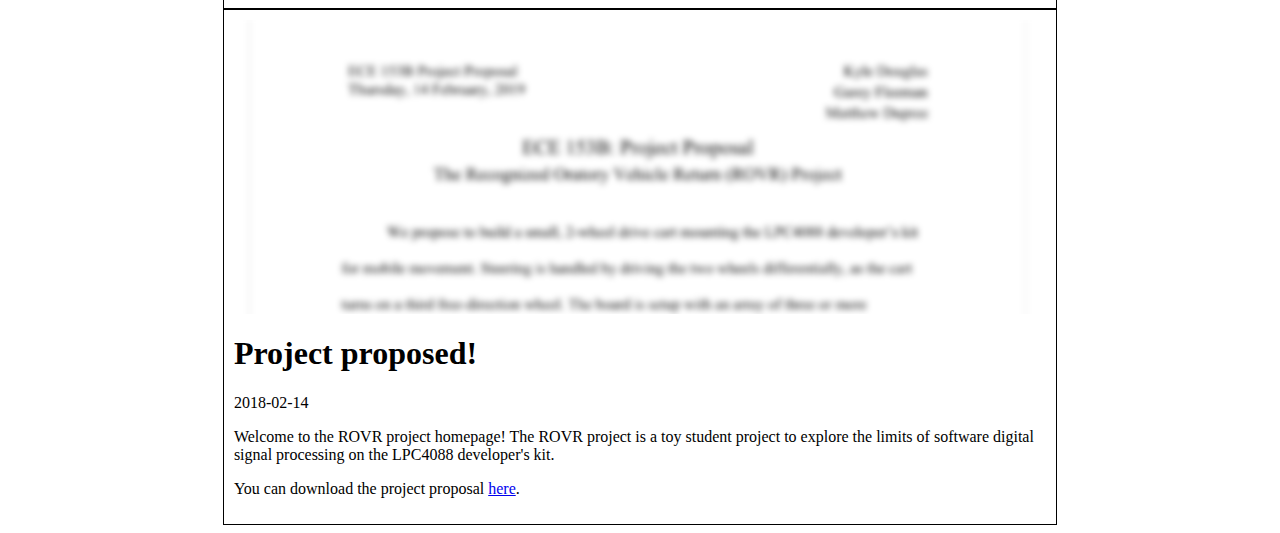
==== commit 7b16bf25: "Add one sentence to final project demo entry." ====
--- a/docs/index.html
+++ b/docs/index.html
@@ -21,7 +21,8 @@
         <p>Despite significant hardware limitations, we were able to consistently read directionality when far away from
             sono-reflective surfaces. Using these readings, we were able to turn toward and track the source of the
             sound. Furthermore, when a consisent volume sine wave was input to the system, we had nearly 100% accuracy
-            tracking the reference signal.
+            tracking the reference signal. In total, we learned a great amount about the properties of sound, embedded
+            hardware peripherals, ideas for future projects, and had a wonderful time.
         </p>
     </article>
     <article>
